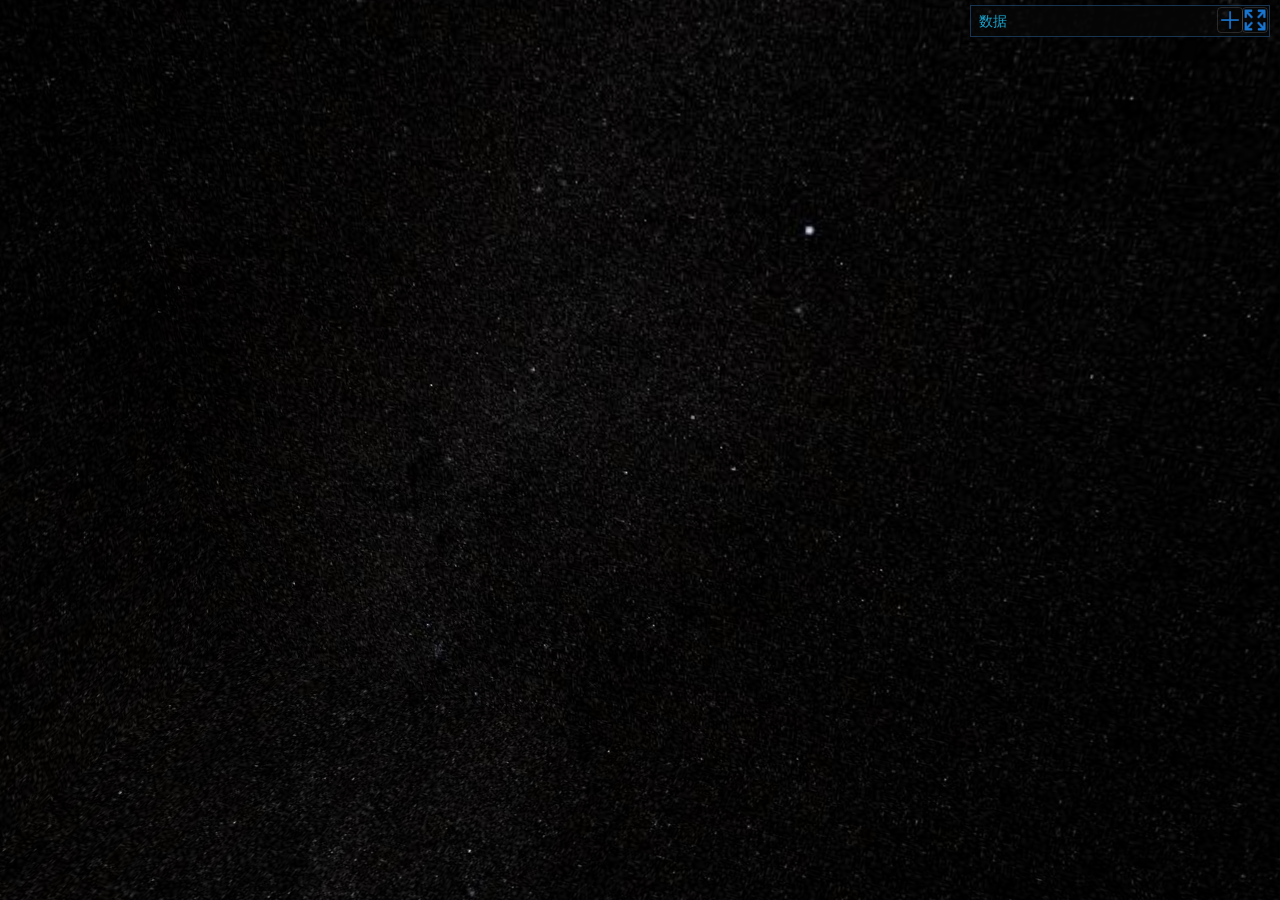
==== cesiumTool/index.html @ b0240186 "Initial commit" ====
<!doctype html><html lang="" class="dark"><head><meta charset="utf-8"><meta http-equiv="X-UA-Compatible" content="IE=edge"><meta name="viewport" content="width=device-width,initial-scale=1"><title></title><script>if(!String.prototype.replaceAll){String.prototype.replaceAll=function(searchValue,replaceValue){if(searchValue instanceof RegExp){if(!searchValue.global){throw new TypeError("replaceAll must be called with a global RegExp");}return this.replace(searchValue,replaceValue);}return this.split(String(searchValue)).join(String(replaceValue));};}window.changeViewerLanguage=function(labelText){window.labelText=labelText;};</script><script defer="defer" src="/cesiumTool/js/chunk-vendors.d42ee163.js"></script><script defer="defer" src="/cesiumTool/js/app.43a1b5fd.js"></script><link href="/cesiumTool/css/chunk-vendors.a01f75c9.css" rel="stylesheet"><link href="/cesiumTool/css/app.d35fd2ce.css" rel="stylesheet"></head><script src="./qwebchannel.js"></script><script src="./Cesium/Cesium.js?v=replace-fix-20260612-3"></script><link rel="stylesheet" href="./Cesium/Widgets/widgets.css"><body><div id="app"></div><script>(function(){function installFallback(viewer){if(viewer.__localFallbackImageryInstalled){return;}try{var provider=new Cesium.TileMapServiceImageryProvider({url:Cesium.buildModuleUrl("Assets/Textures/NaturalEarthII")});var layer=viewer.imageryLayers.addImageryProvider(provider,0);layer.__localFallbackImagery=true;viewer.__localFallbackImageryInstalled=true;viewer.scene&&viewer.scene.requestRender&&viewer.scene.requestRender();}catch(error){console.warn("Local imagery fallback failed",error);}}function watchOriginalImagery(viewer){if(viewer.__imageryFallbackWatchStarted){return;}viewer.__imageryFallbackWatchStarted=true;viewer.__originalImageryErrors=0;function bindLayer(layer){if(!layer||layer.__localFallbackImagery||layer.__imageryErrorBound){return;}layer.__imageryErrorBound=true;var provider=layer.imageryProvider;if(provider&&provider.errorEvent&&provider.errorEvent.addEventListener){provider.errorEvent.addEventListener(function(){viewer.__originalImageryErrors+=1;if(viewer.__originalImageryErrors>=3){installFallback(viewer);}});}}var layers=viewer.imageryLayers;for(var i=0;i<layers.length;i++){bindLayer(layers.get(i));}if(layers.layerAdded&&layers.layerAdded.addEventListener){layers.layerAdded.addEventListener(bindLayer);}window.setTimeout(function(){if((viewer.__originalImageryErrors||0)>=3){installFallback(viewer);}},20000);}var timer=window.setInterval(function(){var viewer=window.cViewer;if(!viewer||!window.Cesium){return;}watchOriginalImagery(viewer);window.clearInterval(timer);},500);})();</script></body></html>
---- cesiumTool/css/chunk-vendors.a01f75c9.css ----
@charset "UTF-8";:root{--el-color-primary-rgb:64,158,255;--el-color-success-rgb:103,194,58;--el-color-warning-rgb:230,162,60;--el-color-danger-rgb:245,108,108;--el-color-error-rgb:245,108,108;--el-color-info-rgb:144,147,153;--el-font-size-extra-large:20px;--el-font-size-large:18px;--el-font-size-medium:16px;--el-font-size-base:14px;--el-font-size-small:13px;--el-font-size-extra-small:12px;--el-font-family:"Helvetica Neue",Helvetica,"PingFang SC","Hiragino Sans GB","Microsoft YaHei","微软雅黑",Arial,sans-serif;--el-font-weight-primary:500;--el-font-line-height-primary:24px;--el-index-normal:1;--el-index-top:1000;--el-index-popper:2000;--el-border-radius-base:4px;--el-border-radius-small:2px;--el-border-radius-round:20px;--el-border-radius-circle:100%;--el-transition-duration:0.3s;--el-transition-duration-fast:0.2s;--el-transition-function-ease-in-out-bezier:cubic-bezier(0.645,0.045,0.355,1);--el-transition-function-fast-bezier:cubic-bezier(0.23,1,0.32,1);--el-transition-all:all var(--el-transition-duration) var(--el-transition-function-ease-in-out-bezier);--el-transition-fade:opacity var(--el-transition-duration) var(--el-transition-function-fast-bezier);--el-transition-md-fade:transform var(--el-transition-duration) var(--el-transition-function-fast-bezier),opacity var(--el-transition-duration) var(--el-transition-function-fast-bezier);--el-transition-fade-linear:opacity var(--el-transition-duration-fast) linear;--el-transition-border:border-color var(--el-transition-duration-fast) var(--el-transition-function-ease-in-out-bezier);--el-transition-box-shadow:box-shadow var(--el-transition-duration-fast) var(--el-transition-function-ease-in-out-bezier);--el-transition-color:color var(--el-transition-duration-fast) var(--el-transition-function-ease-in-out-bezier);--el-component-size-large:40px;--el-component-size:32px;--el-component-size-small:24px;color-scheme:light;--el-color-white:#fff;--el-color-black:#000;--el-color-primary:#409eff;--el-color-primary-light-3:#79bbff;--el-color-primary-light-5:#a0cfff;--el-color-primary-light-7:#c6e2ff;--el-color-primary-light-8:#d9ecff;--el-color-primary-light-9:#ecf5ff;--el-color-primary-dark-2:#337ecc;--el-color-success:#67c23a;--el-color-success-light-3:#95d475;--el-color-success-light-5:#b3e19d;--el-color-success-light-7:#d1edc4;--el-color-success-light-8:#e1f3d8;--el-color-success-light-9:#f0f9eb;--el-color-success-dark-2:#529b2e;--el-color-warning:#e6a23c;--el-color-warning-light-3:#eebe77;--el-color-warning-light-5:#f3d19e;--el-color-warning-light-7:#f8e3c5;--el-color-warning-light-8:#faecd8;--el-color-warning-light-9:#fdf6ec;--el-color-warning-dark-2:#b88230;--el-color-danger:#f56c6c;--el-color-danger-light-3:#f89898;--el-color-danger-light-5:#fab6b6;--el-color-danger-light-7:#fcd3d3;--el-color-danger-light-8:#fde2e2;--el-color-danger-light-9:#fef0f0;--el-color-danger-dark-2:#c45656;--el-color-error:#f56c6c;--el-color-error-light-3:#f89898;--el-color-error-light-5:#fab6b6;--el-color-error-light-7:#fcd3d3;--el-color-error-light-8:#fde2e2;--el-color-error-light-9:#fef0f0;--el-color-error-dark-2:#c45656;--el-color-info:#909399;--el-color-info-light-3:#b1b3b8;--el-color-info-light-5:#c8c9cc;--el-color-info-light-7:#dedfe0;--el-color-info-light-8:#e9e9eb;--el-color-info-light-9:#f4f4f5;--el-color-info-dark-2:#73767a;--el-bg-color:#fff;--el-bg-color-page:#f2f3f5;--el-bg-color-overlay:#fff;--el-text-color-primary:#303133;--el-text-color-regular:#606266;--el-text-color-secondary:#909399;--el-text-color-placeholder:#a8abb2;--el-text-color-disabled:#c0c4cc;--el-border-color:#dcdfe6;--el-border-color-light:#e4e7ed;--el-border-color-lighter:#ebeef5;--el-border-color-extra-light:#f2f6fc;--el-border-color-dark:#d4d7de;--el-border-color-darker:#cdd0d6;--el-fill-color:#f0f2f5;--el-fill-color-light:#f5f7fa;--el-fill-color-lighter:#fafafa;--el-fill-color-extra-light:#fafcff;--el-fill-color-dark:#ebedf0;--el-fill-color-darker:#e6e8eb;--el-fill-color-blank:#fff;--el-box-shadow:0px 12px 32px 4px rgba(0,0,0,.04),0px 8px 20px rgba(0,0,0,.08);--el-box-shadow-light:0px 0px 12px rgba(0,0,0,.12);--el-box-shadow-lighter:0px 0px 6px rgba(0,0,0,.12);--el-box-shadow-dark:0px 16px 48px 16px rgba(0,0,0,.08),0px 12px 32px rgba(0,0,0,.12),0px 8px 16px -8px rgba(0,0,0,.16);--el-disabled-bg-color:var(--el-fill-color-light);--el-disabled-text-color:var(--el-text-color-placeholder);--el-disabled-border-color:var(--el-border-color-light);--el-overlay-color:rgba(0,0,0,.8);--el-overlay-color-light:rgba(0,0,0,.7);--el-overlay-color-lighter:rgba(0,0,0,.5);--el-mask-color:hsla(0,0%,100%,.9);--el-mask-color-extra-light:hsla(0,0%,100%,.3);--el-border-width:1px;--el-border-style:solid;--el-border-color-hover:var(--el-text-color-disabled);--el-border:var(--el-border-width) var(--el-border-style) var(--el-border-color);--el-svg-monochrome-grey:var(--el-border-color)}.fade-in-linear-enter-active,.fade-in-linear-leave-active{transition:var(--el-transition-fade-linear)}.fade-in-linear-enter-from,.fade-in-linear-leave-to{opacity:0}.el-fade-in-linear-enter-active,.el-fade-in-linear-leave-active{transition:var(--el-transition-fade-linear)}.el-fade-in-linear-enter-from,.el-fade-in-linear-leave-to{opacity:0}.el-fade-in-enter-active,.el-fade-in-leave-active{transition:all var(--el-transition-duration) cubic-bezier(.55,0,.1,1)}.el-fade-in-enter-from,.el-fade-in-leave-active{opacity:0}.el-zoom-in-center-enter-active,.el-zoom-in-center-leave-active{transition:all var(--el-transition-duration) cubic-bezier(.55,0,.1,1)}.el-zoom-in-center-enter-from,.el-zoom-in-center-leave-active{opacity:0;transform:scaleX(0)}.el-zoom-in-top-enter-active,.el-zoom-in-top-leave-active{opacity:1;transform:scaleY(1);transition:var(--el-transition-md-fade);transform-origin:center top}.el-zoom-in-top-enter-active[data-popper-placement^=top],.el-zoom-in-top-leave-active[data-popper-placement^=top]{transform-origin:center bottom}.el-zoom-in-top-enter-from,.el-zoom-in-top-leave-active{opacity:0;transform:scaleY(0)}.el-zoom-in-bottom-enter-active,.el-zoom-in-bottom-leave-active{opacity:1;transform:scaleY(1);transition:var(--el-transition-md-fade);transform-origin:center bottom}.el-zoom-in-bottom-enter-from,.el-zoom-in-bottom-leave-active{opacity:0;transform:scaleY(0)}.el-zoom-in-left-enter-active,.el-zoom-in-left-leave-active{opacity:1;transform:scale(1);transition:var(--el-transition-md-fade);transform-origin:top left}.el-zoom-in-left-enter-from,.el-zoom-in-left-leave-active{opacity:0;transform:scale(.45)}.collapse-transition{transition:var(--el-transition-duration) height ease-in-out,var(--el-transition-duration) padding-top ease-in-out,var(--el-transition-duration) padding-bottom ease-in-out}.el-collapse-transition-enter-active,.el-collapse-transition-leave-active{transition:var(--el-transition-duration) max-height ease-in-out,var(--el-transition-duration) padding-top ease-in-out,var(--el-transition-duration) padding-bottom ease-in-out}.horizontal-collapse-transition{transition:var(--el-transition-duration) width ease-in-out,var(--el-transition-duration) padding-left ease-in-out,var(--el-transition-duration) padding-right ease-in-out}.el-list-enter-active,.el-list-leave-active{transition:all 1s}.el-list-enter-from,.el-list-leave-to{opacity:0;transform:translateY(-30px)}.el-list-leave-active{position:absolute!important}.el-opacity-transition{transition:opacity var(--el-transition-duration) cubic-bezier(.55,0,.1,1)}.el-icon-loading{animation:rotating 2s linear infinite}.el-icon--right{margin-left:5px}.el-icon--left{margin-right:5px}@keyframes rotating{0%{transform:rotate(0)}to{transform:rotate(1turn)}}.el-icon{--color:inherit;height:1em;width:1em;line-height:1em;display:inline-flex;justify-content:center;align-items:center;position:relative;fill:currentColor;color:var(--color);font-size:inherit}.el-icon.is-loading{animation:rotating 2s linear infinite}.el-icon svg{height:1em;width:1em}.el-affix--fixed{position:fixed}.el-alert{--el-alert-padding:8px 16px;--el-alert-border-radius-base:var(--el-border-radius-base);--el-alert-title-font-size:13px;--el-alert-description-font-size:12px;--el-alert-close-font-size:12px;--el-alert-close-customed-font-size:13px;--el-alert-icon-size:16px;--el-alert-icon-large-size:28px;width:100%;padding:var(--el-alert-padding);margin:0;box-sizing:border-box;border-radius:var(--el-alert-border-radius-base);position:relative;background-color:var(--el-color-white);overflow:hidden;opacity:1;display:flex;align-items:center;transition:opacity var(--el-transition-duration-fast)}.el-alert.is-light .el-alert__close-btn{color:var(--el-text-color-placeholder)}.el-alert.is-dark .el-alert__close-btn,.el-alert.is-dark .el-alert__description{color:var(--el-color-white)}.el-alert.is-center{justify-content:center}.el-alert--success{--el-alert-bg-color:var(--el-color-success-light-9)}.el-alert--success.is-light{background-color:var(--el-alert-bg-color)}.el-alert--success.is-light,.el-alert--success.is-light .el-alert__description{color:var(--el-color-success)}.el-alert--success.is-dark{background-color:var(--el-color-success);color:var(--el-color-white)}.el-alert--info{--el-alert-bg-color:var(--el-color-info-light-9)}.el-alert--info.is-light{background-color:var(--el-alert-bg-color)}.el-alert--info.is-light,.el-alert--info.is-light .el-alert__description{color:var(--el-color-info)}.el-alert--info.is-dark{background-color:var(--el-color-info);color:var(--el-color-white)}.el-alert--warning{--el-alert-bg-color:var(--el-color-warning-light-9)}.el-alert--warning.is-light{background-color:var(--el-alert-bg-color)}.el-alert--warning.is-light,.el-alert--warning.is-light .el-alert__description{color:var(--el-color-warning)}.el-alert--warning.is-dark{background-color:var(--el-color-warning);color:var(--el-color-white)}.el-alert--error{--el-alert-bg-color:var(--el-color-error-light-9)}.el-alert--error.is-light{background-color:var(--el-alert-bg-color)}.el-alert--error.is-light,.el-alert--error.is-light .el-alert__description{color:var(--el-color-error)}.el-alert--error.is-dark{background-color:var(--el-color-error);color:var(--el-color-white)}.el-alert__content{display:table-cell;padding:0 8px}.el-alert .el-alert__icon{font-size:var(--el-alert-icon-size);width:var(--el-alert-icon-size)}.el-alert .el-alert__icon.is-big{font-size:var(--el-alert-icon-large-size);width:var(--el-alert-icon-large-size)}.el-alert__title{font-size:var(--el-alert-title-font-size);line-height:18px;vertical-align:text-top}.el-alert__title.is-bold{font-weight:700}.el-alert .el-alert__description{font-size:var(--el-alert-description-font-size);margin:5px 0 0 0}.el-alert .el-alert__close-btn{font-size:var(--el-alert-close-font-size);opacity:1;position:absolute;top:12px;right:15px;cursor:pointer}.el-alert .el-alert__close-btn.is-customed{font-style:normal;font-size:var(--el-alert-close-customed-font-size);top:9px}.el-alert-fade-enter-from,.el-alert-fade-leave-active{opacity:0}.el-aside{overflow:auto;box-sizing:border-box;flex-shrink:0;width:var(--el-aside-width,300px)}.el-autocomplete{position:relative;display:inline-block}.el-autocomplete__popper.el-popper{background:var(--el-bg-color-overlay);box-shadow:var(--el-box-shadow-light)}.el-autocomplete__popper.el-popper,.el-autocomplete__popper.el-popper .el-popper__arrow:before{border:1px solid var(--el-border-color-light)}.el-autocomplete__popper.el-popper[data-popper-placement^=top] .el-popper__arrow:before{border-top-color:transparent;border-left-color:transparent}.el-autocomplete__popper.el-popper[data-popper-placement^=bottom] .el-popper__arrow:before{border-bottom-color:transparent;border-right-color:transparent}.el-autocomplete__popper.el-popper[data-popper-placement^=left] .el-popper__arrow:before{border-left-color:transparent;border-bottom-color:transparent}.el-autocomplete__popper.el-popper[data-popper-placement^=right] .el-popper__arrow:before{border-right-color:transparent;border-top-color:transparent}.el-autocomplete-suggestion{border-radius:var(--el-border-radius-base);box-sizing:border-box}.el-autocomplete-suggestion__wrap{max-height:280px;padding:10px 0;box-sizing:border-box}.el-autocomplete-suggestion__list{margin:0;padding:0}.el-autocomplete-suggestion li{padding:0 20px;margin:0;line-height:34px;cursor:pointer;color:var(--el-text-color-regular);font-size:var(--el-font-size-base);list-style:none;text-align:left;white-space:nowrap;overflow:hidden;text-overflow:ellipsis}.el-autocomplete-suggestion li.highlighted,.el-autocomplete-suggestion li:hover{background-color:var(--el-fill-color-light)}.el-autocomplete-suggestion li.divider{margin-top:6px;border-top:1px solid var(--el-color-black)}.el-autocomplete-suggestion li.divider:last-child{margin-bottom:-6px}.el-autocomplete-suggestion.is-loading li{text-align:center;height:100px;line-height:100px;font-size:20px;color:var(--el-text-color-secondary)}.el-autocomplete-suggestion.is-loading li:after{display:inline-block;content:"";height:100%;vertical-align:middle}.el-autocomplete-suggestion.is-loading li:hover{background-color:var(--el-bg-color-overlay)}.el-autocomplete-suggestion.is-loading .el-icon-loading{vertical-align:middle}.el-avatar{--el-avatar-text-color:var(--el-color-white);--el-avatar-bg-color:var(--el-text-color-disabled);--el-avatar-text-size:14px;--el-avatar-icon-size:18px;--el-avatar-border-radius:var(--el-border-radius-base);--el-avatar-size-large:56px;--el-avatar-size-small:24px;--el-avatar-size:40px;display:inline-flex;justify-content:center;align-items:center;box-sizing:border-box;text-align:center;overflow:hidden;color:var(--el-avatar-text-color);background:var(--el-avatar-bg-color);width:var(--el-avatar-size);height:var(--el-avatar-size);font-size:var(--el-avatar-text-size)}.el-avatar>img{display:block;width:100%;height:100%}.el-avatar--circle{border-radius:50%}.el-avatar--square{border-radius:var(--el-avatar-border-radius)}.el-avatar--icon{font-size:var(--el-avatar-icon-size)}.el-avatar--small{--el-avatar-size:24px}.el-avatar--large{--el-avatar-size:56px}.el-backtop{--el-backtop-bg-color:var(--el-bg-color-overlay);--el-backtop-text-color:var(--el-color-primary);--el-backtop-hover-bg-color:var(--el-border-color-extra-light);position:fixed;background-color:var(--el-backtop-bg-color);width:40px;height:40px;border-radius:50%;color:var(--el-backtop-text-color);display:flex;align-items:center;justify-content:center;font-size:20px;box-shadow:var(--el-box-shadow-lighter);cursor:pointer;z-index:5}.el-backtop:hover{background-color:var(--el-backtop-hover-bg-color)}.el-backtop__icon{font-size:20px}.el-badge{--el-badge-bg-color:var(--el-color-danger);--el-badge-radius:10px;--el-badge-font-size:12px;--el-badge-padding:6px;--el-badge-size:18px;position:relative;vertical-align:middle;display:inline-block;width:-moz-fit-content;width:fit-content}.el-badge__content{background-color:var(--el-badge-bg-color);border-radius:var(--el-badge-radius);color:var(--el-color-white);display:inline-flex;justify-content:center;align-items:center;font-size:var(--el-badge-font-size);height:var(--el-badge-size);padding:0 var(--el-badge-padding);white-space:nowrap;border:1px solid var(--el-bg-color)}.el-badge__content.is-fixed{position:absolute;top:0;right:calc(1px + var(--el-badge-size)/2);transform:translateY(-50%) translateX(100%);z-index:var(--el-index-normal)}.el-badge__content.is-fixed.is-dot{right:5px}.el-badge__content.is-dot{height:8px;width:8px;padding:0;right:0;border-radius:50%}.el-badge__content--primary{background-color:var(--el-color-primary)}.el-badge__content--success{background-color:var(--el-color-success)}.el-badge__content--warning{background-color:var(--el-color-warning)}.el-badge__content--info{background-color:var(--el-color-info)}.el-badge__content--danger{background-color:var(--el-color-danger)}.el-breadcrumb{font-size:14px;line-height:1}.el-breadcrumb:after,.el-breadcrumb:before{display:table;content:""}.el-breadcrumb:after{clear:both}.el-breadcrumb__separator{margin:0 9px;font-weight:700;color:var(--el-text-color-placeholder)}.el-breadcrumb__separator.el-icon{margin:0 6px;font-weight:400}.el-breadcrumb__separator.el-icon svg{vertical-align:middle}.el-breadcrumb__item{float:left;display:inline-flex;align-items:center}.el-breadcrumb__inner{color:var(--el-text-color-regular)}.el-breadcrumb__inner a,.el-breadcrumb__inner.is-link{font-weight:700;text-decoration:none;transition:var(--el-transition-color);color:var(--el-text-color-primary)}.el-breadcrumb__inner a:hover,.el-breadcrumb__inner.is-link:hover{color:var(--el-color-primary);cursor:pointer}.el-breadcrumb__item:last-child .el-breadcrumb__inner,.el-breadcrumb__item:last-child .el-breadcrumb__inner a,.el-breadcrumb__item:last-child .el-breadcrumb__inner a:hover,.el-breadcrumb__item:last-child .el-breadcrumb__inner:hover{font-weight:400;color:var(--el-text-color-regular);cursor:text}.el-breadcrumb__item:last-child .el-breadcrumb__separator{display:none}.el-button-group{display:inline-block;vertical-align:middle}.el-button-group:after,.el-button-group:before{display:table;content:""}.el-button-group:after{clear:both}.el-button-group>.el-button{float:left;position:relative}.el-button-group>.el-button+.el-button{margin-left:0}.el-button-group>.el-button:first-child{border-top-right-radius:0;border-bottom-right-radius:0}.el-button-group>.el-button:last-child{border-top-left-radius:0;border-bottom-left-radius:0}.el-button-group>.el-button:first-child:last-child{border-top-right-radius:var(--el-border-radius-base);border-bottom-right-radius:var(--el-border-radius-base);border-top-left-radius:var(--el-border-radius-base);border-bottom-left-radius:var(--el-border-radius-base)}.el-button-group>.el-button:first-child:last-child.is-round{border-radius:var(--el-border-radius-round)}.el-button-group>.el-button:first-child:last-child.is-circle{border-radius:50%}.el-button-group>.el-button:not(:first-child):not(:last-child){border-radius:0}.el-button-group>.el-button:not(:last-child){margin-right:-1px}.el-button-group>.el-button.is-active,.el-button-group>.el-button:active,.el-button-group>.el-button:focus,.el-button-group>.el-button:hover{z-index:1}.el-button-group>.el-dropdown>.el-button{border-top-left-radius:0;border-bottom-left-radius:0;border-left-color:var(--el-button-divide-border-color)}.el-button-group .el-button--primary:first-child{border-right-color:var(--el-button-divide-border-color)}.el-button-group .el-button--primary:last-child{border-left-color:var(--el-button-divide-border-color)}.el-button-group .el-button--primary:not(:first-child):not(:last-child){border-left-color:var(--el-button-divide-border-color);border-right-color:var(--el-button-divide-border-color)}.el-button-group .el-button--success:first-child{border-right-color:var(--el-button-divide-border-color)}.el-button-group .el-button--success:last-child{border-left-color:var(--el-button-divide-border-color)}.el-button-group .el-button--success:not(:first-child):not(:last-child){border-left-color:var(--el-button-divide-border-color);border-right-color:var(--el-button-divide-border-color)}.el-button-group .el-button--warning:first-child{border-right-color:var(--el-button-divide-border-color)}.el-button-group .el-button--warning:last-child{border-left-color:var(--el-button-divide-border-color)}.el-button-group .el-button--warning:not(:first-child):not(:last-child){border-left-color:var(--el-button-divide-border-color);border-right-color:var(--el-button-divide-border-color)}.el-button-group .el-button--danger:first-child{border-right-color:var(--el-button-divide-border-color)}.el-button-group .el-button--danger:last-child{border-left-color:var(--el-button-divide-border-color)}.el-button-group .el-button--danger:not(:first-child):not(:last-child){border-left-color:var(--el-button-divide-border-color);border-right-color:var(--el-button-divide-border-color)}.el-button-group .el-button--info:first-child{border-right-color:var(--el-button-divide-border-color)}.el-button-group .el-button--info:last-child{border-left-color:var(--el-button-divide-border-color)}.el-button-group .el-button--info:not(:first-child):not(:last-child){border-left-color:var(--el-button-divide-border-color);border-right-color:var(--el-button-divide-border-color)}.el-button{--el-button-font-weight:var(--el-font-weight-primary);--el-button-border-color:var(--el-border-color);--el-button-bg-color:var(--el-fill-color-blank);--el-button-text-color:var(--el-text-color-regular);--el-button-disabled-text-color:var(--el-disabled-text-color);--el-button-disabled-bg-color:var(--el-fill-color-blank);--el-button-disabled-border-color:var(--el-border-color-light);--el-button-divide-border-color:hsla(0,0%,100%,.5);--el-button-hover-text-color:var(--el-color-primary);--el-button-hover-bg-color:var(--el-color-primary-light-9);--el-button-hover-border-color:var(--el-color-primary-light-7);--el-button-active-text-color:var(--el-button-hover-text-color);--el-button-active-border-color:var(--el-color-primary);--el-button-active-bg-color:var(--el-button-hover-bg-color);--el-button-outline-color:var(--el-color-primary-light-5);--el-button-hover-link-text-color:var(--el-color-info);--el-button-active-color:var(--el-text-color-primary);display:inline-flex;justify-content:center;align-items:center;line-height:1;height:32px;white-space:nowrap;cursor:pointer;color:var(--el-button-text-color);text-align:center;box-sizing:border-box;outline:0;transition:.1s;font-weight:var(--el-button-font-weight);-webkit-user-select:none;user-select:none;vertical-align:middle;-webkit-appearance:none;background-color:var(--el-button-bg-color);border:var(--el-border);border-color:var(--el-button-border-color);padding:8px 15px;font-size:var(--el-font-size-base);border-radius:var(--el-border-radius-base)}.el-button:focus,.el-button:hover{color:var(--el-button-hover-text-color);border-color:var(--el-button-hover-border-color);background-color:var(--el-button-hover-bg-color);outline:0}.el-button:active{color:var(--el-button-active-text-color);border-color:var(--el-button-active-border-color);background-color:var(--el-button-active-bg-color);outline:0}.el-button:focus-visible{outline:2px solid var(--el-button-outline-color);outline-offset:1px}.el-button>span{display:inline-flex;align-items:center}.el-button+.el-button{margin-left:12px}.el-button.is-round{padding:8px 15px}.el-button::-moz-focus-inner{border:0}.el-button [class*=el-icon]+span{margin-left:6px}.el-button [class*=el-icon] svg{vertical-align:bottom}.el-button.is-plain{--el-button-hover-text-color:var(--el-color-primary);--el-button-hover-bg-color:var(--el-fill-color-blank);--el-button-hover-border-color:var(--el-color-primary)}.el-button.is-active{color:var(--el-button-active-text-color);border-color:var(--el-button-active-border-color);background-color:var(--el-button-active-bg-color);outline:0}.el-button.is-disabled,.el-button.is-disabled:focus,.el-button.is-disabled:hover{color:var(--el-button-disabled-text-color);cursor:not-allowed;background-image:none;background-color:var(--el-button-disabled-bg-color);border-color:var(--el-button-disabled-border-color)}.el-button.is-loading{position:relative;pointer-events:none}.el-button.is-loading:before{z-index:1;pointer-events:none;content:"";position:absolute;left:-1px;top:-1px;right:-1px;bottom:-1px;border-radius:inherit;background-color:var(--el-mask-color-extra-light)}.el-button.is-round{border-radius:var(--el-border-radius-round)}.el-button.is-circle{width:32px;border-radius:50%;padding:8px}.el-button.is-text{color:var(--el-button-text-color);border:0 solid transparent;background-color:transparent}.el-button.is-text.is-disabled{color:var(--el-button-disabled-text-color);background-color:transparent!important}.el-button.is-text:not(.is-disabled):focus,.el-button.is-text:not(.is-disabled):hover{background-color:var(--el-fill-color-light)}.el-button.is-text:not(.is-disabled):focus-visible{outline:2px solid var(--el-button-outline-color);outline-offset:1px}.el-button.is-text:not(.is-disabled):active{background-color:var(--el-fill-color)}.el-button.is-text:not(.is-disabled).is-has-bg{background-color:var(--el-fill-color-light)}.el-button.is-text:not(.is-disabled).is-has-bg:focus,.el-button.is-text:not(.is-disabled).is-has-bg:hover{background-color:var(--el-fill-color)}.el-button.is-text:not(.is-disabled).is-has-bg:active{background-color:var(--el-fill-color-dark)}.el-button__text--expand{letter-spacing:.3em;margin-right:-.3em}.el-button.is-link{border-color:transparent;color:var(--el-button-text-color);background:0 0;padding:2px;height:auto}.el-button.is-link:focus,.el-button.is-link:hover{color:var(--el-button-hover-link-text-color)}.el-button.is-link.is-disabled{color:var(--el-button-disabled-text-color);background-color:transparent!important;border-color:transparent!important}.el-button.is-link:not(.is-disabled):active,.el-button.is-link:not(.is-disabled):focus,.el-button.is-link:not(.is-disabled):hover{border-color:transparent;background-color:transparent}.el-button.is-link:not(.is-disabled):active{color:var(--el-button-active-color)}.el-button--text{border-color:transparent;background:0 0;color:var(--el-color-primary);padding-left:0;padding-right:0}.el-button--text.is-disabled{color:var(--el-button-disabled-text-color);background-color:transparent!important;border-color:transparent!important}.el-button--text:not(.is-disabled):focus,.el-button--text:not(.is-disabled):hover{color:var(--el-color-primary-light-3);border-color:transparent;background-color:transparent}.el-button--text:not(.is-disabled):active{color:var(--el-color-primary-dark-2);border-color:transparent;background-color:transparent}.el-button__link--expand{letter-spacing:.3em;margin-right:-.3em}.el-button--primary{--el-button-text-color:var(--el-color-white);--el-button-bg-color:var(--el-color-primary);--el-button-border-color:var(--el-color-primary);--el-button-outline-color:var(--el-color-primary-light-5);--el-button-active-color:var(--el-color-primary-dark-2);--el-button-hover-text-color:var(--el-color-white);--el-button-hover-link-text-color:var(--el-color-primary-light-5);--el-button-hover-bg-color:var(--el-color-primary-light-3);--el-button-hover-border-color:var(--el-color-primary-light-3);--el-button-active-bg-color:var(--el-color-primary-dark-2);--el-button-active-border-color:var(--el-color-primary-dark-2);--el-button-disabled-text-color:var(--el-color-white);--el-button-disabled-bg-color:var(--el-color-primary-light-5);--el-button-disabled-border-color:var(--el-color-primary-light-5)}.el-button--primary.is-link,.el-button--primary.is-plain,.el-button--primary.is-text{--el-button-text-color:var(--el-color-primary);--el-button-bg-color:var(--el-color-primary-light-9);--el-button-border-color:var(--el-color-primary-light-5);--el-button-hover-text-color:var(--el-color-white);--el-button-hover-bg-color:var(--el-color-primary);--el-button-hover-border-color:var(--el-color-primary);--el-button-active-text-color:var(--el-color-white)}.el-button--primary.is-link.is-disabled,.el-button--primary.is-link.is-disabled:active,.el-button--primary.is-link.is-disabled:focus,.el-button--primary.is-link.is-disabled:hover,.el-button--primary.is-plain.is-disabled,.el-button--primary.is-plain.is-disabled:active,.el-button--primary.is-plain.is-disabled:focus,.el-button--primary.is-plain.is-disabled:hover,.el-button--primary.is-text.is-disabled,.el-button--primary.is-text.is-disabled:active,.el-button--primary.is-text.is-disabled:focus,.el-button--primary.is-text.is-disabled:hover{color:var(--el-color-primary-light-5);background-color:var(--el-color-primary-light-9);border-color:var(--el-color-primary-light-8)}.el-button--success{--el-button-text-color:var(--el-color-white);--el-button-bg-color:var(--el-color-success);--el-button-border-color:var(--el-color-success);--el-button-outline-color:var(--el-color-success-light-5);--el-button-active-color:var(--el-color-success-dark-2);--el-button-hover-text-color:var(--el-color-white);--el-button-hover-link-text-color:var(--el-color-success-light-5);--el-button-hover-bg-color:var(--el-color-success-light-3);--el-button-hover-border-color:var(--el-color-success-light-3);--el-button-active-bg-color:var(--el-color-success-dark-2);--el-button-active-border-color:var(--el-color-success-dark-2);--el-button-disabled-text-color:var(--el-color-white);--el-button-disabled-bg-color:var(--el-color-success-light-5);--el-button-disabled-border-color:var(--el-color-success-light-5)}.el-button--success.is-link,.el-button--success.is-plain,.el-button--success.is-text{--el-button-text-color:var(--el-color-success);--el-button-bg-color:var(--el-color-success-light-9);--el-button-border-color:var(--el-color-success-light-5);--el-button-hover-text-color:var(--el-color-white);--el-button-hover-bg-color:var(--el-color-success);--el-button-hover-border-color:var(--el-color-success);--el-button-active-text-color:var(--el-color-white)}.el-button--success.is-link.is-disabled,.el-button--success.is-link.is-disabled:active,.el-button--success.is-link.is-disabled:focus,.el-button--success.is-link.is-disabled:hover,.el-button--success.is-plain.is-disabled,.el-button--success.is-plain.is-disabled:active,.el-button--success.is-plain.is-disabled:focus,.el-button--success.is-plain.is-disabled:hover,.el-button--success.is-text.is-disabled,.el-button--success.is-text.is-disabled:active,.el-button--success.is-text.is-disabled:focus,.el-button--success.is-text.is-disabled:hover{color:var(--el-color-success-light-5);background-color:var(--el-color-success-light-9);border-color:var(--el-color-success-light-8)}.el-button--warning{--el-button-text-color:var(--el-color-white);--el-button-bg-color:var(--el-color-warning);--el-button-border-color:var(--el-color-warning);--el-button-outline-color:var(--el-color-warning-light-5);--el-button-active-color:var(--el-color-warning-dark-2);--el-button-hover-text-color:var(--el-color-white);--el-button-hover-link-text-color:var(--el-color-warning-light-5);--el-button-hover-bg-color:var(--el-color-warning-light-3);--el-button-hover-border-color:var(--el-color-warning-light-3);--el-button-active-bg-color:var(--el-color-warning-dark-2);--el-button-active-border-color:var(--el-color-warning-dark-2);--el-button-disabled-text-color:var(--el-color-white);--el-button-disabled-bg-color:var(--el-color-warning-light-5);--el-button-disabled-border-color:var(--el-color-warning-light-5)}.el-button--warning.is-link,.el-button--warning.is-plain,.el-button--warning.is-text{--el-button-text-color:var(--el-color-warning);--el-button-bg-color:var(--el-color-warning-light-9);--el-button-border-color:var(--el-color-warning-light-5);--el-button-hover-text-color:var(--el-color-white);--el-button-hover-bg-color:var(--el-color-warning);--el-button-hover-border-color:var(--el-color-warning);--el-button-active-text-color:var(--el-color-white)}.el-button--warning.is-link.is-disabled,.el-button--warning.is-link.is-disabled:active,.el-button--warning.is-link.is-disabled:focus,.el-button--warning.is-link.is-disabled:hover,.el-button--warning.is-plain.is-disabled,.el-button--warning.is-plain.is-disabled:active,.el-button--warning.is-plain.is-disabled:focus,.el-button--warning.is-plain.is-disabled:hover,.el-button--warning.is-text.is-disabled,.el-button--warning.is-text.is-disabled:active,.el-button--warning.is-text.is-disabled:focus,.el-button--warning.is-text.is-disabled:hover{color:var(--el-color-warning-light-5);background-color:var(--el-color-warning-light-9);border-color:var(--el-color-warning-light-8)}.el-button--danger{--el-button-text-color:var(--el-color-white);--el-button-bg-color:var(--el-color-danger);--el-button-border-color:var(--el-color-danger);--el-button-outline-color:var(--el-color-danger-light-5);--el-button-active-color:var(--el-color-danger-dark-2);--el-button-hover-text-color:var(--el-color-white);--el-button-hover-link-text-color:var(--el-color-danger-light-5);--el-button-hover-bg-color:var(--el-color-danger-light-3);--el-button-hover-border-color:var(--el-color-danger-light-3);--el-button-active-bg-color:var(--el-color-danger-dark-2);--el-button-active-border-color:var(--el-color-danger-dark-2);--el-button-disabled-text-color:var(--el-color-white);--el-button-disabled-bg-color:var(--el-color-danger-light-5);--el-button-disabled-border-color:var(--el-color-danger-light-5)}.el-button--danger.is-link,.el-button--danger.is-plain,.el-button--danger.is-text{--el-button-text-color:var(--el-color-danger);--el-button-bg-color:var(--el-color-danger-light-9);--el-button-border-color:var(--el-color-danger-light-5);--el-button-hover-text-color:var(--el-color-white);--el-button-hover-bg-color:var(--el-color-danger);--el-button-hover-border-color:var(--el-color-danger);--el-button-active-text-color:var(--el-color-white)}.el-button--danger.is-link.is-disabled,.el-button--danger.is-link.is-disabled:active,.el-button--danger.is-link.is-disabled:focus,.el-button--danger.is-link.is-disabled:hover,.el-button--danger.is-plain.is-disabled,.el-button--danger.is-plain.is-disabled:active,.el-button--danger.is-plain.is-disabled:focus,.el-button--danger.is-plain.is-disabled:hover,.el-button--danger.is-text.is-disabled,.el-button--danger.is-text.is-disabled:active,.el-button--danger.is-text.is-disabled:focus,.el-button--danger.is-text.is-disabled:hover{color:var(--el-color-danger-light-5);background-color:var(--el-color-danger-light-9);border-color:var(--el-color-danger-light-8)}.el-button--info{--el-button-text-color:var(--el-color-white);--el-button-bg-color:var(--el-color-info);--el-button-border-color:var(--el-color-info);--el-button-outline-color:var(--el-color-info-light-5);--el-button-active-color:var(--el-color-info-dark-2);--el-button-hover-text-color:var(--el-color-white);--el-button-hover-link-text-color:var(--el-color-info-light-5);--el-button-hover-bg-color:var(--el-color-info-light-3);--el-button-hover-border-color:var(--el-color-info-light-3);--el-button-active-bg-color:var(--el-color-info-dark-2);--el-button-active-border-color:var(--el-color-info-dark-2);--el-button-disabled-text-color:var(--el-color-white);--el-button-disabled-bg-color:var(--el-color-info-light-5);--el-button-disabled-border-color:var(--el-color-info-light-5)}.el-button--info.is-link,.el-button--info.is-plain,.el-button--info.is-text{--el-button-text-color:var(--el-color-info);--el-button-bg-color:var(--el-color-info-light-9);--el-button-border-color:var(--el-color-info-light-5);--el-button-hover-text-color:var(--el-color-white);--el-button-hover-bg-color:var(--el-color-info);--el-button-hover-border-color:var(--el-color-info);--el-button-active-text-color:var(--el-color-white)}.el-button--info.is-link.is-disabled,.el-button--info.is-link.is-disabled:active,.el-button--info.is-link.is-disabled:focus,.el-button--info.is-link.is-disabled:hover,.el-button--info.is-plain.is-disabled,.el-button--info.is-plain.is-disabled:active,.el-button--info.is-plain.is-disabled:focus,.el-button--info.is-plain.is-disabled:hover,.el-button--info.is-text.is-disabled,.el-button--info.is-text.is-disabled:active,.el-button--info.is-text.is-disabled:focus,.el-button--info.is-text.is-disabled:hover{color:var(--el-color-info-light-5);background-color:var(--el-color-info-light-9);border-color:var(--el-color-info-light-8)}.el-button--large{--el-button-size:40px;height:var(--el-button-size);padding:12px 19px;font-size:var(--el-font-size-base);border-radius:var(--el-border-radius-base)}.el-button--large [class*=el-icon]+span{margin-left:8px}.el-button--large.is-round{padding:12px 19px}.el-button--large.is-circle{width:var(--el-button-size);padding:12px}.el-button--small{--el-button-size:24px;height:var(--el-button-size);padding:5px 11px;font-size:12px;border-radius:calc(var(--el-border-radius-base) - 1px)}.el-button--small [class*=el-icon]+span{margin-left:4px}.el-button--small.is-round{padding:5px 11px}.el-button--small.is-circle{width:var(--el-button-size);padding:5px}.el-calendar{--el-calendar-border:var(--el-table-border,1px solid var(--el-border-color-lighter));--el-calendar-header-border-bottom:var(--el-calendar-border);--el-calendar-selected-bg-color:var(--el-color-primary-light-9);--el-calendar-cell-width:85px;background-color:var(--el-fill-color-blank)}.el-calendar__header{display:flex;justify-content:space-between;padding:12px 20px;border-bottom:var(--el-calendar-header-border-bottom)}.el-calendar__title{color:var(--el-text-color);align-self:center}.el-calendar__body{padding:12px 20px 35px}.el-calendar-table{table-layout:fixed;width:100%}.el-calendar-table thead th{padding:12px 0;color:var(--el-text-color-regular);font-weight:400}.el-calendar-table:not(.is-range) td.next,.el-calendar-table:not(.is-range) td.prev{color:var(--el-text-color-placeholder)}.el-calendar-table td{border-bottom:var(--el-calendar-border);border-right:var(--el-calendar-border);vertical-align:top;transition:background-color var(--el-transition-duration-fast) ease}.el-calendar-table td.is-selected{background-color:var(--el-calendar-selected-bg-color)}.el-calendar-table td.is-today{color:var(--el-color-primary)}.el-calendar-table tr:first-child td{border-top:var(--el-calendar-border)}.el-calendar-table tr td:first-child{border-left:var(--el-calendar-border)}.el-calendar-table tr.el-calendar-table__row--hide-border td{border-top:none}.el-calendar-table .el-calendar-day{box-sizing:border-box;padding:8px;height:var(--el-calendar-cell-width)}.el-calendar-table .el-calendar-day:hover{cursor:pointer;background-color:var(--el-calendar-selected-bg-color)}.el-card{--el-card-border-color:var(--el-border-color-light);--el-card-border-radius:4px;--el-card-padding:20px;--el-card-bg-color:var(--el-fill-color-blank);border-radius:var(--el-card-border-radius);border:1px solid var(--el-card-border-color);background-color:var(--el-card-bg-color);overflow:hidden;color:var(--el-text-color-primary);transition:var(--el-transition-duration)}.el-card.is-always-shadow,.el-card.is-hover-shadow:focus,.el-card.is-hover-shadow:hover{box-shadow:var(--el-box-shadow-light)}.el-card__header{padding:calc(var(--el-card-padding) - 2px) var(--el-card-padding);border-bottom:1px solid var(--el-card-border-color);box-sizing:border-box}.el-card__body{padding:var(--el-card-padding)}.el-card__footer{padding:calc(var(--el-card-padding) - 2px) var(--el-card-padding);border-top:1px solid var(--el-card-border-color);box-sizing:border-box}.el-carousel__item{position:absolute;top:0;left:0;width:100%;height:100%;display:inline-block;overflow:hidden}.el-carousel__item,.el-carousel__item.is-active{z-index:calc(var(--el-index-normal) - 1)}.el-carousel__item--card,.el-carousel__item.is-animating{transition:transform .4s ease-in-out}.el-carousel__item--card{width:50%}.el-carousel__item--card.is-in-stage{cursor:pointer;z-index:var(--el-index-normal)}.el-carousel__item--card.is-in-stage.is-hover .el-carousel__mask,.el-carousel__item--card.is-in-stage:hover .el-carousel__mask{opacity:.12}.el-carousel__item--card.is-active{z-index:calc(var(--el-index-normal) + 1)}.el-carousel__item--card-vertical{width:100%;height:50%}.el-carousel__mask{position:absolute;width:100%;height:100%;top:0;left:0;background-color:var(--el-color-white);opacity:.24;transition:var(--el-transition-duration-fast)}.el-carousel{--el-carousel-arrow-font-size:12px;--el-carousel-arrow-size:36px;--el-carousel-arrow-background:rgba(31,45,61,.11);--el-carousel-arrow-hover-background:rgba(31,45,61,.23);--el-carousel-indicator-width:30px;--el-carousel-indicator-height:2px;--el-carousel-indicator-padding-horizontal:4px;--el-carousel-indicator-padding-vertical:12px;--el-carousel-indicator-out-color:var(--el-border-color-hover);position:relative}.el-carousel--horizontal,.el-carousel--vertical{overflow:hidden}.el-carousel__container{position:relative;height:300px}.el-carousel__arrow{border:none;outline:0;padding:0;margin:0;height:var(--el-carousel-arrow-size);width:var(--el-carousel-arrow-size);cursor:pointer;transition:var(--el-transition-duration);border-radius:50%;background-color:var(--el-carousel-arrow-background);color:#fff;position:absolute;top:50%;z-index:10;transform:translateY(-50%);text-align:center;font-size:var(--el-carousel-arrow-font-size);display:inline-flex;justify-content:center;align-items:center}.el-carousel__arrow--left{left:16px}.el-carousel__arrow--right{right:16px}.el-carousel__arrow:hover{background-color:var(--el-carousel-arrow-hover-background)}.el-carousel__arrow i{cursor:pointer}.el-carousel__indicators{position:absolute;list-style:none;margin:0;padding:0;z-index:calc(var(--el-index-normal) + 1)}.el-carousel__indicators--horizontal{bottom:0;left:50%;transform:translateX(-50%)}.el-carousel__indicators--vertical{right:0;top:50%;transform:translateY(-50%)}.el-carousel__indicators--outside{bottom:calc(var(--el-carousel-indicator-height) + var(--el-carousel-indicator-padding-vertical)*2);text-align:center;position:static;transform:none}.el-carousel__indicators--outside .el-carousel__indicator:hover button{opacity:.64}.el-carousel__indicators--outside button{background-color:var(--el-carousel-indicator-out-color);opacity:.24}.el-carousel__indicators--right{right:0}.el-carousel__indicators--labels{left:0;right:0;transform:none;text-align:center}.el-carousel__indicators--labels .el-carousel__button{height:auto;width:auto;padding:2px 18px;font-size:12px;color:#000}.el-carousel__indicators--labels .el-carousel__indicator{padding:6px 4px}.el-carousel__indicator{background-color:transparent;cursor:pointer}.el-carousel__indicator:hover button{opacity:.72}.el-carousel__indicator--horizontal{display:inline-block;padding:var(--el-carousel-indicator-padding-vertical) var(--el-carousel-indicator-padding-horizontal)}.el-carousel__indicator--vertical{padding:var(--el-carousel-indicator-padding-horizontal) var(--el-carousel-indicator-padding-vertical)}.el-carousel__indicator--vertical .el-carousel__button{width:var(--el-carousel-indicator-height);height:calc(var(--el-carousel-indicator-width)/2)}.el-carousel__indicator.is-active button{opacity:1}.el-carousel__button{display:block;opacity:.48;width:var(--el-carousel-indicator-width);height:var(--el-carousel-indicator-height);background-color:#fff;border:none;outline:0;padding:0;margin:0;cursor:pointer;transition:var(--el-transition-duration)}.carousel-arrow-left-enter-from,.carousel-arrow-left-leave-active{transform:translateY(-50%) translateX(-10px);opacity:0}.carousel-arrow-right-enter-from,.carousel-arrow-right-leave-active{transform:translateY(-50%) translateX(10px);opacity:0}.el-cascader-panel{--el-cascader-menu-text-color:var(--el-text-color-regular);--el-cascader-menu-selected-text-color:var(--el-color-primary);--el-cascader-menu-fill:var(--el-bg-color-overlay);--el-cascader-menu-font-size:var(--el-font-size-base);--el-cascader-menu-radius:var(--el-border-radius-base);--el-cascader-menu-border:solid 1px var(--el-border-color-light);--el-cascader-menu-shadow:var(--el-box-shadow-light);--el-cascader-node-background-hover:var(--el-fill-color-light);--el-cascader-node-color-disabled:var(--el-text-color-placeholder);--el-cascader-color-empty:var(--el-text-color-placeholder);--el-cascader-tag-background:var(--el-fill-color);display:flex;border-radius:var(--el-cascader-menu-radius);font-size:var(--el-cascader-menu-font-size)}.el-cascader-panel.is-bordered{border:var(--el-cascader-menu-border);border-radius:var(--el-cascader-menu-radius)}.el-cascader-menu{min-width:180px;box-sizing:border-box;color:var(--el-cascader-menu-text-color);border-right:var(--el-cascader-menu-border)}.el-cascader-menu:last-child{border-right:none}.el-cascader-menu:last-child .el-cascader-node{padding-right:20px}.el-cascader-menu__wrap.el-scrollbar__wrap{height:204px}.el-cascader-menu__list{position:relative;min-height:100%;margin:0;padding:6px 0;list-style:none;box-sizing:border-box}.el-cascader-menu__hover-zone{position:absolute;top:0;left:0;width:100%;height:100%;pointer-events:none}.el-cascader-menu__empty-text{position:absolute;top:50%;left:50%;transform:translate(-50%,-50%);display:flex;align-items:center;color:var(--el-cascader-color-empty)}.el-cascader-menu__empty-text .is-loading{margin-right:2px}.el-cascader-node{position:relative;display:flex;align-items:center;padding:0 30px 0 20px;height:34px;line-height:34px;outline:0}.el-cascader-node.is-selectable.in-active-path{color:var(--el-cascader-menu-text-color)}.el-cascader-node.in-active-path,.el-cascader-node.is-active,.el-cascader-node.is-selectable.in-checked-path{color:var(--el-cascader-menu-selected-text-color);font-weight:700}.el-cascader-node:not(.is-disabled){cursor:pointer}.el-cascader-node:not(.is-disabled):focus,.el-cascader-node:not(.is-disabled):hover{background:var(--el-cascader-node-background-hover)}.el-cascader-node.is-disabled{color:var(--el-cascader-node-color-disabled);cursor:not-allowed}.el-cascader-node__prefix{position:absolute;left:10px}.el-cascader-node__postfix{position:absolute;right:10px}.el-cascader-node__label{flex:1;text-align:left;padding:0 8px;white-space:nowrap;overflow:hidden;text-overflow:ellipsis}.el-cascader-node>.el-checkbox,.el-cascader-node>.el-radio{margin-right:0}.el-cascader-node>.el-radio .el-radio__label{padding-left:0}.el-cascader{--el-cascader-menu-text-color:var(--el-text-color-regular);--el-cascader-menu-selected-text-color:var(--el-color-primary);--el-cascader-menu-fill:var(--el-bg-color-overlay);--el-cascader-menu-font-size:var(--el-font-size-base);--el-cascader-menu-radius:var(--el-border-radius-base);--el-cascader-menu-border:solid 1px var(--el-border-color-light);--el-cascader-menu-shadow:var(--el-box-shadow-light);--el-cascader-node-background-hover:var(--el-fill-color-light);--el-cascader-node-color-disabled:var(--el-text-color-placeholder);--el-cascader-color-empty:var(--el-text-color-placeholder);--el-cascader-tag-background:var(--el-fill-color);display:inline-block;vertical-align:middle;position:relative;font-size:var(--el-font-size-base);line-height:32px;outline:0}.el-cascader:not(.is-disabled):hover .el-input__wrapper{cursor:pointer;box-shadow:0 0 0 1px var(--el-input-hover-border-color) inset}.el-cascader .el-input{display:flex;cursor:pointer}.el-cascader .el-input .el-input__inner{text-overflow:ellipsis;cursor:pointer}.el-cascader .el-input .el-input__suffix-inner .el-icon{height:calc(100% - 2px)}.el-cascader .el-input .el-input__suffix-inner .el-icon svg{vertical-align:middle}.el-cascader .el-input .icon-arrow-down{transition:transform var(--el-transition-duration);font-size:14px}.el-cascader .el-input .icon-arrow-down.is-reverse{transform:rotate(180deg)}.el-cascader .el-input .icon-circle-close:hover{color:var(--el-input-clear-hover-color,var(--el-text-color-secondary))}.el-cascader .el-input.is-focus .el-input__wrapper{box-shadow:0 0 0 1px var(--el-input-focus-border-color,var(--el-color-primary)) inset}.el-cascader--large{font-size:14px;line-height:40px}.el-cascader--small{font-size:12px;line-height:24px}.el-cascader.is-disabled .el-cascader__label{z-index:calc(var(--el-index-normal) + 1);color:var(--el-disabled-text-color)}.el-cascader__dropdown{--el-cascader-menu-text-color:var(--el-text-color-regular);--el-cascader-menu-selected-text-color:var(--el-color-primary);--el-cascader-menu-fill:var(--el-bg-color-overlay);--el-cascader-menu-font-size:var(--el-font-size-base);--el-cascader-menu-radius:var(--el-border-radius-base);--el-cascader-menu-border:solid 1px var(--el-border-color-light);--el-cascader-menu-shadow:var(--el-box-shadow-light);--el-cascader-node-background-hover:var(--el-fill-color-light);--el-cascader-node-color-disabled:var(--el-text-color-placeholder);--el-cascader-color-empty:var(--el-text-color-placeholder);--el-cascader-tag-background:var(--el-fill-color);font-size:var(--el-cascader-menu-font-size);border-radius:var(--el-cascader-menu-radius)}.el-cascader__dropdown.el-popper{background:var(--el-cascader-menu-fill)}.el-cascader__dropdown.el-popper,.el-cascader__dropdown.el-popper .el-popper__arrow:before{border:var(--el-cascader-menu-border)}.el-cascader__dropdown.el-popper[data-popper-placement^=top] .el-popper__arrow:before{border-top-color:transparent;border-left-color:transparent}.el-cascader__dropdown.el-popper[data-popper-placement^=bottom] .el-popper__arrow:before{border-bottom-color:transparent;border-right-color:transparent}.el-cascader__dropdown.el-popper[data-popper-placement^=left] .el-popper__arrow:before{border-left-color:transparent;border-bottom-color:transparent}.el-cascader__dropdown.el-popper[data-popper-placement^=right] .el-popper__arrow:before{border-right-color:transparent;border-top-color:transparent}.el-cascader__dropdown.el-popper{box-shadow:var(--el-cascader-menu-shadow)}.el-cascader__tags{position:absolute;left:0;right:30px;top:50%;transform:translateY(-50%);display:flex;flex-wrap:wrap;line-height:normal;text-align:left;box-sizing:border-box}.el-cascader__tags .el-tag{display:inline-flex;align-items:center;max-width:100%;margin:2px 0 2px 6px;text-overflow:ellipsis;background:var(--el-cascader-tag-background)}.el-cascader__tags .el-tag:not(.is-hit){border-color:transparent}.el-cascader__tags .el-tag>span{flex:1;overflow:hidden;text-overflow:ellipsis}.el-cascader__tags .el-tag .el-icon-close{flex:none;background-color:var(--el-text-color-placeholder);color:var(--el-color-white)}.el-cascader__tags .el-tag .el-icon-close:hover{background-color:var(--el-text-color-secondary)}.el-cascader__collapse-tags{white-space:normal;z-index:var(--el-index-normal)}.el-cascader__collapse-tags .el-tag{display:inline-flex;align-items:center;max-width:100%;margin:2px 0 2px 6px;text-overflow:ellipsis;background:var(--el-fill-color)}.el-cascader__collapse-tags .el-tag:not(.is-hit){border-color:transparent}.el-cascader__collapse-tags .el-tag>span{flex:1;overflow:hidden;text-overflow:ellipsis}.el-cascader__collapse-tags .el-tag .el-icon-close{flex:none;background-color:var(--el-text-color-placeholder);color:var(--el-color-white)}.el-cascader__collapse-tags .el-tag .el-icon-close:hover{background-color:var(--el-text-color-secondary)}.el-cascader__suggestion-panel{border-radius:var(--el-cascader-menu-radius)}.el-cascader__suggestion-list{max-height:204px;margin:0;padding:6px 0;font-size:var(--el-font-size-base);color:var(--el-cascader-menu-text-color);text-align:center}.el-cascader__suggestion-item{display:flex;justify-content:space-between;align-items:center;height:34px;padding:0 15px;text-align:left;outline:0;cursor:pointer}.el-cascader__suggestion-item:focus,.el-cascader__suggestion-item:hover{background:var(--el-cascader-node-background-hover)}.el-cascader__suggestion-item.is-checked{color:var(--el-cascader-menu-selected-text-color);font-weight:700}.el-cascader__suggestion-item>span{margin-right:10px}.el-cascader__empty-text{margin:10px 0;color:var(--el-cascader-color-empty)}.el-cascader__search-input{flex:1;height:24px;min-width:60px;margin:2px 0 2px 11px;padding:0;color:var(--el-cascader-menu-text-color);border:none;outline:0;box-sizing:border-box;background:0 0}.el-cascader__search-input::placeholder{color:transparent}.el-check-tag{background-color:var(--el-color-info-light-9);border-radius:var(--el-border-radius-base);color:var(--el-color-info);cursor:pointer;display:inline-block;font-size:var(--el-font-size-base);line-height:var(--el-font-size-base);padding:7px 15px;transition:var(--el-transition-all);font-weight:700}.el-check-tag:hover{background-color:var(--el-color-info-light-7)}.el-check-tag.is-checked{background-color:var(--el-color-primary-light-8);color:var(--el-color-primary)}.el-check-tag.is-checked:hover{background-color:var(--el-color-primary-light-7)}.el-checkbox-button{--el-checkbox-button-checked-bg-color:var(--el-color-primary);--el-checkbox-button-checked-text-color:var(--el-color-white);--el-checkbox-button-checked-border-color:var(--el-color-primary);position:relative;display:inline-block}.el-checkbox-button__inner{display:inline-block;line-height:1;font-weight:var(--el-checkbox-font-weight);white-space:nowrap;vertical-align:middle;cursor:pointer;background:var(--el-button-bg-color,var(--el-fill-color-blank));border:var(--el-border);border-left-color:transparent;color:var(--el-button-text-color,var(--el-text-color-regular));-webkit-appearance:none;text-align:center;box-sizing:border-box;outline:0;margin:0;position:relative;transition:var(--el-transition-all);-webkit-user-select:none;user-select:none;padding:8px 15px;font-size:var(--el-font-size-base);border-radius:0}.el-checkbox-button__inner.is-round{padding:8px 15px}.el-checkbox-button__inner:hover{color:var(--el-color-primary)}.el-checkbox-button__inner [class*=el-icon-]{line-height:.9}.el-checkbox-button__inner [class*=el-icon-]+span{margin-left:5px}.el-checkbox-button__original{opacity:0;outline:0;position:absolute;margin:0;z-index:-1}.el-checkbox-button.is-checked .el-checkbox-button__inner{color:var(--el-checkbox-button-checked-text-color);background-color:var(--el-checkbox-button-checked-bg-color);border-color:var(--el-checkbox-button-checked-border-color);box-shadow:-1px 0 0 0 var(--el-color-primary-light-7)}.el-checkbox-button.is-checked:first-child .el-checkbox-button__inner{border-left-color:var(--el-checkbox-button-checked-border-color)}.el-checkbox-button.is-disabled .el-checkbox-button__inner{color:var(--el-disabled-text-color);cursor:not-allowed;background-image:none;background-color:var(--el-button-disabled-bg-color,var(--el-fill-color-blank));border-color:var(--el-button-disabled-border-color,var(--el-border-color-light));box-shadow:none}.el-checkbox-button.is-disabled:first-child .el-checkbox-button__inner{border-left-color:var(--el-button-disabled-border-color,var(--el-border-color-light))}.el-checkbox-button:first-child .el-checkbox-button__inner{border-left:var(--el-border);border-top-left-radius:var(--el-border-radius-base);border-bottom-left-radius:var(--el-border-radius-base);box-shadow:none!important}.el-checkbox-button.is-focus .el-checkbox-button__inner{border-color:var(--el-checkbox-button-checked-border-color)}.el-checkbox-button:last-child .el-checkbox-button__inner{border-top-right-radius:var(--el-border-radius-base);border-bottom-right-radius:var(--el-border-radius-base)}.el-checkbox-button--large .el-checkbox-button__inner{padding:12px 19px;font-size:var(--el-font-size-base);border-radius:0}.el-checkbox-button--large .el-checkbox-button__inner.is-round{padding:12px 19px}.el-checkbox-button--small .el-checkbox-button__inner{padding:5px 11px;font-size:12px;border-radius:0}.el-checkbox-button--small .el-checkbox-button__inner.is-round{padding:5px 11px}.el-checkbox-group{font-size:0;line-height:0}.el-checkbox{--el-checkbox-font-size:14px;--el-checkbox-font-weight:var(--el-font-weight-primary);--el-checkbox-text-color:var(--el-text-color-regular);--el-checkbox-input-height:14px;--el-checkbox-input-width:14px;--el-checkbox-border-radius:var(--el-border-radius-small);--el-checkbox-bg-color:var(--el-fill-color-blank);--el-checkbox-input-border:var(--el-border);--el-checkbox-disabled-border-color:var(--el-border-color);--el-checkbox-disabled-input-fill:var(--el-fill-color-light);--el-checkbox-disabled-icon-color:var(--el-text-color-placeholder);--el-checkbox-disabled-checked-input-fill:var(--el-border-color-extra-light);--el-checkbox-disabled-checked-input-border-color:var(--el-border-color);--el-checkbox-disabled-checked-icon-color:var(--el-text-color-placeholder);--el-checkbox-checked-text-color:var(--el-color-primary);--el-checkbox-checked-input-border-color:var(--el-color-primary);--el-checkbox-checked-bg-color:var(--el-color-primary);--el-checkbox-checked-icon-color:var(--el-color-white);--el-checkbox-input-border-color-hover:var(--el-color-primary);color:var(--el-checkbox-text-color);font-weight:var(--el-checkbox-font-weight);font-size:var(--el-font-size-base);position:relative;cursor:pointer;display:inline-flex;align-items:center;white-space:nowrap;-webkit-user-select:none;user-select:none;margin-right:30px;height:var(--el-checkbox-height,32px)}.el-checkbox.is-disabled{cursor:not-allowed}.el-checkbox.is-bordered{padding:0 15px 0 9px;border-radius:var(--el-border-radius-base);border:var(--el-border);box-sizing:border-box}.el-checkbox.is-bordered.is-checked{border-color:var(--el-color-primary)}.el-checkbox.is-bordered.is-disabled{border-color:var(--el-border-color-lighter)}.el-checkbox.is-bordered.el-checkbox--large{padding:0 19px 0 11px;border-radius:var(--el-border-radius-base)}.el-checkbox.is-bordered.el-checkbox--large .el-checkbox__label{font-size:var(--el-font-size-base)}.el-checkbox.is-bordered.el-checkbox--large .el-checkbox__inner{height:14px;width:14px}.el-checkbox.is-bordered.el-checkbox--small{padding:0 11px 0 7px;border-radius:calc(var(--el-border-radius-base) - 1px)}.el-checkbox.is-bordered.el-checkbox--small .el-checkbox__label{font-size:12px}.el-checkbox.is-bordered.el-checkbox--small .el-checkbox__inner{height:12px;width:12px}.el-checkbox.is-bordered.el-checkbox--small .el-checkbox__inner:after{height:6px;width:2px}.el-checkbox input:focus-visible+.el-checkbox__inner{outline:2px solid var(--el-checkbox-input-border-color-hover);outline-offset:1px;border-radius:var(--el-checkbox-border-radius)}.el-checkbox__input{white-space:nowrap;cursor:pointer;outline:0;display:inline-flex;position:relative}.el-checkbox__input.is-disabled .el-checkbox__inner{background-color:var(--el-checkbox-disabled-input-fill);border-color:var(--el-checkbox-disabled-border-color);cursor:not-allowed}.el-checkbox__input.is-disabled .el-checkbox__inner:after{cursor:not-allowed;border-color:var(--el-checkbox-disabled-icon-color)}.el-checkbox__input.is-disabled.is-checked .el-checkbox__inner{background-color:var(--el-checkbox-disabled-checked-input-fill);border-color:var(--el-checkbox-disabled-checked-input-border-color)}.el-checkbox__input.is-disabled.is-checked .el-checkbox__inner:after{border-color:var(--el-checkbox-disabled-checked-icon-color)}.el-checkbox__input.is-disabled.is-indeterminate .el-checkbox__inner{background-color:var(--el-checkbox-disabled-checked-input-fill);border-color:var(--el-checkbox-disabled-checked-input-border-color)}.el-checkbox__input.is-disabled.is-indeterminate .el-checkbox__inner:before{background-color:var(--el-checkbox-disabled-checked-icon-color);border-color:var(--el-checkbox-disabled-checked-icon-color)}.el-checkbox__input.is-disabled+span.el-checkbox__label{color:var(--el-disabled-text-color);cursor:not-allowed}.el-checkbox__input.is-checked .el-checkbox__inner{background-color:var(--el-checkbox-checked-bg-color);border-color:var(--el-checkbox-checked-input-border-color)}.el-checkbox__input.is-checked .el-checkbox__inner:after{transform:rotate(45deg) scaleY(1);border-color:var(--el-checkbox-checked-icon-color)}.el-checkbox__input.is-checked+.el-checkbox__label{color:var(--el-checkbox-checked-text-color)}.el-checkbox__input.is-focus:not(.is-checked) .el-checkbox__original:not(:focus-visible){border-color:var(--el-checkbox-input-border-color-hover)}.el-checkbox__input.is-indeterminate .el-checkbox__inner{background-color:var(--el-checkbox-checked-bg-color);border-color:var(--el-checkbox-checked-input-border-color)}.el-checkbox__input.is-indeterminate .el-checkbox__inner:before{content:"";position:absolute;display:block;background-color:var(--el-checkbox-checked-icon-color);height:2px;transform:scale(.5);left:0;right:0;top:5px}.el-checkbox__input.is-indeterminate .el-checkbox__inner:after{display:none}.el-checkbox__inner{display:inline-block;position:relative;border:var(--el-checkbox-input-border);border-radius:var(--el-checkbox-border-radius);box-sizing:border-box;width:var(--el-checkbox-input-width);height:var(--el-checkbox-input-height);background-color:var(--el-checkbox-bg-color);z-index:var(--el-index-normal);transition:border-color .25s cubic-bezier(.71,-.46,.29,1.46),background-color .25s cubic-bezier(.71,-.46,.29,1.46),outline .25s cubic-bezier(.71,-.46,.29,1.46)}.el-checkbox__inner:hover{border-color:var(--el-checkbox-input-border-color-hover)}.el-checkbox__inner:after{box-sizing:content-box;content:"";border:1px solid transparent;border-left:0;border-top:0;height:7px;left:4px;position:absolute;top:1px;transform:rotate(45deg) scaleY(0);width:3px;transition:transform .15s ease-in 50ms;transform-origin:center}.el-checkbox__original{opacity:0;outline:0;position:absolute;margin:0;width:0;height:0;z-index:-1}.el-checkbox__label{display:inline-block;padding-left:8px;line-height:1;font-size:var(--el-checkbox-font-size)}.el-checkbox.el-checkbox--large{height:40px}.el-checkbox.el-checkbox--large .el-checkbox__label{font-size:14px}.el-checkbox.el-checkbox--large .el-checkbox__inner{width:14px;height:14px}.el-checkbox.el-checkbox--small{height:24px}.el-checkbox.el-checkbox--small .el-checkbox__label{font-size:12px}.el-checkbox.el-checkbox--small .el-checkbox__inner{width:12px;height:12px}.el-checkbox.el-checkbox--small .el-checkbox__input.is-indeterminate .el-checkbox__inner:before{top:4px}.el-checkbox.el-checkbox--small .el-checkbox__inner:after{width:2px;height:6px}.el-checkbox:last-of-type{margin-right:0}[class*=el-col-]{box-sizing:border-box}[class*=el-col-].is-guttered{display:block;min-height:1px}.el-col-0,.el-col-0.is-guttered{display:none}.el-col-0{max-width:0;flex:0 0 0%}.el-col-offset-0{margin-left:0}.el-col-pull-0{position:relative;right:0}.el-col-push-0{position:relative;left:0}.el-col-1{max-width:4.1666666667%;flex:0 0 4.1666666667%}.el-col-offset-1{margin-left:4.1666666667%}.el-col-pull-1{position:relative;right:4.1666666667%}.el-col-push-1{position:relative;left:4.1666666667%}.el-col-2{max-width:8.3333333333%;flex:0 0 8.3333333333%}.el-col-offset-2{margin-left:8.3333333333%}.el-col-pull-2{position:relative;right:8.3333333333%}.el-col-push-2{position:relative;left:8.3333333333%}.el-col-3{max-width:12.5%;flex:0 0 12.5%}.el-col-offset-3{margin-left:12.5%}.el-col-pull-3{position:relative;right:12.5%}.el-col-push-3{position:relative;left:12.5%}.el-col-4{max-width:16.6666666667%;flex:0 0 16.6666666667%}.el-col-offset-4{margin-left:16.6666666667%}.el-col-pull-4{position:relative;right:16.6666666667%}.el-col-push-4{position:relative;left:16.6666666667%}.el-col-5{max-width:20.8333333333%;flex:0 0 20.8333333333%}.el-col-offset-5{margin-left:20.8333333333%}.el-col-pull-5{position:relative;right:20.8333333333%}.el-col-push-5{position:relative;left:20.8333333333%}.el-col-6{max-width:25%;flex:0 0 25%}.el-col-offset-6{margin-left:25%}.el-col-pull-6{position:relative;right:25%}.el-col-push-6{position:relative;left:25%}.el-col-7{max-width:29.1666666667%;flex:0 0 29.1666666667%}.el-col-offset-7{margin-left:29.1666666667%}.el-col-pull-7{position:relative;right:29.1666666667%}.el-col-push-7{position:relative;left:29.1666666667%}.el-col-8{max-width:33.3333333333%;flex:0 0 33.3333333333%}.el-col-offset-8{margin-left:33.3333333333%}.el-col-pull-8{position:relative;right:33.3333333333%}.el-col-push-8{position:relative;left:33.3333333333%}.el-col-9{max-width:37.5%;flex:0 0 37.5%}.el-col-offset-9{margin-left:37.5%}.el-col-pull-9{position:relative;right:37.5%}.el-col-push-9{position:relative;left:37.5%}.el-col-10{max-width:41.6666666667%;flex:0 0 41.6666666667%}.el-col-offset-10{margin-left:41.6666666667%}.el-col-pull-10{position:relative;right:41.6666666667%}.el-col-push-10{position:relative;left:41.6666666667%}.el-col-11{max-width:45.8333333333%;flex:0 0 45.8333333333%}.el-col-offset-11{margin-left:45.8333333333%}.el-col-pull-11{position:relative;right:45.8333333333%}.el-col-push-11{position:relative;left:45.8333333333%}.el-col-12{max-width:50%;flex:0 0 50%}.el-col-offset-12{margin-left:50%}.el-col-pull-12{position:relative;right:50%}.el-col-push-12{position:relative;left:50%}.el-col-13{max-width:54.1666666667%;flex:0 0 54.1666666667%}.el-col-offset-13{margin-left:54.1666666667%}.el-col-pull-13{position:relative;right:54.1666666667%}.el-col-push-13{position:relative;left:54.1666666667%}.el-col-14{max-width:58.3333333333%;flex:0 0 58.3333333333%}.el-col-offset-14{margin-left:58.3333333333%}.el-col-pull-14{position:relative;right:58.3333333333%}.el-col-push-14{position:relative;left:58.3333333333%}.el-col-15{max-width:62.5%;flex:0 0 62.5%}.el-col-offset-15{margin-left:62.5%}.el-col-pull-15{position:relative;right:62.5%}.el-col-push-15{position:relative;left:62.5%}.el-col-16{max-width:66.6666666667%;flex:0 0 66.6666666667%}.el-col-offset-16{margin-left:66.6666666667%}.el-col-pull-16{position:relative;right:66.6666666667%}.el-col-push-16{position:relative;left:66.6666666667%}.el-col-17{max-width:70.8333333333%;flex:0 0 70.8333333333%}.el-col-offset-17{margin-left:70.8333333333%}.el-col-pull-17{position:relative;right:70.8333333333%}.el-col-push-17{position:relative;left:70.8333333333%}.el-col-18{max-width:75%;flex:0 0 75%}.el-col-offset-18{margin-left:75%}.el-col-pull-18{position:relative;right:75%}.el-col-push-18{position:relative;left:75%}.el-col-19{max-width:79.1666666667%;flex:0 0 79.1666666667%}.el-col-offset-19{margin-left:79.1666666667%}.el-col-pull-19{position:relative;right:79.1666666667%}.el-col-push-19{position:relative;left:79.1666666667%}.el-col-20{max-width:83.3333333333%;flex:0 0 83.3333333333%}.el-col-offset-20{margin-left:83.3333333333%}.el-col-pull-20{position:relative;right:83.3333333333%}.el-col-push-20{position:relative;left:83.3333333333%}.el-col-21{max-width:87.5%;flex:0 0 87.5%}.el-col-offset-21{margin-left:87.5%}.el-col-pull-21{position:relative;right:87.5%}.el-col-push-21{position:relative;left:87.5%}.el-col-22{max-width:91.6666666667%;flex:0 0 91.6666666667%}.el-col-offset-22{margin-left:91.6666666667%}.el-col-pull-22{position:relative;right:91.6666666667%}.el-col-push-22{position:relative;left:91.6666666667%}.el-col-23{max-width:95.8333333333%;flex:0 0 95.8333333333%}.el-col-offset-23{margin-left:95.8333333333%}.el-col-pull-23{position:relative;right:95.8333333333%}.el-col-push-23{position:relative;left:95.8333333333%}.el-col-24{max-width:100%;flex:0 0 100%}.el-col-offset-24{margin-left:100%}.el-col-pull-24{position:relative;right:100%}.el-col-push-24{position:relative;left:100%}@media only screen and (max-width:768px){.el-col-xs-0,.el-col-xs-0.is-guttered{display:none}.el-col-xs-0{max-width:0;flex:0 0 0%}.el-col-xs-offset-0{margin-left:0}.el-col-xs-pull-0{position:relative;right:0}.el-col-xs-push-0{position:relative;left:0}.el-col-xs-1{display:block;max-width:4.1666666667%;flex:0 0 4.1666666667%}.el-col-xs-offset-1{margin-left:4.1666666667%}.el-col-xs-pull-1{position:relative;right:4.1666666667%}.el-col-xs-push-1{position:relative;left:4.1666666667%}.el-col-xs-2{display:block;max-width:8.3333333333%;flex:0 0 8.3333333333%}.el-col-xs-offset-2{margin-left:8.3333333333%}.el-col-xs-pull-2{position:relative;right:8.3333333333%}.el-col-xs-push-2{position:relative;left:8.3333333333%}.el-col-xs-3{display:block;max-width:12.5%;flex:0 0 12.5%}.el-col-xs-offset-3{margin-left:12.5%}.el-col-xs-pull-3{position:relative;right:12.5%}.el-col-xs-push-3{position:relative;left:12.5%}.el-col-xs-4{display:block;max-width:16.6666666667%;flex:0 0 16.6666666667%}.el-col-xs-offset-4{margin-left:16.6666666667%}.el-col-xs-pull-4{position:relative;right:16.6666666667%}.el-col-xs-push-4{position:relative;left:16.6666666667%}.el-col-xs-5{display:block;max-width:20.8333333333%;flex:0 0 20.8333333333%}.el-col-xs-offset-5{margin-left:20.8333333333%}.el-col-xs-pull-5{position:relative;right:20.8333333333%}.el-col-xs-push-5{position:relative;left:20.8333333333%}.el-col-xs-6{display:block;max-width:25%;flex:0 0 25%}.el-col-xs-offset-6{margin-left:25%}.el-col-xs-pull-6{position:relative;right:25%}.el-col-xs-push-6{position:relative;left:25%}.el-col-xs-7{display:block;max-width:29.1666666667%;flex:0 0 29.1666666667%}.el-col-xs-offset-7{margin-left:29.1666666667%}.el-col-xs-pull-7{position:relative;right:29.1666666667%}.el-col-xs-push-7{position:relative;left:29.1666666667%}.el-col-xs-8{display:block;max-width:33.3333333333%;flex:0 0 33.3333333333%}.el-col-xs-offset-8{margin-left:33.3333333333%}.el-col-xs-pull-8{position:relative;right:33.3333333333%}.el-col-xs-push-8{position:relative;left:33.3333333333%}.el-col-xs-9{display:block;max-width:37.5%;flex:0 0 37.5%}.el-col-xs-offset-9{margin-left:37.5%}.el-col-xs-pull-9{position:relative;right:37.5%}.el-col-xs-push-9{position:relative;left:37.5%}.el-col-xs-10{display:block;max-width:41.6666666667%;flex:0 0 41.6666666667%}.el-col-xs-offset-10{margin-left:41.6666666667%}.el-col-xs-pull-10{position:relative;right:41.6666666667%}.el-col-xs-push-10{position:relative;left:41.6666666667%}.el-col-xs-11{display:block;max-width:45.8333333333%;flex:0 0 45.8333333333%}.el-col-xs-offset-11{margin-left:45.8333333333%}.el-col-xs-pull-11{position:relative;right:45.8333333333%}.el-col-xs-push-11{position:relative;left:45.8333333333%}.el-col-xs-12{display:block;max-width:50%;flex:0 0 50%}.el-col-xs-offset-12{margin-left:50%}.el-col-xs-pull-12{position:relative;right:50%}.el-col-xs-push-12{position:relative;left:50%}.el-col-xs-13{display:block;max-width:54.1666666667%;flex:0 0 54.1666666667%}.el-col-xs-offset-13{margin-left:54.1666666667%}.el-col-xs-pull-13{position:relative;right:54.1666666667%}.el-col-xs-push-13{position:relative;left:54.1666666667%}.el-col-xs-14{display:block;max-width:58.3333333333%;flex:0 0 58.3333333333%}.el-col-xs-offset-14{margin-left:58.3333333333%}.el-col-xs-pull-14{position:relative;right:58.3333333333%}.el-col-xs-push-14{position:relative;left:58.3333333333%}.el-col-xs-15{display:block;max-width:62.5%;flex:0 0 62.5%}.el-col-xs-offset-15{margin-left:62.5%}.el-col-xs-pull-15{position:relative;right:62.5%}.el-col-xs-push-15{position:relative;left:62.5%}.el-col-xs-16{display:block;max-width:66.6666666667%;flex:0 0 66.6666666667%}.el-col-xs-offset-16{margin-left:66.6666666667%}.el-col-xs-pull-16{position:relative;right:66.6666666667%}.el-col-xs-push-16{position:relative;left:66.6666666667%}.el-col-xs-17{display:block;max-width:70.8333333333%;flex:0 0 70.8333333333%}.el-col-xs-offset-17{margin-left:70.8333333333%}.el-col-xs-pull-17{position:relative;right:70.8333333333%}.el-col-xs-push-17{position:relative;left:70.8333333333%}.el-col-xs-18{display:block;max-width:75%;flex:0 0 75%}.el-col-xs-offset-18{margin-left:75%}.el-col-xs-pull-18{position:relative;right:75%}.el-col-xs-push-18{position:relative;left:75%}.el-col-xs-19{display:block;max-width:79.1666666667%;flex:0 0 79.1666666667%}.el-col-xs-offset-19{margin-left:79.1666666667%}.el-col-xs-pull-19{position:relative;right:79.1666666667%}.el-col-xs-push-19{position:relative;left:79.1666666667%}.el-col-xs-20{display:block;max-width:83.3333333333%;flex:0 0 83.3333333333%}.el-col-xs-offset-20{margin-left:83.3333333333%}.el-col-xs-pull-20{position:relative;right:83.3333333333%}.el-col-xs-push-20{position:relative;left:83.3333333333%}.el-col-xs-21{display:block;max-width:87.5%;flex:0 0 87.5%}.el-col-xs-offset-21{margin-left:87.5%}.el-col-xs-pull-21{position:relative;right:87.5%}.el-col-xs-push-21{position:relative;left:87.5%}.el-col-xs-22{display:block;max-width:91.6666666667%;flex:0 0 91.6666666667%}.el-col-xs-offset-22{margin-left:91.6666666667%}.el-col-xs-pull-22{position:relative;right:91.6666666667%}.el-col-xs-push-22{position:relative;left:91.6666666667%}.el-col-xs-23{display:block;max-width:95.8333333333%;flex:0 0 95.8333333333%}.el-col-xs-offset-23{margin-left:95.8333333333%}.el-col-xs-pull-23{position:relative;right:95.8333333333%}.el-col-xs-push-23{position:relative;left:95.8333333333%}.el-col-xs-24{display:block;max-width:100%;flex:0 0 100%}.el-col-xs-offset-24{margin-left:100%}.el-col-xs-pull-24{position:relative;right:100%}.el-col-xs-push-24{position:relative;left:100%}}@media only screen and (min-width:768px){.el-col-sm-0,.el-col-sm-0.is-guttered{display:none}.el-col-sm-0{max-width:0;flex:0 0 0%}.el-col-sm-offset-0{margin-left:0}.el-col-sm-pull-0{position:relative;right:0}.el-col-sm-push-0{position:relative;left:0}.el-col-sm-1{display:block;max-width:4.1666666667%;flex:0 0 4.1666666667%}.el-col-sm-offset-1{margin-left:4.1666666667%}.el-col-sm-pull-1{position:relative;right:4.1666666667%}.el-col-sm-push-1{position:relative;left:4.1666666667%}.el-col-sm-2{display:block;max-width:8.3333333333%;flex:0 0 8.3333333333%}.el-col-sm-offset-2{margin-left:8.3333333333%}.el-col-sm-pull-2{position:relative;right:8.3333333333%}.el-col-sm-push-2{position:relative;left:8.3333333333%}.el-col-sm-3{display:block;max-width:12.5%;flex:0 0 12.5%}.el-col-sm-offset-3{margin-left:12.5%}.el-col-sm-pull-3{position:relative;right:12.5%}.el-col-sm-push-3{position:relative;left:12.5%}.el-col-sm-4{display:block;max-width:16.6666666667%;flex:0 0 16.6666666667%}.el-col-sm-offset-4{margin-left:16.6666666667%}.el-col-sm-pull-4{position:relative;right:16.6666666667%}.el-col-sm-push-4{position:relative;left:16.6666666667%}.el-col-sm-5{display:block;max-width:20.8333333333%;flex:0 0 20.8333333333%}.el-col-sm-offset-5{margin-left:20.8333333333%}.el-col-sm-pull-5{position:relative;right:20.8333333333%}.el-col-sm-push-5{position:relative;left:20.8333333333%}.el-col-sm-6{display:block;max-width:25%;flex:0 0 25%}.el-col-sm-offset-6{margin-left:25%}.el-col-sm-pull-6{position:relative;right:25%}.el-col-sm-push-6{position:relative;left:25%}.el-col-sm-7{display:block;max-width:29.1666666667%;flex:0 0 29.1666666667%}.el-col-sm-offset-7{margin-left:29.1666666667%}.el-col-sm-pull-7{position:relative;right:29.1666666667%}.el-col-sm-push-7{position:relative;left:29.1666666667%}.el-col-sm-8{display:block;max-width:33.3333333333%;flex:0 0 33.3333333333%}.el-col-sm-offset-8{margin-left:33.3333333333%}.el-col-sm-pull-8{position:relative;right:33.3333333333%}.el-col-sm-push-8{position:relative;left:33.3333333333%}.el-col-sm-9{display:block;max-width:37.5%;flex:0 0 37.5%}.el-col-sm-offset-9{margin-left:37.5%}.el-col-sm-pull-9{position:relative;right:37.5%}.el-col-sm-push-9{position:relative;left:37.5%}.el-col-sm-10{display:block;max-width:41.6666666667%;flex:0 0 41.6666666667%}.el-col-sm-offset-10{margin-left:41.6666666667%}.el-col-sm-pull-10{position:relative;right:41.6666666667%}.el-col-sm-push-10{position:relative;left:41.6666666667%}.el-col-sm-11{display:block;max-width:45.8333333333%;flex:0 0 45.8333333333%}.el-col-sm-offset-11{margin-left:45.8333333333%}.el-col-sm-pull-11{position:relative;right:45.8333333333%}.el-col-sm-push-11{position:relative;left:45.8333333333%}.el-col-sm-12{display:block;max-width:50%;flex:0 0 50%}.el-col-sm-offset-12{margin-left:50%}.el-col-sm-pull-12{position:relative;right:50%}.el-col-sm-push-12{position:relative;left:50%}.el-col-sm-13{display:block;max-width:54.1666666667%;flex:0 0 54.1666666667%}.el-col-sm-offset-13{margin-left:54.1666666667%}.el-col-sm-pull-13{position:relative;right:54.1666666667%}.el-col-sm-push-13{position:relative;left:54.1666666667%}.el-col-sm-14{display:block;max-width:58.3333333333%;flex:0 0 58.3333333333%}.el-col-sm-offset-14{margin-left:58.3333333333%}.el-col-sm-pull-14{position:relative;right:58.3333333333%}.el-col-sm-push-14{position:relative;left:58.3333333333%}.el-col-sm-15{display:block;max-width:62.5%;flex:0 0 62.5%}.el-col-sm-offset-15{margin-left:62.5%}.el-col-sm-pull-15{position:relative;right:62.5%}.el-col-sm-push-15{position:relative;left:62.5%}.el-col-sm-16{display:block;max-width:66.6666666667%;flex:0 0 66.6666666667%}.el-col-sm-offset-16{margin-left:66.6666666667%}.el-col-sm-pull-16{position:relative;right:66.6666666667%}.el-col-sm-push-16{position:relative;left:66.6666666667%}.el-col-sm-17{display:block;max-width:70.8333333333%;flex:0 0 70.8333333333%}.el-col-sm-offset-17{margin-left:70.8333333333%}.el-col-sm-pull-17{position:relative;right:70.8333333333%}.el-col-sm-push-17{position:relative;left:70.8333333333%}.el-col-sm-18{display:block;max-width:75%;flex:0 0 75%}.el-col-sm-offset-18{margin-left:75%}.el-col-sm-pull-18{position:relative;right:75%}.el-col-sm-push-18{position:relative;left:75%}.el-col-sm-19{display:block;max-width:79.1666666667%;flex:0 0 79.1666666667%}.el-col-sm-offset-19{margin-left:79.1666666667%}.el-col-sm-pull-19{position:relative;right:79.1666666667%}.el-col-sm-push-19{position:relative;left:79.1666666667%}.el-col-sm-20{display:block;max-width:83.3333333333%;flex:0 0 83.3333333333%}.el-col-sm-offset-20{margin-left:83.3333333333%}.el-col-sm-pull-20{position:relative;right:83.3333333333%}.el-col-sm-push-20{position:relative;left:83.3333333333%}.el-col-sm-21{display:block;max-width:87.5%;flex:0 0 87.5%}.el-col-sm-offset-21{margin-left:87.5%}.el-col-sm-pull-21{position:relative;right:87.5%}.el-col-sm-push-21{position:relative;left:87.5%}.el-col-sm-22{display:block;max-width:91.6666666667%;flex:0 0 91.6666666667%}.el-col-sm-offset-22{margin-left:91.6666666667%}.el-col-sm-pull-22{position:relative;right:91.6666666667%}.el-col-sm-push-22{position:relative;left:91.6666666667%}.el-col-sm-23{display:block;max-width:95.8333333333%;flex:0 0 95.8333333333%}.el-col-sm-offset-23{margin-left:95.8333333333%}.el-col-sm-pull-23{position:relative;right:95.8333333333%}.el-col-sm-push-23{position:relative;left:95.8333333333%}.el-col-sm-24{display:block;max-width:100%;flex:0 0 100%}.el-col-sm-offset-24{margin-left:100%}.el-col-sm-pull-24{position:relative;right:100%}.el-col-sm-push-24{position:relative;left:100%}}@media only screen and (min-width:992px){.el-col-md-0,.el-col-md-0.is-guttered{display:none}.el-col-md-0{max-width:0;flex:0 0 0%}.el-col-md-offset-0{margin-left:0}.el-col-md-pull-0{position:relative;right:0}.el-col-md-push-0{position:relative;left:0}.el-col-md-1{display:block;max-width:4.1666666667%;flex:0 0 4.1666666667%}.el-col-md-offset-1{margin-left:4.1666666667%}.el-col-md-pull-1{position:relative;right:4.1666666667%}.el-col-md-push-1{position:relative;left:4.1666666667%}.el-col-md-2{display:block;max-width:8.3333333333%;flex:0 0 8.3333333333%}.el-col-md-offset-2{margin-left:8.3333333333%}.el-col-md-pull-2{position:relative;right:8.3333333333%}.el-col-md-push-2{position:relative;left:8.3333333333%}.el-col-md-3{display:block;max-width:12.5%;flex:0 0 12.5%}.el-col-md-offset-3{margin-left:12.5%}.el-col-md-pull-3{position:relative;right:12.5%}.el-col-md-push-3{position:relative;left:12.5%}.el-col-md-4{display:block;max-width:16.6666666667%;flex:0 0 16.6666666667%}.el-col-md-offset-4{margin-left:16.6666666667%}.el-col-md-pull-4{position:relative;right:16.6666666667%}.el-col-md-push-4{position:relative;left:16.6666666667%}.el-col-md-5{display:block;max-width:20.8333333333%;flex:0 0 20.8333333333%}.el-col-md-offset-5{margin-left:20.8333333333%}.el-col-md-pull-5{position:relative;right:20.8333333333%}.el-col-md-push-5{position:relative;left:20.8333333333%}.el-col-md-6{display:block;max-width:25%;flex:0 0 25%}.el-col-md-offset-6{margin-left:25%}.el-col-md-pull-6{position:relative;right:25%}.el-col-md-push-6{position:relative;left:25%}.el-col-md-7{display:block;max-width:29.1666666667%;flex:0 0 29.1666666667%}.el-col-md-offset-7{margin-left:29.1666666667%}.el-col-md-pull-7{position:relative;right:29.1666666667%}.el-col-md-push-7{position:relative;left:29.1666666667%}.el-col-md-8{display:block;max-width:33.3333333333%;flex:0 0 33.3333333333%}.el-col-md-offset-8{margin-left:33.3333333333%}.el-col-md-pull-8{position:relative;right:33.3333333333%}.el-col-md-push-8{position:relative;left:33.3333333333%}.el-col-md-9{display:block;max-width:37.5%;flex:0 0 37.5%}.el-col-md-offset-9{margin-left:37.5%}.el-col-md-pull-9{position:relative;right:37.5%}.el-col-md-push-9{position:relative;left:37.5%}.el-col-md-10{display:block;max-width:41.6666666667%;flex:0 0 41.6666666667%}.el-col-md-offset-10{margin-left:41.6666666667%}.el-col-md-pull-10{position:relative;right:41.6666666667%}.el-col-md-push-10{position:relative;left:41.6666666667%}.el-col-md-11{display:block;max-width:45.8333333333%;flex:0 0 45.8333333333%}.el-col-md-offset-11{margin-left:45.8333333333%}.el-col-md-pull-11{position:relative;right:45.8333333333%}.el-col-md-push-11{position:relative;left:45.8333333333%}.el-col-md-12{display:block;max-width:50%;flex:0 0 50%}.el-col-md-offset-12{margin-left:50%}.el-col-md-pull-12{position:relative;right:50%}.el-col-md-push-12{position:relative;left:50%}.el-col-md-13{display:block;max-width:54.1666666667%;flex:0 0 54.1666666667%}.el-col-md-offset-13{margin-left:54.1666666667%}.el-col-md-pull-13{position:relative;right:54.1666666667%}.el-col-md-push-13{position:relative;left:54.1666666667%}.el-col-md-14{display:block;max-width:58.3333333333%;flex:0 0 58.3333333333%}.el-col-md-offset-14{margin-left:58.3333333333%}.el-col-md-pull-14{position:relative;right:58.3333333333%}.el-col-md-push-14{position:relative;left:58.3333333333%}.el-col-md-15{display:block;max-width:62.5%;flex:0 0 62.5%}.el-col-md-offset-15{margin-left:62.5%}.el-col-md-pull-15{position:relative;right:62.5%}.el-col-md-push-15{position:relative;left:62.5%}.el-col-md-16{display:block;max-width:66.6666666667%;flex:0 0 66.6666666667%}.el-col-md-offset-16{margin-left:66.6666666667%}.el-col-md-pull-16{position:relative;right:66.6666666667%}.el-col-md-push-16{position:relative;left:66.6666666667%}.el-col-md-17{display:block;max-width:70.8333333333%;flex:0 0 70.8333333333%}.el-col-md-offset-17{margin-left:70.8333333333%}.el-col-md-pull-17{position:relative;right:70.8333333333%}.el-col-md-push-17{position:relative;left:70.8333333333%}.el-col-md-18{display:block;max-width:75%;flex:0 0 75%}.el-col-md-offset-18{margin-left:75%}.el-col-md-pull-18{position:relative;right:75%}.el-col-md-push-18{position:relative;left:75%}.el-col-md-19{display:block;max-width:79.1666666667%;flex:0 0 79.1666666667%}.el-col-md-offset-19{margin-left:79.1666666667%}.el-col-md-pull-19{position:relative;right:79.1666666667%}.el-col-md-push-19{position:relative;left:79.1666666667%}.el-col-md-20{display:block;max-width:83.3333333333%;flex:0 0 83.3333333333%}.el-col-md-offset-20{margin-left:83.3333333333%}.el-col-md-pull-20{position:relative;right:83.3333333333%}.el-col-md-push-20{position:relative;left:83.3333333333%}.el-col-md-21{display:block;max-width:87.5%;flex:0 0 87.5%}.el-col-md-offset-21{margin-left:87.5%}.el-col-md-pull-21{position:relative;right:87.5%}.el-col-md-push-21{position:relative;left:87.5%}.el-col-md-22{display:block;max-width:91.6666666667%;flex:0 0 91.6666666667%}.el-col-md-offset-22{margin-left:91.6666666667%}.el-col-md-pull-22{position:relative;right:91.6666666667%}.el-col-md-push-22{position:relative;left:91.6666666667%}.el-col-md-23{display:block;max-width:95.8333333333%;flex:0 0 95.8333333333%}.el-col-md-offset-23{margin-left:95.8333333333%}.el-col-md-pull-23{position:relative;right:95.8333333333%}.el-col-md-push-23{position:relative;left:95.8333333333%}.el-col-md-24{display:block;max-width:100%;flex:0 0 100%}.el-col-md-offset-24{margin-left:100%}.el-col-md-pull-24{position:relative;right:100%}.el-col-md-push-24{position:relative;left:100%}}@media only screen and (min-width:1200px){.el-col-lg-0,.el-col-lg-0.is-guttered{display:none}.el-col-lg-0{max-width:0;flex:0 0 0%}.el-col-lg-offset-0{margin-left:0}.el-col-lg-pull-0{position:relative;right:0}.el-col-lg-push-0{position:relative;left:0}.el-col-lg-1{display:block;max-width:4.1666666667%;flex:0 0 4.1666666667%}.el-col-lg-offset-1{margin-left:4.1666666667%}.el-col-lg-pull-1{position:relative;right:4.1666666667%}.el-col-lg-push-1{position:relative;left:4.1666666667%}.el-col-lg-2{display:block;max-width:8.3333333333%;flex:0 0 8.3333333333%}.el-col-lg-offset-2{margin-left:8.3333333333%}.el-col-lg-pull-2{position:relative;right:8.3333333333%}.el-col-lg-push-2{position:relative;left:8.3333333333%}.el-col-lg-3{display:block;max-width:12.5%;flex:0 0 12.5%}.el-col-lg-offset-3{margin-left:12.5%}.el-col-lg-pull-3{position:relative;right:12.5%}.el-col-lg-push-3{position:relative;left:12.5%}.el-col-lg-4{display:block;max-width:16.6666666667%;flex:0 0 16.6666666667%}.el-col-lg-offset-4{margin-left:16.6666666667%}.el-col-lg-pull-4{position:relative;right:16.6666666667%}.el-col-lg-push-4{position:relative;left:16.6666666667%}.el-col-lg-5{display:block;max-width:20.8333333333%;flex:0 0 20.8333333333%}.el-col-lg-offset-5{margin-left:20.8333333333%}.el-col-lg-pull-5{position:relative;right:20.8333333333%}.el-col-lg-push-5{position:relative;left:20.8333333333%}.el-col-lg-6{display:block;max-width:25%;flex:0 0 25%}.el-col-lg-offset-6{margin-left:25%}.el-col-lg-pull-6{position:relative;right:25%}.el-col-lg-push-6{position:relative;left:25%}.el-col-lg-7{display:block;max-width:29.1666666667%;flex:0 0 29.1666666667%}.el-col-lg-offset-7{margin-left:29.1666666667%}.el-col-lg-pull-7{position:relative;right:29.1666666667%}.el-col-lg-push-7{position:relative;left:29.1666666667%}.el-col-lg-8{display:block;max-width:33.3333333333%;flex:0 0 33.3333333333%}.el-col-lg-offset-8{margin-left:33.3333333333%}.el-col-lg-pull-8{position:relative;right:33.3333333333%}.el-col-lg-push-8{position:relative;left:33.3333333333%}.el-col-lg-9{display:block;max-width:37.5%;flex:0 0 37.5%}.el-col-lg-offset-9{margin-left:37.5%}.el-col-lg-pull-9{position:relative;right:37.5%}.el-col-lg-push-9{position:relative;left:37.5%}.el-col-lg-10{display:block;max-width:41.6666666667%;flex:0 0 41.6666666667%}.el-col-lg-offset-10{margin-left:41.6666666667%}.el-col-lg-pull-10{position:relative;right:41.6666666667%}.el-col-lg-push-10{position:relative;left:41.6666666667%}.el-col-lg-11{display:block;max-width:45.8333333333%;flex:0 0 45.8333333333%}.el-col-lg-offset-11{margin-left:45.8333333333%}.el-col-lg-pull-11{position:relative;right:45.8333333333%}.el-col-lg-push-11{position:relative;left:45.8333333333%}.el-col-lg-12{display:block;max-width:50%;flex:0 0 50%}.el-col-lg-offset-12{margin-left:50%}.el-col-lg-pull-12{position:relative;right:50%}.el-col-lg-push-12{position:relative;left:50%}.el-col-lg-13{display:block;max-width:54.1666666667%;flex:0 0 54.1666666667%}.el-col-lg-offset-13{margin-left:54.1666666667%}.el-col-lg-pull-13{position:relative;right:54.1666666667%}.el-col-lg-push-13{position:relative;left:54.1666666667%}.el-col-lg-14{display:block;max-width:58.3333333333%;flex:0 0 58.3333333333%}.el-col-lg-offset-14{margin-left:58.3333333333%}.el-col-lg-pull-14{position:relative;right:58.3333333333%}.el-col-lg-push-14{position:relative;left:58.3333333333%}.el-col-lg-15{display:block;max-width:62.5%;flex:0 0 62.5%}.el-col-lg-offset-15{margin-left:62.5%}.el-col-lg-pull-15{position:relative;right:62.5%}.el-col-lg-push-15{position:relative;left:62.5%}.el-col-lg-16{display:block;max-width:66.6666666667%;flex:0 0 66.6666666667%}.el-col-lg-offset-16{margin-left:66.6666666667%}.el-col-lg-pull-16{position:relative;right:66.6666666667%}.el-col-lg-push-16{position:relative;left:66.6666666667%}.el-col-lg-17{display:block;max-width:70.8333333333%;flex:0 0 70.8333333333%}.el-col-lg-offset-17{margin-left:70.8333333333%}.el-col-lg-pull-17{position:relative;right:70.8333333333%}.el-col-lg-push-17{position:relative;left:70.8333333333%}.el-col-lg-18{display:block;max-width:75%;flex:0 0 75%}.el-col-lg-offset-18{margin-left:75%}.el-col-lg-pull-18{position:relative;right:75%}.el-col-lg-push-18{position:relative;left:75%}.el-col-lg-19{display:block;max-width:79.1666666667%;flex:0 0 79.1666666667%}.el-col-lg-offset-19{margin-left:79.1666666667%}.el-col-lg-pull-19{position:relative;right:79.1666666667%}.el-col-lg-push-19{position:relative;left:79.1666666667%}.el-col-lg-20{display:block;max-width:83.3333333333%;flex:0 0 83.3333333333%}.el-col-lg-offset-20{margin-left:83.3333333333%}.el-col-lg-pull-20{position:relative;right:83.3333333333%}.el-col-lg-push-20{position:relative;left:83.3333333333%}.el-col-lg-21{display:block;max-width:87.5%;flex:0 0 87.5%}.el-col-lg-offset-21{margin-left:87.5%}.el-col-lg-pull-21{position:relative;right:87.5%}.el-col-lg-push-21{position:relative;left:87.5%}.el-col-lg-22{display:block;max-width:91.6666666667%;flex:0 0 91.6666666667%}.el-col-lg-offset-22{margin-left:91.6666666667%}.el-col-lg-pull-22{position:relative;right:91.6666666667%}.el-col-lg-push-22{position:relative;left:91.6666666667%}.el-col-lg-23{display:block;max-width:95.8333333333%;flex:0 0 95.8333333333%}.el-col-lg-offset-23{margin-left:95.8333333333%}.el-col-lg-pull-23{position:relative;right:95.8333333333%}.el-col-lg-push-23{position:relative;left:95.8333333333%}.el-col-lg-24{display:block;max-width:100%;flex:0 0 100%}.el-col-lg-offset-24{margin-left:100%}.el-col-lg-pull-24{position:relative;right:100%}.el-col-lg-push-24{position:relative;left:100%}}@media only screen and (min-width:1920px){.el-col-xl-0,.el-col-xl-0.is-guttered{display:none}.el-col-xl-0{max-width:0;flex:0 0 0%}.el-col-xl-offset-0{margin-left:0}.el-col-xl-pull-0{position:relative;right:0}.el-col-xl-push-0{position:relative;left:0}.el-col-xl-1{display:block;max-width:4.1666666667%;flex:0 0 4.1666666667%}.el-col-xl-offset-1{margin-left:4.1666666667%}.el-col-xl-pull-1{position:relative;right:4.1666666667%}.el-col-xl-push-1{position:relative;left:4.1666666667%}.el-col-xl-2{display:block;max-width:8.3333333333%;flex:0 0 8.3333333333%}.el-col-xl-offset-2{margin-left:8.3333333333%}.el-col-xl-pull-2{position:relative;right:8.3333333333%}.el-col-xl-push-2{position:relative;left:8.3333333333%}.el-col-xl-3{display:block;max-width:12.5%;flex:0 0 12.5%}.el-col-xl-offset-3{margin-left:12.5%}.el-col-xl-pull-3{position:relative;right:12.5%}.el-col-xl-push-3{position:relative;left:12.5%}.el-col-xl-4{display:block;max-width:16.6666666667%;flex:0 0 16.6666666667%}.el-col-xl-offset-4{margin-left:16.6666666667%}.el-col-xl-pull-4{position:relative;right:16.6666666667%}.el-col-xl-push-4{position:relative;left:16.6666666667%}.el-col-xl-5{display:block;max-width:20.8333333333%;flex:0 0 20.8333333333%}.el-col-xl-offset-5{margin-left:20.8333333333%}.el-col-xl-pull-5{position:relative;right:20.8333333333%}.el-col-xl-push-5{position:relative;left:20.8333333333%}.el-col-xl-6{display:block;max-width:25%;flex:0 0 25%}.el-col-xl-offset-6{margin-left:25%}.el-col-xl-pull-6{position:relative;right:25%}.el-col-xl-push-6{position:relative;left:25%}.el-col-xl-7{display:block;max-width:29.1666666667%;flex:0 0 29.1666666667%}.el-col-xl-offset-7{margin-left:29.1666666667%}.el-col-xl-pull-7{position:relative;right:29.1666666667%}.el-col-xl-push-7{position:relative;left:29.1666666667%}.el-col-xl-8{display:block;max-width:33.3333333333%;flex:0 0 33.3333333333%}.el-col-xl-offset-8{margin-left:33.3333333333%}.el-col-xl-pull-8{position:relative;right:33.3333333333%}.el-col-xl-push-8{position:relative;left:33.3333333333%}.el-col-xl-9{display:block;max-width:37.5%;flex:0 0 37.5%}.el-col-xl-offset-9{margin-left:37.5%}.el-col-xl-pull-9{position:relative;right:37.5%}.el-col-xl-push-9{position:relative;left:37.5%}.el-col-xl-10{display:block;max-width:41.6666666667%;flex:0 0 41.6666666667%}.el-col-xl-offset-10{margin-left:41.6666666667%}.el-col-xl-pull-10{position:relative;right:41.6666666667%}.el-col-xl-push-10{position:relative;left:41.6666666667%}.el-col-xl-11{display:block;max-width:45.8333333333%;flex:0 0 45.8333333333%}.el-col-xl-offset-11{margin-left:45.8333333333%}.el-col-xl-pull-11{position:relative;right:45.8333333333%}.el-col-xl-push-11{position:relative;left:45.8333333333%}.el-col-xl-12{display:block;max-width:50%;flex:0 0 50%}.el-col-xl-offset-12{margin-left:50%}.el-col-xl-pull-12{position:relative;right:50%}.el-col-xl-push-12{position:relative;left:50%}.el-col-xl-13{display:block;max-width:54.1666666667%;flex:0 0 54.1666666667%}.el-col-xl-offset-13{margin-left:54.1666666667%}.el-col-xl-pull-13{position:relative;right:54.1666666667%}.el-col-xl-push-13{position:relative;left:54.1666666667%}.el-col-xl-14{display:block;max-width:58.3333333333%;flex:0 0 58.3333333333%}.el-col-xl-offset-14{margin-left:58.3333333333%}.el-col-xl-pull-14{position:relative;right:58.3333333333%}.el-col-xl-push-14{position:relative;left:58.3333333333%}.el-col-xl-15{display:block;max-width:62.5%;flex:0 0 62.5%}.el-col-xl-offset-15{margin-left:62.5%}.el-col-xl-pull-15{position:relative;right:62.5%}.el-col-xl-push-15{position:relative;left:62.5%}.el-col-xl-16{display:block;max-width:66.6666666667%;flex:0 0 66.6666666667%}.el-col-xl-offset-16{margin-left:66.6666666667%}.el-col-xl-pull-16{position:relative;right:66.6666666667%}.el-col-xl-push-16{position:relative;left:66.6666666667%}.el-col-xl-17{display:block;max-width:70.8333333333%;flex:0 0 70.8333333333%}.el-col-xl-offset-17{margin-left:70.8333333333%}.el-col-xl-pull-17{position:relative;right:70.8333333333%}.el-col-xl-push-17{position:relative;left:70.8333333333%}.el-col-xl-18{display:block;max-width:75%;flex:0 0 75%}.el-col-xl-offset-18{margin-left:75%}.el-col-xl-pull-18{position:relative;right:75%}.el-col-xl-push-18{position:relative;left:75%}.el-col-xl-19{display:block;max-width:79.1666666667%;flex:0 0 79.1666666667%}.el-col-xl-offset-19{margin-left:79.1666666667%}.el-col-xl-pull-19{position:relative;right:79.1666666667%}.el-col-xl-push-19{position:relative;left:79.1666666667%}.el-col-xl-20{display:block;max-width:83.3333333333%;flex:0 0 83.3333333333%}.el-col-xl-offset-20{margin-left:83.3333333333%}.el-col-xl-pull-20{position:relative;right:83.3333333333%}.el-col-xl-push-20{position:relative;left:83.3333333333%}.el-col-xl-21{display:block;max-width:87.5%;flex:0 0 87.5%}.el-col-xl-offset-21{margin-left:87.5%}.el-col-xl-pull-21{position:relative;right:87.5%}.el-col-xl-push-21{position:relative;left:87.5%}.el-col-xl-22{display:block;max-width:91.6666666667%;flex:0 0 91.6666666667%}.el-col-xl-offset-22{margin-left:91.6666666667%}.el-col-xl-pull-22{position:relative;right:91.6666666667%}.el-col-xl-push-22{position:relative;left:91.6666666667%}.el-col-xl-23{display:block;max-width:95.8333333333%;flex:0 0 95.8333333333%}.el-col-xl-offset-23{margin-left:95.8333333333%}.el-col-xl-pull-23{position:relative;right:95.8333333333%}.el-col-xl-push-23{position:relative;left:95.8333333333%}.el-col-xl-24{display:block;max-width:100%;flex:0 0 100%}.el-col-xl-offset-24{margin-left:100%}.el-col-xl-pull-24{position:relative;right:100%}.el-col-xl-push-24{position:relative;left:100%}}.el-collapse{--el-collapse-border-color:var(--el-border-color-lighter);--el-collapse-header-height:48px;--el-collapse-header-bg-color:var(--el-fill-color-blank);--el-collapse-header-text-color:var(--el-text-color-primary);--el-collapse-header-font-size:13px;--el-collapse-content-bg-color:var(--el-fill-color-blank);--el-collapse-content-font-size:13px;--el-collapse-content-text-color:var(--el-text-color-primary);border-top:1px solid var(--el-collapse-border-color);border-bottom:1px solid var(--el-collapse-border-color)}.el-collapse-item.is-disabled .el-collapse-item__header{color:var(--el-text-color-disabled);cursor:not-allowed}.el-collapse-item__header{width:100%;padding:0;border:none;display:flex;align-items:center;height:var(--el-collapse-header-height);line-height:var(--el-collapse-header-height);background-color:var(--el-collapse-header-bg-color);color:var(--el-collapse-header-text-color);cursor:pointer;border-bottom:1px solid var(--el-collapse-border-color);font-size:var(--el-collapse-header-font-size);font-weight:500;transition:border-bottom-color var(--el-transition-duration);outline:0}.el-collapse-item__arrow{margin:0 8px 0 auto;transition:transform var(--el-transition-duration);font-weight:300}.el-collapse-item__arrow.is-active{transform:rotate(90deg)}.el-collapse-item__header.focusing:focus:not(:hover){color:var(--el-color-primary)}.el-collapse-item__header.is-active{border-bottom-color:transparent}.el-collapse-item__wrap{will-change:height;background-color:var(--el-collapse-content-bg-color);overflow:hidden;box-sizing:border-box;border-bottom:1px solid var(--el-collapse-border-color)}.el-collapse-item__content{padding-bottom:25px;font-size:var(--el-collapse-content-font-size);color:var(--el-collapse-content-text-color);line-height:1.7692307692}.el-collapse-item:last-child{margin-bottom:-1px}.el-color-predefine{display:flex;font-size:12px;margin-top:8px;width:280px}.el-color-predefine__colors{display:flex;flex:1;flex-wrap:wrap}.el-color-predefine__color-selector{margin:0 0 8px 8px;width:20px;height:20px;border-radius:4px;cursor:pointer}.el-color-predefine__color-selector:nth-child(10n+1){margin-left:0}.el-color-predefine__color-selector.selected{box-shadow:0 0 3px 2px var(--el-color-primary)}.el-color-predefine__color-selector>div{display:flex;height:100%;border-radius:3px}.el-color-predefine__color-selector.is-alpha{background-image:url([data-uri])}.el-color-hue-slider{position:relative;box-sizing:border-box;width:280px;height:12px;background-color:red;padding:0 2px;float:right}.el-color-hue-slider__bar{position:relative;background:linear-gradient(90deg,red 0,#ff0 17%,#0f0 33%,#0ff 50%,#00f 67%,#f0f 83%,red);height:100%}.el-color-hue-slider__thumb{position:absolute;cursor:pointer;box-sizing:border-box;left:0;top:0;width:4px;height:100%;border-radius:1px;background:#fff;border:1px solid var(--el-border-color-lighter);box-shadow:0 0 2px rgba(0,0,0,.6);z-index:1}.el-color-hue-slider.is-vertical{width:12px;height:180px;padding:2px 0}.el-color-hue-slider.is-vertical .el-color-hue-slider__bar{background:linear-gradient(180deg,red 0,#ff0 17%,#0f0 33%,#0ff 50%,#00f 67%,#f0f 83%,red)}.el-color-hue-slider.is-vertical .el-color-hue-slider__thumb{left:0;top:0;width:100%;height:4px}.el-color-svpanel{position:relative;width:280px;height:180px}.el-color-svpanel__black,.el-color-svpanel__white{position:absolute;top:0;left:0;right:0;bottom:0}.el-color-svpanel__white{background:linear-gradient(90deg,#fff,hsla(0,0%,100%,0))}.el-color-svpanel__black{background:linear-gradient(0deg,#000,transparent)}.el-color-svpanel__cursor{position:absolute}.el-color-svpanel__cursor>div{cursor:head;width:4px;height:4px;box-shadow:0 0 0 1.5px #fff,inset 0 0 1px 1px rgba(0,0,0,.3),0 0 1px 2px rgba(0,0,0,.4);border-radius:50%;transform:translate(-2px,-2px)}.el-color-alpha-slider{position:relative;box-sizing:border-box;width:280px;height:12px;background-image:linear-gradient(45deg,var(--el-color-picker-alpha-bg-a) 25%,var(--el-color-picker-alpha-bg-b) 25%),linear-gradient(135deg,var(--el-color-picker-alpha-bg-a) 25%,var(--el-color-picker-alpha-bg-b) 25%),linear-gradient(45deg,var(--el-color-picker-alpha-bg-b) 75%,var(--el-color-picker-alpha-bg-a) 75%),linear-gradient(135deg,var(--el-color-picker-alpha-bg-b) 75%,var(--el-color-picker-alpha-bg-a) 75%);background-size:12px 12px;background-position:0 0,6px 0,6px -6px,0 6px}.el-color-alpha-slider__bar{position:relative;background:linear-gradient(to right,hsla(0,0%,100%,0) 0,var(--el-bg-color) 100%);height:100%}.el-color-alpha-slider__thumb{position:absolute;cursor:pointer;box-sizing:border-box;left:0;top:0;width:4px;height:100%;border-radius:1px;background:#fff;border:1px solid var(--el-border-color-lighter);box-shadow:0 0 2px rgba(0,0,0,.6);z-index:1}.el-color-alpha-slider.is-vertical{width:20px;height:180px}.el-color-alpha-slider.is-vertical .el-color-alpha-slider__bar{background:linear-gradient(180deg,hsla(0,0%,100%,0) 0,#fff)}.el-color-alpha-slider.is-vertical .el-color-alpha-slider__thumb{left:0;top:0;width:100%;height:4px}.el-color-dropdown{width:300px}.el-color-dropdown__main-wrapper{margin-bottom:6px}.el-color-dropdown__main-wrapper:after{content:"";display:table;clear:both}.el-color-dropdown__btns{margin-top:12px;text-align:right}.el-color-dropdown__value{float:left;line-height:26px;font-size:12px;color:#000;width:160px}.el-color-picker{display:inline-block;position:relative;line-height:normal;outline:0}.el-color-picker:hover:not(.is-disabled,.is-focused) .el-color-picker__trigger{border-color:var(--el-border-color-hover)}.el-color-picker:focus-visible:not(.is-disabled) .el-color-picker__trigger{outline:2px solid var(--el-color-primary);outline-offset:1px}.el-color-picker.is-focused .el-color-picker__trigger{border-color:var(--el-color-primary)}.el-color-picker.is-disabled .el-color-picker__trigger{cursor:not-allowed}.el-color-picker--large{height:40px}.el-color-picker--large .el-color-picker__trigger{height:40px;width:40px}.el-color-picker--large .el-color-picker__mask{height:38px;width:38px}.el-color-picker--small{height:24px}.el-color-picker--small .el-color-picker__trigger{height:24px;width:24px}.el-color-picker--small .el-color-picker__mask{height:22px;width:22px}.el-color-picker--small .el-color-picker__empty,.el-color-picker--small .el-color-picker__icon{transform:scale(.8)}.el-color-picker__mask{height:30px;width:30px;border-radius:4px;position:absolute;top:1px;left:1px;z-index:1;cursor:not-allowed;background-color:hsla(0,0%,100%,.7)}.el-color-picker__trigger{display:inline-flex;justify-content:center;align-items:center;box-sizing:border-box;height:32px;width:32px;padding:4px;border:1px solid var(--el-border-color);border-radius:4px;font-size:0;position:relative;cursor:pointer}.el-color-picker__color{position:relative;display:block;box-sizing:border-box;border:1px solid var(--el-text-color-secondary);border-radius:var(--el-border-radius-small);width:100%;height:100%;text-align:center}.el-color-picker__color.is-alpha{background-image:linear-gradient(45deg,var(--el-color-picker-alpha-bg-a) 25%,var(--el-color-picker-alpha-bg-b) 25%),linear-gradient(135deg,var(--el-color-picker-alpha-bg-a) 25%,var(--el-color-picker-alpha-bg-b) 25%),linear-gradient(45deg,var(--el-color-picker-alpha-bg-b) 75%,var(--el-color-picker-alpha-bg-a) 75%),linear-gradient(135deg,var(--el-color-picker-alpha-bg-b) 75%,var(--el-color-picker-alpha-bg-a) 75%);background-size:12px 12px;background-position:0 0,6px 0,6px -6px,0 6px}.el-color-picker__color-inner{display:inline-flex;justify-content:center;align-items:center;width:100%;height:100%}.el-color-picker .el-color-picker__empty{font-size:12px;color:var(--el-text-color-secondary)}.el-color-picker .el-color-picker__icon{display:inline-flex;justify-content:center;align-items:center;color:#fff;font-size:12px}.el-color-picker__panel{position:absolute;z-index:10;padding:6px;box-sizing:content-box;background-color:#fff;border-radius:var(--el-border-radius-base);box-shadow:var(--el-box-shadow-light)}.el-color-picker__panel.el-popper{border:1px solid var(--el-border-color-lighter)}.el-color-picker,.el-color-picker__panel{--el-color-picker-alpha-bg-a:#ccc;--el-color-picker-alpha-bg-b:transparent}.dark .el-color-picker,.dark .el-color-picker__panel{--el-color-picker-alpha-bg-a:#333}.el-container{display:flex;flex-direction:row;flex:1;flex-basis:auto;box-sizing:border-box;min-width:0}.el-container.is-vertical{flex-direction:column}.el-date-table{font-size:12px;-webkit-user-select:none;user-select:none}.el-date-table.is-week-mode .el-date-table__row:hover .el-date-table-cell{background-color:var(--el-datepicker-inrange-bg-color)}.el-date-table.is-week-mode .el-date-table__row:hover td.available:hover{color:var(--el-datepicker-text-color)}.el-date-table.is-week-mode .el-date-table__row:hover td:first-child .el-date-table-cell{margin-left:5px;border-top-left-radius:15px;border-bottom-left-radius:15px}.el-date-table.is-week-mode .el-date-table__row:hover td:last-child .el-date-table-cell{margin-right:5px;border-top-right-radius:15px;border-bottom-right-radius:15px}.el-date-table.is-week-mode .el-date-table__row.current .el-date-table-cell{background-color:var(--el-datepicker-inrange-bg-color)}.el-date-table td{width:32px;height:30px;padding:4px 0;box-sizing:border-box;text-align:center;cursor:pointer;position:relative}.el-date-table td .el-date-table-cell{height:30px;padding:3px 0;box-sizing:border-box}.el-date-table td .el-date-table-cell .el-date-table-cell__text{width:24px;height:24px;display:block;margin:0 auto;line-height:24px;position:absolute;left:50%;transform:translateX(-50%);border-radius:50%}.el-date-table td.next-month,.el-date-table td.prev-month{color:var(--el-datepicker-off-text-color)}.el-date-table td.today{position:relative}.el-date-table td.today .el-date-table-cell__text{color:var(--el-color-primary);font-weight:700}.el-date-table td.today.end-date .el-date-table-cell__text,.el-date-table td.today.start-date .el-date-table-cell__text{color:#fff}.el-date-table td.available:hover{color:var(--el-datepicker-hover-text-color)}.el-date-table td.in-range .el-date-table-cell{background-color:var(--el-datepicker-inrange-bg-color)}.el-date-table td.in-range .el-date-table-cell:hover{background-color:var(--el-datepicker-inrange-hover-bg-color)}.el-date-table td.current:not(.disabled) .el-date-table-cell__text{color:#fff;background-color:var(--el-datepicker-active-color)}.el-date-table td.current:not(.disabled):focus-visible .el-date-table-cell__text{outline:2px solid var(--el-datepicker-active-color);outline-offset:1px}.el-date-table td.end-date .el-date-table-cell,.el-date-table td.start-date .el-date-table-cell{color:#fff}.el-date-table td.end-date .el-date-table-cell__text,.el-date-table td.start-date .el-date-table-cell__text{background-color:var(--el-datepicker-active-color)}.el-date-table td.start-date .el-date-table-cell{margin-left:5px;border-top-left-radius:15px;border-bottom-left-radius:15px}.el-date-table td.end-date .el-date-table-cell{margin-right:5px;border-top-right-radius:15px;border-bottom-right-radius:15px}.el-date-table td.disabled .el-date-table-cell{background-color:var(--el-fill-color-light);opacity:1;cursor:not-allowed;color:var(--el-text-color-placeholder)}.el-date-table td.selected .el-date-table-cell{margin-left:5px;margin-right:5px;background-color:var(--el-datepicker-inrange-bg-color);border-radius:15px}.el-date-table td.selected .el-date-table-cell:hover{background-color:var(--el-datepicker-inrange-hover-bg-color)}.el-date-table td.selected .el-date-table-cell__text{background-color:var(--el-datepicker-active-color);color:#fff;border-radius:15px}.el-date-table td.week{font-size:80%;color:var(--el-datepicker-header-text-color)}.el-date-table td:focus{outline:0}.el-date-table th{padding:5px;color:var(--el-datepicker-header-text-color);font-weight:400;border-bottom:solid 1px var(--el-border-color-lighter)}.el-month-table{font-size:12px;margin:-1px;border-collapse:collapse}.el-month-table td{text-align:center;padding:8px 0;cursor:pointer}.el-month-table td div{height:48px;padding:6px 0;box-sizing:border-box}.el-month-table td.today .cell{color:var(--el-color-primary);font-weight:700}.el-month-table td.today.end-date .cell,.el-month-table td.today.start-date .cell{color:#fff}.el-month-table td.disabled .cell{background-color:var(--el-fill-color-light);cursor:not-allowed}.el-month-table td.disabled .cell,.el-month-table td.disabled .cell:hover{color:var(--el-text-color-placeholder)}.el-month-table td .cell{width:60px;height:36px;display:block;line-height:36px;color:var(--el-datepicker-text-color);margin:0 auto;border-radius:18px}.el-month-table td .cell:hover{color:var(--el-datepicker-hover-text-color)}.el-month-table td.in-range div{background-color:var(--el-datepicker-inrange-bg-color)}.el-month-table td.in-range div:hover{background-color:var(--el-datepicker-inrange-hover-bg-color)}.el-month-table td.end-date div,.el-month-table td.start-date div{color:#fff}.el-month-table td.end-date .cell,.el-month-table td.start-date .cell{color:#fff;background-color:var(--el-datepicker-active-color)}.el-month-table td.start-date div{border-top-left-radius:24px;border-bottom-left-radius:24px}.el-month-table td.end-date div{border-top-right-radius:24px;border-bottom-right-radius:24px}.el-month-table td.current:not(.disabled) .cell{color:var(--el-datepicker-active-color)}.el-month-table td:focus-visible{outline:0}.el-month-table td:focus-visible .cell{outline:2px solid var(--el-datepicker-active-color)}.el-year-table{font-size:12px;margin:-1px;border-collapse:collapse}.el-year-table .el-icon{color:var(--el-datepicker-icon-color)}.el-year-table td{text-align:center;padding:20px 3px;cursor:pointer}.el-year-table td.today .cell{color:var(--el-color-primary);font-weight:700}.el-year-table td.disabled .cell{background-color:var(--el-fill-color-light);cursor:not-allowed}.el-year-table td.disabled .cell,.el-year-table td.disabled .cell:hover{color:var(--el-text-color-placeholder)}.el-year-table td .cell{width:48px;height:36px;display:block;line-height:36px;color:var(--el-datepicker-text-color);border-radius:18px;margin:0 auto}.el-year-table td .cell:hover{color:var(--el-datepicker-hover-text-color)}.el-year-table td.current:not(.disabled) .cell{color:var(--el-datepicker-active-color)}.el-year-table td:focus-visible{outline:0}.el-year-table td:focus-visible .cell{outline:2px solid var(--el-datepicker-active-color)}.el-time-spinner.has-seconds .el-time-spinner__wrapper{width:33.3%}.el-time-spinner__wrapper{max-height:192px;overflow:auto;display:inline-block;width:50%;vertical-align:top;position:relative}.el-time-spinner__wrapper.el-scrollbar__wrap:not(.el-scrollbar__wrap--hidden-default){padding-bottom:15px}.el-time-spinner__wrapper.is-arrow{box-sizing:border-box;text-align:center;overflow:hidden}.el-time-spinner__wrapper.is-arrow .el-time-spinner__list{transform:translateY(-32px)}.el-time-spinner__wrapper.is-arrow .el-time-spinner__item:hover:not(.is-disabled):not(.is-active){background:var(--el-fill-color-light);cursor:default}.el-time-spinner__arrow{font-size:12px;color:var(--el-text-color-secondary);position:absolute;left:0;width:100%;z-index:var(--el-index-normal);text-align:center;height:30px;line-height:30px;cursor:pointer}.el-time-spinner__arrow:hover{color:var(--el-color-primary)}.el-time-spinner__arrow.arrow-up{top:10px}.el-time-spinner__arrow.arrow-down{bottom:10px}.el-time-spinner__input.el-input{width:70%}.el-time-spinner__input.el-input .el-input__inner,.el-time-spinner__list{padding:0;text-align:center}.el-time-spinner__list{margin:0;list-style:none}.el-time-spinner__list:after,.el-time-spinner__list:before{content:"";display:block;width:100%;height:80px}.el-time-spinner__item{height:32px;line-height:32px;font-size:12px;color:var(--el-text-color-regular)}.el-time-spinner__item:hover:not(.is-disabled):not(.is-active){background:var(--el-fill-color-light);cursor:pointer}.el-time-spinner__item.is-active:not(.is-disabled){color:var(--el-text-color-primary);font-weight:700}.el-time-spinner__item.is-disabled{color:var(--el-text-color-placeholder);cursor:not-allowed}.el-picker__popper{--el-datepicker-border-color:var(--el-disabled-border-color)}.el-picker__popper.el-popper{background:var(--el-bg-color-overlay);box-shadow:var(--el-box-shadow-light)}.el-picker__popper.el-popper,.el-picker__popper.el-popper .el-popper__arrow:before{border:1px solid var(--el-datepicker-border-color)}.el-picker__popper.el-popper[data-popper-placement^=top] .el-popper__arrow:before{border-top-color:transparent;border-left-color:transparent}.el-picker__popper.el-popper[data-popper-placement^=bottom] .el-popper__arrow:before{border-bottom-color:transparent;border-right-color:transparent}.el-picker__popper.el-popper[data-popper-placement^=left] .el-popper__arrow:before{border-left-color:transparent;border-bottom-color:transparent}.el-picker__popper.el-popper[data-popper-placement^=right] .el-popper__arrow:before{border-right-color:transparent;border-top-color:transparent}.el-date-editor{--el-date-editor-width:220px;--el-date-editor-monthrange-width:300px;--el-date-editor-daterange-width:350px;--el-date-editor-datetimerange-width:400px;--el-input-text-color:var(--el-text-color-regular);--el-input-border:var(--el-border);--el-input-hover-border:var(--el-border-color-hover);--el-input-focus-border:var(--el-color-primary);--el-input-transparent-border:0 0 0 1px transparent inset;--el-input-border-color:var(--el-border-color);--el-input-border-radius:var(--el-border-radius-base);--el-input-bg-color:var(--el-fill-color-blank);--el-input-icon-color:var(--el-text-color-placeholder);--el-input-placeholder-color:var(--el-text-color-placeholder);--el-input-hover-border-color:var(--el-border-color-hover);--el-input-clear-hover-color:var(--el-text-color-secondary);--el-input-focus-border-color:var(--el-color-primary);--el-input-width:100%;position:relative;text-align:left;vertical-align:middle}.el-date-editor.el-input__wrapper{box-shadow:0 0 0 1px var(--el-input-border-color,var(--el-border-color)) inset}.el-date-editor.el-input__wrapper:hover{box-shadow:0 0 0 1px var(--el-input-hover-border-color) inset}.el-date-editor.el-input,.el-date-editor.el-input__wrapper{width:var(--el-date-editor-width);height:var(--el-input-height,var(--el-component-size))}.el-date-editor--monthrange{--el-date-editor-width:var(--el-date-editor-monthrange-width)}.el-date-editor--daterange,.el-date-editor--timerange{--el-date-editor-width:var(--el-date-editor-daterange-width)}.el-date-editor--datetimerange{--el-date-editor-width:var(--el-date-editor-datetimerange-width)}.el-date-editor--dates .el-input__wrapper{text-overflow:ellipsis;white-space:nowrap}.el-date-editor .clear-icon,.el-date-editor .close-icon{cursor:pointer}.el-date-editor .clear-icon:hover{color:var(--el-text-color-secondary)}.el-date-editor .el-range__icon{height:inherit;font-size:14px;color:var(--el-text-color-placeholder);float:left}.el-date-editor .el-range__icon svg{vertical-align:middle}.el-date-editor .el-range-input{-webkit-appearance:none;appearance:none;border:none;outline:0;display:inline-block;height:30px;line-height:30px;margin:0;padding:0;width:39%;text-align:center;font-size:var(--el-font-size-base);color:var(--el-text-color-regular);background-color:transparent}.el-date-editor .el-range-input::placeholder{color:var(--el-text-color-placeholder)}.el-date-editor .el-range-separator{flex:1;display:inline-flex;justify-content:center;align-items:center;height:100%;padding:0 5px;margin:0;font-size:14px;word-break:keep-all;color:var(--el-text-color-primary)}.el-date-editor .el-range__close-icon{font-size:14px;color:var(--el-text-color-placeholder);height:inherit;width:unset;cursor:pointer}.el-date-editor .el-range__close-icon:hover{color:var(--el-text-color-secondary)}.el-date-editor .el-range__close-icon svg{vertical-align:middle}.el-date-editor .el-range__close-icon--hidden{opacity:0;visibility:hidden}.el-range-editor.el-input__wrapper{display:inline-flex;align-items:center;padding:0 10px}.el-range-editor.is-active,.el-range-editor.is-active:hover{box-shadow:0 0 0 1px var(--el-input-focus-border-color) inset}.el-range-editor--large{line-height:var(--el-component-size-large)}.el-range-editor--large.el-input__wrapper{height:var(--el-component-size-large)}.el-range-editor--large .el-range-separator{line-height:40px;font-size:14px}.el-range-editor--large .el-range-input{height:38px;line-height:38px;font-size:14px}.el-range-editor--small{line-height:var(--el-component-size-small)}.el-range-editor--small.el-input__wrapper{height:var(--el-component-size-small)}.el-range-editor--small .el-range-separator{line-height:24px;font-size:12px}.el-range-editor--small .el-range-input{height:22px;line-height:22px;font-size:12px}.el-range-editor.is-disabled{background-color:var(--el-disabled-bg-color);color:var(--el-disabled-text-color);cursor:not-allowed}.el-range-editor.is-disabled,.el-range-editor.is-disabled:focus,.el-range-editor.is-disabled:hover{border-color:var(--el-disabled-border-color)}.el-range-editor.is-disabled input{background-color:var(--el-disabled-bg-color);color:var(--el-disabled-text-color);cursor:not-allowed}.el-range-editor.is-disabled input::placeholder{color:var(--el-text-color-placeholder)}.el-range-editor.is-disabled .el-range-separator{color:var(--el-disabled-text-color)}.el-picker-panel{color:var(--el-text-color-regular);background:var(--el-bg-color-overlay);border-radius:var(--el-border-radius-base);line-height:30px}.el-picker-panel .el-time-panel{margin:5px 0;border:solid 1px var(--el-datepicker-border-color);background-color:var(--el-bg-color-overlay);box-shadow:var(--el-box-shadow-light)}.el-picker-panel__body-wrapper:after,.el-picker-panel__body:after{content:"";display:table;clear:both}.el-picker-panel__content{position:relative;margin:15px}.el-picker-panel__footer{border-top:1px solid var(--el-datepicker-inner-border-color);padding:4px 12px;text-align:right;background-color:var(--el-bg-color-overlay);position:relative;font-size:0}.el-picker-panel__shortcut{display:block;width:100%;border:0;background-color:transparent;line-height:28px;font-size:14px;color:var(--el-datepicker-text-color);padding-left:12px;text-align:left;outline:0;cursor:pointer}.el-picker-panel__shortcut:hover{color:var(--el-datepicker-hover-text-color)}.el-picker-panel__shortcut.active{background-color:#e6f1fe;color:var(--el-datepicker-active-color)}.el-picker-panel__btn{border:1px solid var(--el-fill-color-darker);color:var(--el-text-color-primary);line-height:24px;border-radius:2px;padding:0 20px;cursor:pointer;background-color:transparent;outline:0;font-size:12px}.el-picker-panel__btn[disabled]{color:var(--el-text-color-disabled);cursor:not-allowed}.el-picker-panel__icon-btn{font-size:12px;color:var(--el-datepicker-icon-color);border:0;background:0 0;cursor:pointer;outline:0;margin-top:8px}.el-picker-panel__icon-btn:hover{color:var(--el-datepicker-hover-text-color)}.el-picker-panel__icon-btn:focus-visible{color:var(--el-datepicker-hover-text-color)}.el-picker-panel__icon-btn.is-disabled{color:var(--el-text-color-disabled)}.el-picker-panel__icon-btn.is-disabled:hover{cursor:not-allowed}.el-picker-panel__icon-btn .el-icon{cursor:pointer;font-size:inherit}.el-picker-panel__link-btn{vertical-align:middle}.el-picker-panel [slot=sidebar],.el-picker-panel__sidebar{position:absolute;top:0;bottom:0;width:110px;border-right:1px solid var(--el-datepicker-inner-border-color);box-sizing:border-box;padding-top:6px;background-color:var(--el-bg-color-overlay);overflow:auto}.el-picker-panel [slot=sidebar]+.el-picker-panel__body,.el-picker-panel__sidebar+.el-picker-panel__body{margin-left:110px}.el-date-picker{--el-datepicker-text-color:var(--el-text-color-regular);--el-datepicker-off-text-color:var(--el-text-color-placeholder);--el-datepicker-header-text-color:var(--el-text-color-regular);--el-datepicker-icon-color:var(--el-text-color-primary);--el-datepicker-border-color:var(--el-disabled-border-color);--el-datepicker-inner-border-color:var(--el-border-color-light);--el-datepicker-inrange-bg-color:var(--el-border-color-extra-light);--el-datepicker-inrange-hover-bg-color:var(--el-border-color-extra-light);--el-datepicker-active-color:var(--el-color-primary);--el-datepicker-hover-text-color:var(--el-color-primary);width:322px}.el-date-picker.has-sidebar.has-time{width:434px}.el-date-picker.has-sidebar{width:438px}.el-date-picker.has-time .el-picker-panel__body-wrapper{position:relative}.el-date-picker .el-picker-panel__content{width:292px}.el-date-picker table{table-layout:fixed;width:100%}.el-date-picker__editor-wrap{position:relative;display:table-cell;padding:0 5px}.el-date-picker__time-header{position:relative;border-bottom:1px solid var(--el-datepicker-inner-border-color);font-size:12px;padding:8px 5px 5px;display:table;width:100%;box-sizing:border-box}.el-date-picker__header{margin:12px;text-align:center}.el-date-picker__header--bordered{margin-bottom:0;padding-bottom:12px;border-bottom:solid 1px var(--el-border-color-lighter)}.el-date-picker__header--bordered+.el-picker-panel__content{margin-top:0}.el-date-picker__header-label{font-size:16px;font-weight:500;padding:0 5px;line-height:22px;text-align:center;cursor:pointer;color:var(--el-text-color-regular)}.el-date-picker__header-label:hover{color:var(--el-datepicker-hover-text-color)}.el-date-picker__header-label:focus-visible{outline:0;color:var(--el-datepicker-hover-text-color)}.el-date-picker__header-label.active{color:var(--el-datepicker-active-color)}.el-date-picker__prev-btn{float:left}.el-date-picker__next-btn{float:right}.el-date-picker__time-wrap{padding:10px;text-align:center}.el-date-picker__time-label{float:left;cursor:pointer;line-height:30px;margin-left:10px}.el-date-picker .el-time-panel{position:absolute}.el-date-range-picker{--el-datepicker-text-color:var(--el-text-color-regular);--el-datepicker-off-text-color:var(--el-text-color-placeholder);--el-datepicker-header-text-color:var(--el-text-color-regular);--el-datepicker-icon-color:var(--el-text-color-primary);--el-datepicker-border-color:var(--el-disabled-border-color);--el-datepicker-inner-border-color:var(--el-border-color-light);--el-datepicker-inrange-bg-color:var(--el-border-color-extra-light);--el-datepicker-inrange-hover-bg-color:var(--el-border-color-extra-light);--el-datepicker-active-color:var(--el-color-primary);--el-datepicker-hover-text-color:var(--el-color-primary);width:646px}.el-date-range-picker.has-sidebar{width:756px}.el-date-range-picker.has-time .el-picker-panel__body-wrapper{position:relative}.el-date-range-picker table{table-layout:fixed;width:100%}.el-date-range-picker .el-picker-panel__body{min-width:513px}.el-date-range-picker .el-picker-panel__content{margin:0}.el-date-range-picker__header{position:relative;text-align:center;height:28px}.el-date-range-picker__header [class*=arrow-left]{float:left}.el-date-range-picker__header [class*=arrow-right]{float:right}.el-date-range-picker__header div{font-size:16px;font-weight:500;margin-right:50px}.el-date-range-picker__content{float:left;width:50%;box-sizing:border-box;margin:0;padding:16px}.el-date-range-picker__content.is-left{border-right:1px solid var(--el-datepicker-inner-border-color)}.el-date-range-picker__content .el-date-range-picker__header div{margin-left:50px;margin-right:50px}.el-date-range-picker__editors-wrap{box-sizing:border-box;display:table-cell}.el-date-range-picker__editors-wrap.is-right{text-align:right}.el-date-range-picker__time-header{position:relative;border-bottom:1px solid var(--el-datepicker-inner-border-color);font-size:12px;padding:8px 5px 5px 5px;display:table;width:100%;box-sizing:border-box}.el-date-range-picker__time-header>.el-icon-arrow-right{font-size:20px;vertical-align:middle;display:table-cell;color:var(--el-datepicker-icon-color)}.el-date-range-picker__time-picker-wrap{position:relative;display:table-cell;padding:0 5px}.el-date-range-picker__time-picker-wrap .el-picker-panel{position:absolute;top:13px;right:0;z-index:1;background:#fff}.el-date-range-picker__time-picker-wrap .el-time-panel{position:absolute}.el-time-range-picker{width:354px;overflow:visible}.el-time-range-picker__content{position:relative;text-align:center;padding:10px;z-index:1}.el-time-range-picker__cell{box-sizing:border-box;margin:0;padding:4px 7px 7px;width:50%;display:inline-block}.el-time-range-picker__header{margin-bottom:5px;text-align:center;font-size:14px}.el-time-range-picker__body{border-radius:2px;border:1px solid var(--el-datepicker-border-color)}.el-time-panel{border-radius:2px;position:relative;width:180px;left:0;z-index:var(--el-index-top);-webkit-user-select:none;user-select:none;box-sizing:content-box}.el-time-panel__content{font-size:0;position:relative;overflow:hidden}.el-time-panel__content:after,.el-time-panel__content:before{content:"";top:50%;position:absolute;margin-top:-16px;height:32px;z-index:-1;left:0;right:0;box-sizing:border-box;padding-top:6px;text-align:left}.el-time-panel__content:after{left:50%;margin-left:12%;margin-right:12%}.el-time-panel__content:before{padding-left:50%;margin-right:12%;margin-left:12%;border-top:1px solid var(--el-border-color-light);border-bottom:1px solid var(--el-border-color-light)}.el-time-panel__content.has-seconds:after{left:66.6666666667%}.el-time-panel__content.has-seconds:before{padding-left:33.3333333333%}.el-time-panel__footer{border-top:1px solid var(--el-timepicker-inner-border-color,var(--el-border-color-light));padding:4px;height:36px;line-height:25px;text-align:right;box-sizing:border-box}.el-time-panel__btn{border:none;line-height:28px;padding:0 5px;margin:0 5px;cursor:pointer;background-color:transparent;outline:0;font-size:12px;color:var(--el-text-color-primary)}.el-time-panel__btn.confirm{font-weight:800;color:var(--el-timepicker-active-color,var(--el-color-primary))}.el-descriptions{--el-descriptions-table-border:1px solid var(--el-border-color-lighter);--el-descriptions-item-bordered-label-background:var(--el-fill-color-light);box-sizing:border-box;font-size:var(--el-font-size-base);color:var(--el-text-color-primary)}.el-descriptions__header{display:flex;justify-content:space-between;align-items:center;margin-bottom:16px}.el-descriptions__title{color:var(--el-text-color-primary);font-size:16px;font-weight:700}.el-descriptions__body{background-color:var(--el-fill-color-blank)}.el-descriptions__body .el-descriptions__table{border-collapse:collapse;width:100%}.el-descriptions__body .el-descriptions__table .el-descriptions__cell{box-sizing:border-box;text-align:left;font-weight:400;line-height:23px;font-size:14px}.el-descriptions__body .el-descriptions__table .el-descriptions__cell.is-left{text-align:left}.el-descriptions__body .el-descriptions__table .el-descriptions__cell.is-center{text-align:center}.el-descriptions__body .el-descriptions__table .el-descriptions__cell.is-right{text-align:right}.el-descriptions__body .el-descriptions__table.is-bordered .el-descriptions__cell{border:var(--el-descriptions-table-border);padding:8px 11px}.el-descriptions__body .el-descriptions__table:not(.is-bordered) .el-descriptions__cell{padding-bottom:12px}.el-descriptions--large{font-size:14px}.el-descriptions--large .el-descriptions__header{margin-bottom:20px}.el-descriptions--large .el-descriptions__header .el-descriptions__title{font-size:16px}.el-descriptions--large .el-descriptions__body .el-descriptions__table .el-descriptions__cell{font-size:14px}.el-descriptions--large .el-descriptions__body .el-descriptions__table.is-bordered .el-descriptions__cell{padding:12px 15px}.el-descriptions--large .el-descriptions__body .el-descriptions__table:not(.is-bordered) .el-descriptions__cell{padding-bottom:16px}.el-descriptions--small{font-size:12px}.el-descriptions--small .el-descriptions__header{margin-bottom:12px}.el-descriptions--small .el-descriptions__header .el-descriptions__title{font-size:14px}.el-descriptions--small .el-descriptions__body .el-descriptions__table .el-descriptions__cell{font-size:12px}.el-descriptions--small .el-descriptions__body .el-descriptions__table.is-bordered .el-descriptions__cell{padding:4px 7px}.el-descriptions--small .el-descriptions__body .el-descriptions__table:not(.is-bordered) .el-descriptions__cell{padding-bottom:8px}.el-descriptions__label.el-descriptions__cell.is-bordered-label{font-weight:700;color:var(--el-text-color-regular);background:var(--el-descriptions-item-bordered-label-background)}.el-descriptions__label:not(.is-bordered-label){color:var(--el-text-color-primary);margin-right:16px}.el-descriptions__label.el-descriptions__cell:not(.is-bordered-label).is-vertical-label{padding-bottom:6px}.el-descriptions__content.el-descriptions__cell.is-bordered-content{color:var(--el-text-color-primary)}.el-descriptions__content:not(.is-bordered-label){color:var(--el-text-color-regular)}.el-descriptions--large .el-descriptions__label:not(.is-bordered-label){margin-right:16px}.el-descriptions--large .el-descriptions__label.el-descriptions__cell:not(.is-bordered-label).is-vertical-label{padding-bottom:8px}.el-descriptions--small .el-descriptions__label:not(.is-bordered-label){margin-right:12px}.el-descriptions--small .el-descriptions__label.el-descriptions__cell:not(.is-bordered-label).is-vertical-label{padding-bottom:4px}:root{--el-popup-modal-bg-color:var(--el-color-black);--el-popup-modal-opacity:0.5}.v-modal-enter{animation:v-modal-in var(--el-transition-duration-fast) ease}.v-modal-leave{animation:v-modal-out var(--el-transition-duration-fast) ease forwards}@keyframes v-modal-in{0%{opacity:0}}@keyframes v-modal-out{to{opacity:0}}.v-modal{position:fixed;left:0;top:0;width:100%;height:100%;opacity:var(--el-popup-modal-opacity);background:var(--el-popup-modal-bg-color)}.el-popup-parent--hidden{overflow:hidden}.el-dialog{--el-dialog-width:50%;--el-dialog-margin-top:15vh;--el-dialog-bg-color:var(--el-bg-color);--el-dialog-box-shadow:var(--el-box-shadow);--el-dialog-title-font-size:var(--el-font-size-large);--el-dialog-content-font-size:14px;--el-dialog-font-line-height:var(--el-font-line-height-primary);--el-dialog-padding-primary:20px;--el-dialog-border-radius:var(--el-border-radius-small);position:relative;margin:var(--el-dialog-margin-top,15vh) auto 50px;background:var(--el-dialog-bg-color);border-radius:var(--el-dialog-border-radius);box-shadow:var(--el-dialog-box-shadow);box-sizing:border-box;width:var(--el-dialog-width,50%)}.el-dialog:focus{outline:0!important}.el-dialog.is-align-center{margin:auto}.el-dialog.is-fullscreen{--el-dialog-width:100%;--el-dialog-margin-top:0;margin-bottom:0;height:100%;overflow:auto}.el-dialog__wrapper{position:fixed;top:0;right:0;bottom:0;left:0;overflow:auto;margin:0}.el-dialog.is-draggable .el-dialog__header{cursor:move;-webkit-user-select:none;user-select:none}.el-dialog__header{padding:var(--el-dialog-padding-primary);padding-bottom:10px;margin-right:16px}.el-dialog__headerbtn{position:absolute;top:6px;right:0;padding:0;width:54px;height:54px;background:0 0;border:none;outline:0;cursor:pointer;font-size:var(--el-message-close-size,16px)}.el-dialog__headerbtn .el-dialog__close{color:var(--el-color-info);font-size:inherit}.el-dialog__headerbtn:focus .el-dialog__close,.el-dialog__headerbtn:hover .el-dialog__close{color:var(--el-color-primary)}.el-dialog__title{line-height:var(--el-dialog-font-line-height);font-size:var(--el-dialog-title-font-size);color:var(--el-text-color-primary)}.el-dialog__body{padding:calc(var(--el-dialog-padding-primary) + 10px) var(--el-dialog-padding-primary);color:var(--el-text-color-regular);font-size:var(--el-dialog-content-font-size)}.el-dialog__footer{padding:var(--el-dialog-padding-primary);padding-top:10px;text-align:right;box-sizing:border-box}.el-dialog--center{text-align:center}.el-dialog--center .el-dialog__body{text-align:initial;padding:25px calc(var(--el-dialog-padding-primary) + 5px) 30px}.el-dialog--center .el-dialog__footer{text-align:inherit}.el-overlay-dialog{position:fixed;top:0;right:0;bottom:0;left:0;overflow:auto}.dialog-fade-enter-active{animation:modal-fade-in var(--el-transition-duration)}.dialog-fade-enter-active .el-overlay-dialog{animation:dialog-fade-in var(--el-transition-duration)}.dialog-fade-leave-active{animation:modal-fade-out var(--el-transition-duration)}.dialog-fade-leave-active .el-overlay-dialog{animation:dialog-fade-out var(--el-transition-duration)}@keyframes dialog-fade-in{0%{transform:translate3d(0,-20px,0);opacity:0}to{transform:translateZ(0);opacity:1}}@keyframes dialog-fade-out{0%{transform:translateZ(0);opacity:1}to{transform:translate3d(0,-20px,0);opacity:0}}@keyframes modal-fade-in{0%{opacity:0}to{opacity:1}}@keyframes modal-fade-out{0%{opacity:1}to{opacity:0}}.el-divider{position:relative}.el-divider--horizontal{display:block;height:1px;width:100%;margin:24px 0;border-top:1px var(--el-border-color) var(--el-border-style)}.el-divider--vertical{display:inline-block;width:1px;height:1em;margin:0 8px;vertical-align:middle;position:relative;border-left:1px var(--el-border-color) var(--el-border-style)}.el-divider__text{position:absolute;background-color:var(--el-bg-color);padding:0 20px;font-weight:500;color:var(--el-text-color-primary);font-size:14px}.el-divider__text.is-left{left:20px;transform:translateY(-50%)}.el-divider__text.is-center{left:50%;transform:translateX(-50%) translateY(-50%)}.el-divider__text.is-right{right:20px;transform:translateY(-50%)}.el-drawer{--el-drawer-bg-color:var(--el-dialog-bg-color,var(--el-bg-color));--el-drawer-padding-primary:var(--el-dialog-padding-primary,20px);position:absolute;box-sizing:border-box;background-color:var(--el-drawer-bg-color);display:flex;flex-direction:column;box-shadow:var(--el-box-shadow-dark);overflow:hidden;transition:all var(--el-transition-duration)}.el-drawer .btt,.el-drawer .ltr,.el-drawer .rtl,.el-drawer .ttb{transform:translate(0)}.el-drawer__sr-focus:focus{outline:0!important}.el-drawer__header{align-items:center;color:#72767b;display:flex;margin-bottom:32px;padding:var(--el-drawer-padding-primary);padding-bottom:0}.el-drawer__header>:first-child{flex:1}.el-drawer__title{margin:0;flex:1;line-height:inherit;font-size:1rem}.el-drawer__footer{padding:var(--el-drawer-padding-primary);padding-top:10px;text-align:right}.el-drawer__close-btn{display:inline-flex;border:none;cursor:pointer;font-size:var(--el-font-size-extra-large);color:inherit;background-color:transparent;outline:0}.el-drawer__close-btn:focus i,.el-drawer__close-btn:hover i{color:var(--el-color-primary)}.el-drawer__body{flex:1;padding:var(--el-drawer-padding-primary);overflow:auto}.el-drawer__body>*{box-sizing:border-box}.el-drawer.ltr,.el-drawer.rtl{height:100%;top:0;bottom:0}.el-drawer.btt,.el-drawer.ttb{width:100%;left:0;right:0}.el-drawer.ltr{left:0}.el-drawer.rtl{right:0}.el-drawer.ttb{top:0}.el-drawer.btt{bottom:0}.el-drawer-fade-enter-active,.el-drawer-fade-leave-active{transition:all var(--el-transition-duration)}.el-drawer-fade-enter-active,.el-drawer-fade-enter-from,.el-drawer-fade-enter-to,.el-drawer-fade-leave-active,.el-drawer-fade-leave-from,.el-drawer-fade-leave-to{overflow:hidden!important}.el-drawer-fade-enter-from,.el-drawer-fade-leave-to{opacity:0}.el-drawer-fade-enter-to,.el-drawer-fade-leave-from{opacity:1}.el-drawer-fade-enter-from .rtl,.el-drawer-fade-leave-to .rtl{transform:translateX(100%)}.el-drawer-fade-enter-from .ltr,.el-drawer-fade-leave-to .ltr{transform:translateX(-100%)}.el-drawer-fade-enter-from .ttb,.el-drawer-fade-leave-to .ttb{transform:translateY(-100%)}.el-drawer-fade-enter-from .btt,.el-drawer-fade-leave-to .btt{transform:translateY(100%)}.el-dropdown{--el-dropdown-menu-box-shadow:var(--el-box-shadow-light);--el-dropdown-menuItem-hover-fill:var(--el-color-primary-light-9);--el-dropdown-menuItem-hover-color:var(--el-color-primary);--el-dropdown-menu-index:10;display:inline-flex;position:relative;color:var(--el-text-color-regular);font-size:var(--el-font-size-base);line-height:1;vertical-align:top}.el-dropdown.is-disabled{color:var(--el-text-color-placeholder);cursor:not-allowed}.el-dropdown__popper{--el-dropdown-menu-box-shadow:var(--el-box-shadow-light);--el-dropdown-menuItem-hover-fill:var(--el-color-primary-light-9);--el-dropdown-menuItem-hover-color:var(--el-color-primary);--el-dropdown-menu-index:10}.el-dropdown__popper.el-popper{background:var(--el-bg-color-overlay);box-shadow:var(--el-dropdown-menu-box-shadow)}.el-dropdown__popper.el-popper,.el-dropdown__popper.el-popper .el-popper__arrow:before{border:1px solid var(--el-border-color-light)}.el-dropdown__popper.el-popper[data-popper-placement^=top] .el-popper__arrow:before{border-top-color:transparent;border-left-color:transparent}.el-dropdown__popper.el-popper[data-popper-placement^=bottom] .el-popper__arrow:before{border-bottom-color:transparent;border-right-color:transparent}.el-dropdown__popper.el-popper[data-popper-placement^=left] .el-popper__arrow:before{border-left-color:transparent;border-bottom-color:transparent}.el-dropdown__popper.el-popper[data-popper-placement^=right] .el-popper__arrow:before{border-right-color:transparent;border-top-color:transparent}.el-dropdown__popper .el-dropdown-menu{border:none}.el-dropdown__popper .el-dropdown__popper-selfdefine{outline:0}.el-dropdown__popper .el-scrollbar__bar{z-index:calc(var(--el-dropdown-menu-index) + 1)}.el-dropdown__popper .el-dropdown__list{list-style:none;padding:0;margin:0;box-sizing:border-box}.el-dropdown .el-dropdown__caret-button{padding-left:0;padding-right:0;display:inline-flex;justify-content:center;align-items:center;width:32px;border-left:none}.el-dropdown .el-dropdown__caret-button>span{display:inline-flex}.el-dropdown .el-dropdown__caret-button:before{content:"";position:absolute;display:block;width:1px;top:-1px;bottom:-1px;left:0;background:var(--el-overlay-color-lighter)}.el-dropdown .el-dropdown__caret-button.el-button:before{background:var(--el-border-color);opacity:.5}.el-dropdown .el-dropdown__caret-button .el-dropdown__icon{font-size:inherit;padding-left:0}.el-dropdown .el-dropdown-selfdefine{outline:0}.el-dropdown--large .el-dropdown__caret-button{width:40px}.el-dropdown--small .el-dropdown__caret-button{width:24px}.el-dropdown-menu{position:relative;top:0;left:0;z-index:var(--el-dropdown-menu-index);padding:5px 0;margin:0;background-color:var(--el-bg-color-overlay);border:none;border-radius:var(--el-border-radius-base);box-shadow:none;list-style:none}.el-dropdown-menu__item{display:flex;align-items:center;white-space:nowrap;list-style:none;line-height:22px;padding:5px 16px;margin:0;font-size:var(--el-font-size-base);color:var(--el-text-color-regular);cursor:pointer;outline:0}.el-dropdown-menu__item:not(.is-disabled):focus{background-color:var(--el-dropdown-menuItem-hover-fill);color:var(--el-dropdown-menuItem-hover-color)}.el-dropdown-menu__item i{margin-right:5px}.el-dropdown-menu__item--divided{margin:6px 0;border-top:1px solid var(--el-border-color-lighter)}.el-dropdown-menu__item.is-disabled{cursor:not-allowed;color:var(--el-text-color-disabled)}.el-dropdown-menu--large{padding:7px 0}.el-dropdown-menu--large .el-dropdown-menu__item{padding:7px 20px;line-height:22px;font-size:14px}.el-dropdown-menu--large .el-dropdown-menu__item--divided{margin:8px 0}.el-dropdown-menu--small{padding:3px 0}.el-dropdown-menu--small .el-dropdown-menu__item{padding:2px 12px;line-height:20px;font-size:12px}.el-dropdown-menu--small .el-dropdown-menu__item--divided{margin:4px 0}.el-empty{--el-empty-padding:40px 0;--el-empty-image-width:160px;--el-empty-description-margin-top:20px;--el-empty-bottom-margin-top:20px;--el-empty-fill-color-0:var(--el-color-white);--el-empty-fill-color-1:#fcfcfd;--el-empty-fill-color-2:#f8f9fb;--el-empty-fill-color-3:#f7f8fc;--el-empty-fill-color-4:#eeeff3;--el-empty-fill-color-5:#edeef2;--el-empty-fill-color-6:#e9ebef;--el-empty-fill-color-7:#e5e7e9;--el-empty-fill-color-8:#e0e3e9;--el-empty-fill-color-9:#d5d7de;display:flex;justify-content:center;align-items:center;flex-direction:column;text-align:center;box-sizing:border-box;padding:var(--el-empty-padding)}.el-empty__image{width:var(--el-empty-image-width)}.el-empty__image img{-webkit-user-select:none;user-select:none;width:100%;height:100%;vertical-align:top;object-fit:contain}.el-empty__image svg{color:var(--el-svg-monochrome-grey);fill:currentColor;width:100%;height:100%;vertical-align:top}.el-empty__description{margin-top:var(--el-empty-description-margin-top)}.el-empty__description p{margin:0;font-size:var(--el-font-size-base);color:var(--el-text-color-secondary)}.el-empty__bottom{margin-top:var(--el-empty-bottom-margin-top)}.el-footer{--el-footer-padding:0 20px;--el-footer-height:60px;padding:var(--el-footer-padding);box-sizing:border-box;flex-shrink:0;height:var(--el-footer-height)}.el-form{--el-form-label-font-size:var(--el-font-size-base);--el-form-inline-content-width:220px}.el-form--label-left .el-form-item__label{justify-content:flex-start}.el-form--label-top .el-form-item{display:block}.el-form--label-top .el-form-item .el-form-item__label{display:block;height:auto;text-align:left;margin-bottom:8px;line-height:22px}.el-form--inline .el-form-item{display:inline-flex;vertical-align:middle;margin-right:32px}.el-form--inline.el-form--label-top{display:flex;flex-wrap:wrap}.el-form--inline.el-form--label-top .el-form-item{display:block}.el-form--large.el-form--label-top .el-form-item .el-form-item__label{margin-bottom:12px;line-height:22px}.el-form--default.el-form--label-top .el-form-item .el-form-item__label{margin-bottom:8px;line-height:22px}.el-form--small.el-form--label-top .el-form-item .el-form-item__label{margin-bottom:4px;line-height:20px}.el-form-item{display:flex;--font-size:14px;margin-bottom:18px}.el-form-item .el-form-item{margin-bottom:0}.el-form-item .el-input__validateIcon{display:none}.el-form-item--large{--font-size:14px;--el-form-label-font-size:var(--font-size);margin-bottom:22px}.el-form-item--large .el-form-item__label{height:40px;line-height:40px}.el-form-item--large .el-form-item__content{line-height:40px}.el-form-item--large .el-form-item__error{padding-top:4px}.el-form-item--default{--font-size:14px;--el-form-label-font-size:var(--font-size);margin-bottom:18px}.el-form-item--default .el-form-item__label{height:32px;line-height:32px}.el-form-item--default .el-form-item__content{line-height:32px}.el-form-item--default .el-form-item__error{padding-top:2px}.el-form-item--small{--font-size:12px;--el-form-label-font-size:var(--font-size);margin-bottom:18px}.el-form-item--small .el-form-item__label{height:24px;line-height:24px}.el-form-item--small .el-form-item__content{line-height:24px}.el-form-item--small .el-form-item__error{padding-top:2px}.el-form-item__label-wrap{display:flex}.el-form-item__label{display:inline-flex;justify-content:flex-end;align-items:flex-start;flex:0 0 auto;font-size:var(--el-form-label-font-size);color:var(--el-text-color-regular);height:32px;line-height:32px;padding:0 12px 0 0;box-sizing:border-box}.el-form-item__content{display:flex;flex-wrap:wrap;align-items:center;flex:1;line-height:32px;position:relative;font-size:var(--font-size);min-width:0}.el-form-item__content .el-input-group{vertical-align:top}.el-form-item__error{color:var(--el-color-danger);font-size:12px;line-height:1;padding-top:2px;position:absolute;top:100%;left:0}.el-form-item__error--inline{position:relative;top:auto;left:auto;display:inline-block;margin-left:10px}.el-form-item.is-required:not(.is-no-asterisk).asterisk-left>.el-form-item__label-wrap>.el-form-item__label:before,.el-form-item.is-required:not(.is-no-asterisk).asterisk-left>.el-form-item__label:before{content:"*";color:var(--el-color-danger);margin-right:4px}.el-form-item.is-required:not(.is-no-asterisk).asterisk-right>.el-form-item__label-wrap>.el-form-item__label:after,.el-form-item.is-required:not(.is-no-asterisk).asterisk-right>.el-form-item__label:after{content:"*";color:var(--el-color-danger);margin-left:4px}.el-form-item.is-error .el-select-v2__wrapper.is-focused{border-color:transparent}.el-form-item.is-error .el-input__wrapper,.el-form-item.is-error .el-input__wrapper:hover,.el-form-item.is-error .el-select-v2__wrapper,.el-form-item.is-error .el-select-v2__wrapper:focus,.el-form-item.is-error .el-textarea__inner,.el-form-item.is-error .el-textarea__inner:focus{box-shadow:0 0 0 1px var(--el-color-danger) inset}.el-form-item.is-error .el-input__wrapper.is-focus{box-shadow:0 0 0 1px var(--el-color-danger) inset!important}.el-form-item.is-error .el-select:hover{box-shadow:0 0 0 1px transparent}.el-form-item.is-error .el-select .el-input .el-input__wrapper:hover{box-shadow:0 0 0 1px var(--el-color-danger) inset}.el-form-item.is-error .el-select .el-input.is-focus .el-input__wrapper{box-shadow:0 0 0 1px var(--el-color-danger) inset!important}.el-form-item.is-error .el-input-group__append .el-input__wrapper,.el-form-item.is-error .el-input-group__prepend .el-input__wrapper{box-shadow:inset 0 0 0 1px transparent}.el-form-item.is-error .el-input__validateIcon{color:var(--el-color-danger)}.el-form-item--feedback .el-input__validateIcon{display:inline-flex}.el-header{--el-header-padding:0 20px;--el-header-height:60px;padding:var(--el-header-padding);box-sizing:border-box;flex-shrink:0;height:var(--el-header-height)}.el-image-viewer__wrapper{position:fixed;top:0;right:0;bottom:0;left:0}.el-image-viewer__btn{position:absolute;z-index:1;display:flex;align-items:center;justify-content:center;border-radius:50%;opacity:.8;cursor:pointer;box-sizing:border-box;-webkit-user-select:none;user-select:none}.el-image-viewer__btn .el-icon{font-size:inherit;cursor:pointer}.el-image-viewer__close{top:40px;right:40px;width:40px;height:40px;font-size:40px}.el-image-viewer__canvas{position:static;width:100%;height:100%;display:flex;justify-content:center;align-items:center;-webkit-user-select:none;user-select:none}.el-image-viewer__actions{left:50%;bottom:30px;transform:translateX(-50%);width:282px;height:44px;padding:0 23px;background-color:var(--el-text-color-regular);border-color:#fff;border-radius:22px}.el-image-viewer__actions__inner{width:100%;height:100%;text-align:justify;cursor:default;font-size:23px;color:#fff;display:flex;align-items:center;justify-content:space-around}.el-image-viewer__prev{left:40px}.el-image-viewer__next,.el-image-viewer__prev{top:50%;transform:translateY(-50%);width:44px;height:44px;font-size:24px;color:#fff;background-color:var(--el-text-color-regular);border-color:#fff}.el-image-viewer__next{right:40px;text-indent:2px}.el-image-viewer__close{width:44px;height:44px;font-size:24px;color:#fff;background-color:var(--el-text-color-regular);border-color:#fff}.el-image-viewer__mask{position:absolute;width:100%;height:100%;top:0;left:0;opacity:.5;background:#000}.viewer-fade-enter-active{animation:viewer-fade-in var(--el-transition-duration)}.viewer-fade-leave-active{animation:viewer-fade-out var(--el-transition-duration)}@keyframes viewer-fade-in{0%{transform:translate3d(0,-20px,0);opacity:0}to{transform:translateZ(0);opacity:1}}@keyframes viewer-fade-out{0%{transform:translateZ(0);opacity:1}to{transform:translate3d(0,-20px,0);opacity:0}}.el-image__error,.el-image__inner,.el-image__placeholder,.el-image__wrapper{width:100%;height:100%}.el-image{position:relative;display:inline-block;overflow:hidden}.el-image__inner{vertical-align:top;opacity:1}.el-image__inner.is-loading{opacity:0}.el-image__wrapper{position:absolute;top:0;left:0}.el-image__error,.el-image__placeholder{background:var(--el-fill-color-light)}.el-image__error{display:flex;justify-content:center;align-items:center;font-size:14px;color:var(--el-text-color-placeholder);vertical-align:middle}.el-image__preview{cursor:pointer}.el-input-number{position:relative;display:inline-flex;width:150px;line-height:30px}.el-input-number .el-input__wrapper{padding-left:42px;padding-right:42px}.el-input-number .el-input__inner{-webkit-appearance:none;-moz-appearance:textfield;text-align:center;line-height:1}.el-input-number .el-input__inner::-webkit-inner-spin-button,.el-input-number .el-input__inner::-webkit-outer-spin-button{margin:0;-webkit-appearance:none}.el-input-number__decrease,.el-input-number__increase{display:flex;justify-content:center;align-items:center;height:auto;position:absolute;z-index:1;top:1px;bottom:1px;width:32px;background:var(--el-fill-color-light);color:var(--el-text-color-regular);cursor:pointer;font-size:13px;-webkit-user-select:none;user-select:none}.el-input-number__decrease:hover,.el-input-number__increase:hover{color:var(--el-color-primary)}.el-input-number__decrease:hover~.el-input:not(.is-disabled) .el-input__wrapper,.el-input-number__increase:hover~.el-input:not(.is-disabled) .el-input__wrapper{box-shadow:0 0 0 1px var(--el-input-focus-border-color,var(--el-color-primary)) inset}.el-input-number__decrease.is-disabled,.el-input-number__increase.is-disabled{color:var(--el-disabled-text-color);cursor:not-allowed}.el-input-number__increase{right:1px;border-radius:0 var(--el-border-radius-base) var(--el-border-radius-base) 0;border-left:var(--el-border)}.el-input-number__decrease{left:1px;border-radius:var(--el-border-radius-base) 0 0 var(--el-border-radius-base);border-right:var(--el-border)}.el-input-number.is-disabled .el-input-number__decrease,.el-input-number.is-disabled .el-input-number__increase{border-color:var(--el-disabled-border-color);color:var(--el-disabled-border-color)}.el-input-number.is-disabled .el-input-number__decrease:hover,.el-input-number.is-disabled .el-input-number__increase:hover{color:var(--el-disabled-border-color);cursor:not-allowed}.el-input-number--large{width:180px;line-height:38px}.el-input-number--large .el-input-number__decrease,.el-input-number--large .el-input-number__increase{width:40px;font-size:14px}.el-input-number--large .el-input__wrapper{padding-left:47px;padding-right:47px}.el-input-number--small{width:120px;line-height:22px}.el-input-number--small .el-input-number__decrease,.el-input-number--small .el-input-number__increase{width:24px;font-size:12px}.el-input-number--small .el-input__wrapper{padding-left:31px;padding-right:31px}.el-input-number--small .el-input-number__decrease [class*=el-icon],.el-input-number--small .el-input-number__increase [class*=el-icon]{transform:scale(.9)}.el-input-number.is-without-controls .el-input__wrapper{padding-left:15px;padding-right:15px}.el-input-number.is-controls-right .el-input__wrapper{padding-left:15px;padding-right:42px}.el-input-number.is-controls-right .el-input-number__decrease,.el-input-number.is-controls-right .el-input-number__increase{--el-input-number-controls-height:15px;height:var(--el-input-number-controls-height);line-height:var(--el-input-number-controls-height)}.el-input-number.is-controls-right .el-input-number__decrease [class*=el-icon],.el-input-number.is-controls-right .el-input-number__increase [class*=el-icon]{transform:scale(.8)}.el-input-number.is-controls-right .el-input-number__increase{bottom:auto;left:auto;border-radius:0 var(--el-border-radius-base) 0 0;border-bottom:var(--el-border)}.el-input-number.is-controls-right .el-input-number__decrease{right:1px;top:auto;left:auto;border-right:none;border-left:var(--el-border);border-radius:0 0 var(--el-border-radius-base) 0}.el-input-number.is-controls-right[class*=large] [class*=decrease],.el-input-number.is-controls-right[class*=large] [class*=increase]{--el-input-number-controls-height:19px}.el-input-number.is-controls-right[class*=small] [class*=decrease],.el-input-number.is-controls-right[class*=small] [class*=increase]{--el-input-number-controls-height:11px}.el-textarea{--el-input-text-color:var(--el-text-color-regular);--el-input-border:var(--el-border);--el-input-hover-border:var(--el-border-color-hover);--el-input-focus-border:var(--el-color-primary);--el-input-transparent-border:0 0 0 1px transparent inset;--el-input-border-color:var(--el-border-color);--el-input-border-radius:var(--el-border-radius-base);--el-input-bg-color:var(--el-fill-color-blank);--el-input-icon-color:var(--el-text-color-placeholder);--el-input-placeholder-color:var(--el-text-color-placeholder);--el-input-hover-border-color:var(--el-border-color-hover);--el-input-clear-hover-color:var(--el-text-color-secondary);--el-input-focus-border-color:var(--el-color-primary);--el-input-width:100%;position:relative;display:inline-block;width:100%;vertical-align:bottom;font-size:var(--el-font-size-base)}.el-textarea__inner{position:relative;display:block;resize:vertical;padding:5px 11px;line-height:1.5;box-sizing:border-box;width:100%;font-size:inherit;font-family:inherit;color:var(--el-input-text-color,var(--el-text-color-regular));background-color:var(--el-input-bg-color,var(--el-fill-color-blank));background-image:none;-webkit-appearance:none;box-shadow:0 0 0 1px var(--el-input-border-color,var(--el-border-color)) inset;border-radius:var(--el-input-border-radius,var(--el-border-radius-base));transition:var(--el-transition-box-shadow);border:none}.el-textarea__inner::placeholder{color:var(--el-input-placeholder-color,var(--el-text-color-placeholder))}.el-textarea__inner:hover{box-shadow:0 0 0 1px var(--el-input-hover-border-color) inset}.el-textarea__inner:focus{outline:0;box-shadow:0 0 0 1px var(--el-input-focus-border-color) inset}.el-textarea .el-input__count{color:var(--el-color-info);background:var(--el-fill-color-blank);position:absolute;font-size:12px;line-height:14px;bottom:5px;right:10px}.el-textarea.is-disabled .el-textarea__inner{box-shadow:0 0 0 1px var(--el-disabled-border-color) inset;background-color:var(--el-disabled-bg-color);color:var(--el-disabled-text-color);cursor:not-allowed}.el-textarea.is-disabled .el-textarea__inner::placeholder{color:var(--el-text-color-placeholder)}.el-textarea.is-exceed .el-textarea__inner{box-shadow:0 0 0 1px var(--el-color-danger) inset}.el-textarea.is-exceed .el-input__count{color:var(--el-color-danger)}.el-input{--el-input-text-color:var(--el-text-color-regular);--el-input-border:var(--el-border);--el-input-hover-border:var(--el-border-color-hover);--el-input-focus-border:var(--el-color-primary);--el-input-transparent-border:0 0 0 1px transparent inset;--el-input-border-color:var(--el-border-color);--el-input-border-radius:var(--el-border-radius-base);--el-input-bg-color:var(--el-fill-color-blank);--el-input-icon-color:var(--el-text-color-placeholder);--el-input-placeholder-color:var(--el-text-color-placeholder);--el-input-hover-border-color:var(--el-border-color-hover);--el-input-clear-hover-color:var(--el-text-color-secondary);--el-input-focus-border-color:var(--el-color-primary);--el-input-width:100%;--el-input-height:var(--el-component-size);position:relative;font-size:var(--el-font-size-base);display:inline-flex;width:var(--el-input-width);line-height:var(--el-input-height);box-sizing:border-box;vertical-align:middle}.el-input::-webkit-scrollbar{z-index:11;width:6px}.el-input::-webkit-scrollbar:horizontal{height:6px}.el-input::-webkit-scrollbar-thumb{border-radius:5px;width:6px;background:var(--el-text-color-disabled)}.el-input::-webkit-scrollbar-corner,.el-input::-webkit-scrollbar-track{background:var(--el-fill-color-blank)}.el-input::-webkit-scrollbar-track-piece{background:var(--el-fill-color-blank);width:6px}.el-input .el-input__clear,.el-input .el-input__password{color:var(--el-input-icon-color);font-size:14px;cursor:pointer}.el-input .el-input__clear:hover,.el-input .el-input__password:hover{color:var(--el-input-clear-hover-color)}.el-input .el-input__count{height:100%;display:inline-flex;align-items:center;color:var(--el-color-info);font-size:12px}.el-input .el-input__count .el-input__count-inner{background:var(--el-fill-color-blank);line-height:normal;display:inline-block;padding-left:8px}.el-input__wrapper{display:inline-flex;flex-grow:1;align-items:center;justify-content:center;padding:1px 11px;background-color:var(--el-input-bg-color,var(--el-fill-color-blank));background-image:none;border-radius:var(--el-input-border-radius,var(--el-border-radius-base));cursor:text;transition:var(--el-transition-box-shadow);transform:translateZ(0);box-shadow:0 0 0 1px var(--el-input-border-color,var(--el-border-color)) inset}.el-input__wrapper:hover{box-shadow:0 0 0 1px var(--el-input-hover-border-color) inset}.el-input__wrapper.is-focus{box-shadow:0 0 0 1px var(--el-input-focus-border-color) inset}.el-input__inner{--el-input-inner-height:calc(var(--el-input-height, 32px) - 2px);width:100%;flex-grow:1;-webkit-appearance:none;color:var(--el-input-text-color,var(--el-text-color-regular));font-size:inherit;height:var(--el-input-inner-height);line-height:var(--el-input-inner-height);padding:0;outline:0;border:none;background:0 0;box-sizing:border-box}.el-input__inner:focus{outline:0}.el-input__inner::placeholder{color:var(--el-input-placeholder-color,var(--el-text-color-placeholder))}.el-input__inner[type=password]::-ms-reveal{display:none}.el-input__prefix{display:inline-flex;white-space:nowrap;flex-shrink:0;flex-wrap:nowrap;height:100%;text-align:center;color:var(--el-input-icon-color,var(--el-text-color-placeholder));transition:all var(--el-transition-duration);pointer-events:none}.el-input__prefix-inner{pointer-events:all;display:inline-flex;align-items:center;justify-content:center}.el-input__prefix-inner>:last-child{margin-right:8px}.el-input__prefix-inner>:first-child,.el-input__prefix-inner>:first-child.el-input__icon{margin-left:0}.el-input__suffix{display:inline-flex;white-space:nowrap;flex-shrink:0;flex-wrap:nowrap;height:100%;text-align:center;color:var(--el-input-icon-color,var(--el-text-color-placeholder));transition:all var(--el-transition-duration);pointer-events:none}.el-input__suffix-inner{pointer-events:all;display:inline-flex;align-items:center;justify-content:center}.el-input__suffix-inner>:first-child{margin-left:8px}.el-input .el-input__icon{height:inherit;line-height:inherit;display:flex;justify-content:center;align-items:center;transition:all var(--el-transition-duration);margin-left:8px}.el-input__validateIcon{pointer-events:none}.el-input.is-active .el-input__wrapper{box-shadow:0 0 0 1px var(--el-input-focus-color,) inset}.el-input.is-disabled{cursor:not-allowed}.el-input.is-disabled .el-input__wrapper{background-color:var(--el-disabled-bg-color);box-shadow:0 0 0 1px var(--el-disabled-border-color) inset}.el-input.is-disabled .el-input__inner{color:var(--el-disabled-text-color);-webkit-text-fill-color:var(--el-disabled-text-color);cursor:not-allowed}.el-input.is-disabled .el-input__inner::placeholder{color:var(--el-text-color-placeholder)}.el-input.is-disabled .el-input__icon{cursor:not-allowed}.el-input.is-exceed .el-input__wrapper{box-shadow:0 0 0 1px var(--el-color-danger) inset}.el-input.is-exceed .el-input__suffix .el-input__count{color:var(--el-color-danger)}.el-input--large{--el-input-height:var(--el-component-size-large);font-size:14px}.el-input--large .el-input__wrapper{padding:1px 15px}.el-input--large .el-input__inner{--el-input-inner-height:calc(var(--el-input-height, 40px) - 2px)}.el-input--small{--el-input-height:var(--el-component-size-small);font-size:12px}.el-input--small .el-input__wrapper{padding:1px 7px}.el-input--small .el-input__inner{--el-input-inner-height:calc(var(--el-input-height, 24px) - 2px)}.el-input-group{display:inline-flex;width:100%;align-items:stretch}.el-input-group__append,.el-input-group__prepend{background-color:var(--el-fill-color-light);color:var(--el-color-info);position:relative;display:inline-flex;align-items:center;justify-content:center;min-height:100%;border-radius:var(--el-input-border-radius);padding:0 20px;white-space:nowrap}.el-input-group__append:focus,.el-input-group__prepend:focus{outline:0}.el-input-group__append .el-button,.el-input-group__append .el-select,.el-input-group__prepend .el-button,.el-input-group__prepend .el-select{display:inline-block;margin:0 -20px}.el-input-group__append button.el-button,.el-input-group__append button.el-button:hover,.el-input-group__append div.el-select .el-input__wrapper,.el-input-group__append div.el-select:hover .el-input__wrapper,.el-input-group__prepend button.el-button,.el-input-group__prepend button.el-button:hover,.el-input-group__prepend div.el-select .el-input__wrapper,.el-input-group__prepend div.el-select:hover .el-input__wrapper{border-color:transparent;background-color:transparent;color:inherit}.el-input-group__append .el-button,.el-input-group__append .el-input,.el-input-group__prepend .el-button,.el-input-group__prepend .el-input{font-size:inherit}.el-input-group__prepend{border-right:0;border-top-right-radius:0;border-bottom-right-radius:0;box-shadow:1px 0 0 0 var(--el-input-border-color) inset,0 1px 0 0 var(--el-input-border-color) inset,0 -1px 0 0 var(--el-input-border-color) inset}.el-input-group__append{border-left:0;box-shadow:0 1px 0 0 var(--el-input-border-color) inset,0 -1px 0 0 var(--el-input-border-color) inset,-1px 0 0 0 var(--el-input-border-color) inset}.el-input-group--prepend>.el-input__wrapper,.el-input-group__append{border-top-left-radius:0;border-bottom-left-radius:0}.el-input-group--prepend .el-input-group__prepend .el-select .el-input .el-input__inner{box-shadow:none!important}.el-input-group--prepend .el-input-group__prepend .el-select .el-input .el-input__wrapper{border-top-right-radius:0;border-bottom-right-radius:0;box-shadow:1px 0 0 0 var(--el-input-border-color) inset,0 1px 0 0 var(--el-input-border-color) inset,0 -1px 0 0 var(--el-input-border-color) inset}.el-input-group--prepend .el-input-group__prepend .el-select .el-input.is-focus .el-input__inner{box-shadow:none!important}.el-input-group--prepend .el-input-group__prepend .el-select .el-input.is-focus .el-input__wrapper,.el-input-group--prepend .el-input-group__prepend .el-select .el-input.is-focus .el-input__wrapper:focus{box-shadow:1px 0 0 0 var(--el-input-focus-border-color) inset,1px 0 0 0 var(--el-input-focus-border-color),0 1px 0 0 var(--el-input-focus-border-color) inset,0 -1px 0 0 var(--el-input-focus-border-color) inset!important;z-index:2}.el-input-group--prepend .el-input-group__prepend .el-select .el-input.is-focus .el-input__wrapper:focus{outline:0}.el-input-group--prepend .el-input-group__prepend .el-select:hover .el-input__inner{box-shadow:none!important}.el-input-group--prepend .el-input-group__prepend .el-select:hover .el-input__wrapper{z-index:1;box-shadow:1px 0 0 0 var(--el-input-hover-border-color) inset,1px 0 0 0 var(--el-input-hover-border-color),0 1px 0 0 var(--el-input-hover-border-color) inset,0 -1px 0 0 var(--el-input-hover-border-color) inset!important}.el-input-group--append>.el-input__wrapper{border-top-right-radius:0;border-bottom-right-radius:0}.el-input-group--append .el-input-group__append .el-select .el-input .el-input__inner{box-shadow:none!important}.el-input-group--append .el-input-group__append .el-select .el-input .el-input__wrapper{border-top-left-radius:0;border-bottom-left-radius:0;box-shadow:0 1px 0 0 var(--el-input-border-color) inset,0 -1px 0 0 var(--el-input-border-color) inset,-1px 0 0 0 var(--el-input-border-color) inset}.el-input-group--append .el-input-group__append .el-select .el-input.is-focus .el-input__inner{box-shadow:none!important}.el-input-group--append .el-input-group__append .el-select .el-input.is-focus .el-input__wrapper{z-index:2;box-shadow:-1px 0 0 0 var(--el-input-focus-border-color),-1px 0 0 0 var(--el-input-focus-border-color) inset,0 1px 0 0 var(--el-input-focus-border-color) inset,0 -1px 0 0 var(--el-input-focus-border-color) inset!important}.el-input-group--append .el-input-group__append .el-select:hover .el-input__inner{box-shadow:none!important}.el-input-group--append .el-input-group__append .el-select:hover .el-input__wrapper{z-index:1;box-shadow:-1px 0 0 0 var(--el-input-hover-border-color),-1px 0 0 0 var(--el-input-hover-border-color) inset,0 1px 0 0 var(--el-input-hover-border-color) inset,0 -1px 0 0 var(--el-input-hover-border-color) inset!important}.el-link{--el-link-font-size:var(--el-font-size-base);--el-link-font-weight:var(--el-font-weight-primary);--el-link-text-color:var(--el-text-color-regular);--el-link-hover-text-color:var(--el-color-primary);--el-link-disabled-text-color:var(--el-text-color-placeholder);display:inline-flex;flex-direction:row;align-items:center;justify-content:center;vertical-align:middle;position:relative;text-decoration:none;outline:0;cursor:pointer;padding:0;font-size:var(--el-link-font-size);font-weight:var(--el-link-font-weight);color:var(--el-link-text-color)}.el-link:hover{color:var(--el-link-hover-text-color)}.el-link.is-underline:hover:after{content:"";position:absolute;left:0;right:0;height:0;bottom:0;border-bottom:1px solid var(--el-link-hover-text-color)}.el-link.is-disabled{color:var(--el-link-disabled-text-color);cursor:not-allowed}.el-link [class*=el-icon-]+span{margin-left:5px}.el-link.el-link--default:after{border-color:var(--el-link-hover-text-color)}.el-link__inner{display:inline-flex;justify-content:center;align-items:center}.el-link.el-link--primary{--el-link-text-color:var(--el-color-primary);--el-link-hover-text-color:var(--el-color-primary-light-3);--el-link-disabled-text-color:var(--el-color-primary-light-5)}.el-link.el-link--primary.is-underline:hover:after,.el-link.el-link--primary:after{border-color:var(--el-link-text-color)}.el-link.el-link--success{--el-link-text-color:var(--el-color-success);--el-link-hover-text-color:var(--el-color-success-light-3);--el-link-disabled-text-color:var(--el-color-success-light-5)}.el-link.el-link--success.is-underline:hover:after,.el-link.el-link--success:after{border-color:var(--el-link-text-color)}.el-link.el-link--warning{--el-link-text-color:var(--el-color-warning);--el-link-hover-text-color:var(--el-color-warning-light-3);--el-link-disabled-text-color:var(--el-color-warning-light-5)}.el-link.el-link--warning.is-underline:hover:after,.el-link.el-link--warning:after{border-color:var(--el-link-text-color)}.el-link.el-link--danger{--el-link-text-color:var(--el-color-danger);--el-link-hover-text-color:var(--el-color-danger-light-3);--el-link-disabled-text-color:var(--el-color-danger-light-5)}.el-link.el-link--danger.is-underline:hover:after,.el-link.el-link--danger:after{border-color:var(--el-link-text-color)}.el-link.el-link--error{--el-link-text-color:var(--el-color-error);--el-link-hover-text-color:var(--el-color-error-light-3);--el-link-disabled-text-color:var(--el-color-error-light-5)}.el-link.el-link--error.is-underline:hover:after,.el-link.el-link--error:after{border-color:var(--el-link-text-color)}.el-link.el-link--info{--el-link-text-color:var(--el-color-info);--el-link-hover-text-color:var(--el-color-info-light-3);--el-link-disabled-text-color:var(--el-color-info-light-5)}.el-link.el-link--info.is-underline:hover:after,.el-link.el-link--info:after{border-color:var(--el-link-text-color)}:root{--el-loading-spinner-size:42px;--el-loading-fullscreen-spinner-size:50px}.el-loading-parent--relative{position:relative!important}.el-loading-parent--hidden{overflow:hidden!important}.el-loading-mask{position:absolute;z-index:2000;background-color:var(--el-mask-color);margin:0;top:0;right:0;bottom:0;left:0;transition:opacity var(--el-transition-duration)}.el-loading-mask.is-fullscreen{position:fixed}.el-loading-mask.is-fullscreen .el-loading-spinner{margin-top:calc((0px - var(--el-loading-fullscreen-spinner-size))/2)}.el-loading-mask.is-fullscreen .el-loading-spinner .circular{height:var(--el-loading-fullscreen-spinner-size);width:var(--el-loading-fullscreen-spinner-size)}.el-loading-spinner{top:50%;margin-top:calc((0px - var(--el-loading-spinner-size))/2);width:100%;text-align:center;position:absolute}.el-loading-spinner .el-loading-text{color:var(--el-color-primary);margin:3px 0;font-size:14px}.el-loading-spinner .circular{display:inline;height:var(--el-loading-spinner-size);width:var(--el-loading-spinner-size);animation:loading-rotate 2s linear infinite}.el-loading-spinner .path{animation:loading-dash 1.5s ease-in-out infinite;stroke-dasharray:90,150;stroke-dashoffset:0;stroke-width:2;stroke:var(--el-color-primary);stroke-linecap:round}.el-loading-spinner i{color:var(--el-color-primary)}.el-loading-fade-enter-from,.el-loading-fade-leave-to{opacity:0}@keyframes loading-rotate{to{transform:rotate(1turn)}}@keyframes loading-dash{0%{stroke-dasharray:1,200;stroke-dashoffset:0}50%{stroke-dasharray:90,150;stroke-dashoffset:-40px}to{stroke-dasharray:90,150;stroke-dashoffset:-120px}}.el-main{--el-main-padding:20px;display:block;flex:1;flex-basis:auto;overflow:auto;box-sizing:border-box;padding:var(--el-main-padding)}:root{--el-menu-active-color:var(--el-color-primary);--el-menu-text-color:var(--el-text-color-primary);--el-menu-hover-text-color:var(--el-color-primary);--el-menu-bg-color:var(--el-fill-color-blank);--el-menu-hover-bg-color:var(--el-color-primary-light-9);--el-menu-item-height:56px;--el-menu-sub-item-height:calc(var(--el-menu-item-height) - 6px);--el-menu-horizontal-height:60px;--el-menu-horizontal-sub-item-height:36px;--el-menu-item-font-size:var(--el-font-size-base);--el-menu-item-hover-fill:var(--el-color-primary-light-9);--el-menu-border-color:var(--el-border-color);--el-menu-base-level-padding:20px;--el-menu-level-padding:20px;--el-menu-icon-width:24px}.el-menu{border-right:solid 1px var(--el-menu-border-color);list-style:none;position:relative;margin:0;padding-left:0;background-color:var(--el-menu-bg-color);box-sizing:border-box}.el-menu--vertical:not(.el-menu--collapse):not(.el-menu--popup-container) .el-menu-item,.el-menu--vertical:not(.el-menu--collapse):not(.el-menu--popup-container) .el-menu-item-group__title,.el-menu--vertical:not(.el-menu--collapse):not(.el-menu--popup-container) .el-sub-menu__title{white-space:nowrap;padding-left:calc(var(--el-menu-base-level-padding) + var(--el-menu-level)*var(--el-menu-level-padding))}.el-menu:not(.el-menu--collapse) .el-sub-menu__title{padding-right:calc(var(--el-menu-base-level-padding) + var(--el-menu-icon-width))}.el-menu--horizontal{display:flex;flex-wrap:nowrap;border-right:none;height:var(--el-menu-horizontal-height)}.el-menu--horizontal.el-menu--popup-container{height:unset}.el-menu--horizontal.el-menu{border-bottom:solid 1px var(--el-menu-border-color)}.el-menu--horizontal>.el-menu-item{display:inline-flex;justify-content:center;align-items:center;height:100%;margin:0;border-bottom:2px solid transparent;color:var(--el-menu-text-color)}.el-menu--horizontal>.el-menu-item a,.el-menu--horizontal>.el-menu-item a:hover{color:inherit}.el-menu--horizontal>.el-sub-menu:focus,.el-menu--horizontal>.el-sub-menu:hover{outline:0}.el-menu--horizontal>.el-sub-menu:hover .el-sub-menu__title{color:var(--el-menu-hover-text-color)}.el-menu--horizontal>.el-sub-menu.is-active .el-sub-menu__title{border-bottom:2px solid var(--el-menu-active-color);color:var(--el-menu-active-color)}.el-menu--horizontal>.el-sub-menu .el-sub-menu__title{height:100%;border-bottom:2px solid transparent;color:var(--el-menu-text-color)}.el-menu--horizontal>.el-sub-menu .el-sub-menu__title:hover{background-color:var(--el-menu-bg-color)}.el-menu--horizontal .el-menu .el-menu-item,.el-menu--horizontal .el-menu .el-sub-menu__title{background-color:var(--el-menu-bg-color);display:flex;align-items:center;height:var(--el-menu-horizontal-sub-item-height);line-height:var(--el-menu-horizontal-sub-item-height);padding:0 10px;color:var(--el-menu-text-color)}.el-menu--horizontal .el-menu .el-sub-menu__title{padding-right:40px}.el-menu--horizontal .el-menu .el-menu-item.is-active,.el-menu--horizontal .el-menu .el-sub-menu.is-active>.el-sub-menu__title{color:var(--el-menu-active-color)}.el-menu--horizontal .el-menu-item:not(.is-disabled):focus,.el-menu--horizontal .el-menu-item:not(.is-disabled):hover{outline:0;color:var(--el-menu-hover-text-color);background-color:var(--el-menu-hover-bg-color)}.el-menu--horizontal>.el-menu-item.is-active{border-bottom:2px solid var(--el-menu-active-color);color:var(--el-menu-active-color)!important}.el-menu--collapse{width:calc(var(--el-menu-icon-width) + var(--el-menu-base-level-padding)*2)}.el-menu--collapse>.el-menu-item [class^=el-icon],.el-menu--collapse>.el-menu-item-group>ul>.el-sub-menu>.el-sub-menu__title [class^=el-icon],.el-menu--collapse>.el-sub-menu>.el-sub-menu__title [class^=el-icon]{margin:0;vertical-align:middle;width:var(--el-menu-icon-width);text-align:center}.el-menu--collapse>.el-menu-item .el-sub-menu__icon-arrow,.el-menu--collapse>.el-menu-item-group>ul>.el-sub-menu>.el-sub-menu__title .el-sub-menu__icon-arrow,.el-menu--collapse>.el-sub-menu>.el-sub-menu__title .el-sub-menu__icon-arrow{display:none}.el-menu--collapse>.el-menu-item-group>ul>.el-sub-menu>.el-sub-menu__title>span,.el-menu--collapse>.el-menu-item>span,.el-menu--collapse>.el-sub-menu>.el-sub-menu__title>span{height:0;width:0;overflow:hidden;visibility:hidden;display:inline-block}.el-menu--collapse>.el-menu-item.is-active i{color:inherit}.el-menu--collapse .el-menu .el-sub-menu{min-width:200px}.el-menu--popup{z-index:100;min-width:200px;border:none;padding:5px 0;border-radius:var(--el-border-radius-small);box-shadow:var(--el-box-shadow-light)}.el-menu .el-icon{flex-shrink:0}.el-menu-item{display:flex;align-items:center;height:var(--el-menu-item-height);line-height:var(--el-menu-item-height);font-size:var(--el-menu-item-font-size);color:var(--el-menu-text-color);padding:0 var(--el-menu-base-level-padding);list-style:none;cursor:pointer;position:relative;transition:border-color var(--el-transition-duration),background-color var(--el-transition-duration),color var(--el-transition-duration);box-sizing:border-box;white-space:nowrap}.el-menu-item *{vertical-align:bottom}.el-menu-item i{color:inherit}.el-menu-item:focus,.el-menu-item:hover{outline:0}.el-menu-item:hover{background-color:var(--el-menu-hover-bg-color)}.el-menu-item.is-disabled{opacity:.25;cursor:not-allowed;background:0 0!important}.el-menu-item [class^=el-icon]{margin-right:5px;width:var(--el-menu-icon-width);text-align:center;font-size:18px;vertical-align:middle}.el-menu-item.is-active{color:var(--el-menu-active-color)}.el-menu-item.is-active i{color:inherit}.el-menu-item .el-menu-tooltip__trigger{position:absolute;left:0;top:0;height:100%;width:100%;display:inline-flex;align-items:center;box-sizing:border-box;padding:0 var(--el-menu-base-level-padding)}.el-sub-menu{list-style:none;margin:0;padding-left:0}.el-sub-menu__title{display:flex;align-items:center;height:var(--el-menu-item-height);line-height:var(--el-menu-item-height);font-size:var(--el-menu-item-font-size);color:var(--el-menu-text-color);padding:0 var(--el-menu-base-level-padding);list-style:none;cursor:pointer;position:relative;transition:border-color var(--el-transition-duration),background-color var(--el-transition-duration),color var(--el-transition-duration);box-sizing:border-box;white-space:nowrap}.el-sub-menu__title *{vertical-align:bottom}.el-sub-menu__title i{color:inherit}.el-sub-menu__title:focus,.el-sub-menu__title:hover{outline:0}.el-sub-menu__title.is-disabled{opacity:.25;cursor:not-allowed;background:0 0!important}.el-sub-menu__title:hover{background-color:var(--el-menu-hover-bg-color)}.el-sub-menu .el-menu{border:none}.el-sub-menu .el-menu-item{height:var(--el-menu-sub-item-height);line-height:var(--el-menu-sub-item-height)}.el-sub-menu__hide-arrow .el-sub-menu__icon-arrow{display:none!important}.el-sub-menu.is-active .el-sub-menu__title{border-bottom-color:var(--el-menu-active-color)}.el-sub-menu.is-disabled .el-menu-item,.el-sub-menu.is-disabled .el-sub-menu__title{opacity:.25;cursor:not-allowed;background:0 0!important}.el-sub-menu .el-icon{vertical-align:middle;margin-right:5px;width:var(--el-menu-icon-width);text-align:center;font-size:18px}.el-sub-menu .el-icon.el-sub-menu__icon-more{margin-right:0!important}.el-sub-menu .el-sub-menu__icon-arrow{position:absolute;top:50%;right:var(--el-menu-base-level-padding);margin-top:-6px;transition:transform var(--el-transition-duration);font-size:12px;margin-right:0;width:inherit}.el-menu-item-group>ul{padding:0}.el-menu-item-group__title{padding:7px 0 7px var(--el-menu-base-level-padding);line-height:normal;font-size:12px;color:var(--el-text-color-secondary)}.horizontal-collapse-transition .el-sub-menu__title .el-sub-menu__icon-arrow{transition:var(--el-transition-duration-fast);opacity:0}.el-message-box{--el-messagebox-title-color:var(--el-text-color-primary);--el-messagebox-width:420px;--el-messagebox-border-radius:4px;--el-messagebox-font-size:var(--el-font-size-large);--el-messagebox-content-font-size:var(--el-font-size-base);--el-messagebox-content-color:var(--el-text-color-regular);--el-messagebox-error-font-size:12px;--el-messagebox-padding-primary:15px;display:inline-block;max-width:var(--el-messagebox-width);width:100%;padding-bottom:10px;vertical-align:middle;background-color:var(--el-bg-color);border-radius:var(--el-messagebox-border-radius);border:1px solid var(--el-border-color-lighter);font-size:var(--el-messagebox-font-size);box-shadow:var(--el-box-shadow-light);text-align:left;overflow:hidden;backface-visibility:hidden;box-sizing:border-box}.el-message-box:focus{outline:0!important}.el-overlay.is-message-box .el-overlay-message-box{text-align:center;position:fixed;top:0;right:0;bottom:0;left:0;padding:16px;overflow:auto}.el-overlay.is-message-box .el-overlay-message-box:after{content:"";display:inline-block;height:100%;width:0;vertical-align:middle}.el-message-box.is-draggable .el-message-box__header{cursor:move;-webkit-user-select:none;user-select:none}.el-message-box__header{position:relative;padding:var(--el-messagebox-padding-primary);padding-bottom:10px}.el-message-box__title{padding-left:0;margin-bottom:0;font-size:var(--el-messagebox-font-size);line-height:1;color:var(--el-messagebox-title-color)}.el-message-box__headerbtn{position:absolute;top:var(--el-messagebox-padding-primary);right:var(--el-messagebox-padding-primary);padding:0;border:none;outline:0;background:0 0;font-size:var(--el-message-close-size,16px);cursor:pointer}.el-message-box__headerbtn .el-message-box__close{color:var(--el-color-info);font-size:inherit}.el-message-box__headerbtn:focus .el-message-box__close,.el-message-box__headerbtn:hover .el-message-box__close{color:var(--el-color-primary)}.el-message-box__content{padding:10px var(--el-messagebox-padding-primary);color:var(--el-messagebox-content-color);font-size:var(--el-messagebox-content-font-size)}.el-message-box__container{position:relative}.el-message-box__input{padding-top:15px}.el-message-box__input div.invalid>input,.el-message-box__input div.invalid>input:focus{border-color:var(--el-color-error)}.el-message-box__status{position:absolute;top:50%;transform:translateY(-50%);font-size:24px!important}.el-message-box__status:before{padding-left:1px}.el-message-box__status.el-icon{position:absolute}.el-message-box__status+.el-message-box__message{padding-left:36px;padding-right:12px;word-break:break-word}.el-message-box__status.el-message-box-icon--success{--el-messagebox-color:var(--el-color-success);color:var(--el-messagebox-color)}.el-message-box__status.el-message-box-icon--info{--el-messagebox-color:var(--el-color-info);color:var(--el-messagebox-color)}.el-message-box__status.el-message-box-icon--warning{--el-messagebox-color:var(--el-color-warning);color:var(--el-messagebox-color)}.el-message-box__status.el-message-box-icon--error{--el-messagebox-color:var(--el-color-error);color:var(--el-messagebox-color)}.el-message-box__message{margin:0}.el-message-box__message p{margin:0;line-height:24px}.el-message-box__errormsg{color:var(--el-color-error);font-size:var(--el-messagebox-error-font-size);min-height:18px;margin-top:2px}.el-message-box__btns{padding:5px 15px 0;display:flex;flex-wrap:wrap;justify-content:flex-end;align-items:center}.el-message-box__btns button:nth-child(2){margin-left:10px}.el-message-box__btns-reverse{flex-direction:row-reverse}.el-message-box--center .el-message-box__title{position:relative;display:flex;align-items:center;justify-content:center}.el-message-box--center .el-message-box__status{position:relative;top:auto;padding-right:5px;text-align:center;transform:translateY(-1px)}.el-message-box--center .el-message-box__message{margin-left:0}.el-message-box--center .el-message-box__btns{justify-content:center}.el-message-box--center .el-message-box__content{padding-left:calc(var(--el-messagebox-padding-primary) + 12px);padding-right:calc(var(--el-messagebox-padding-primary) + 12px);text-align:center}.fade-in-linear-enter-active .el-overlay-message-box{animation:msgbox-fade-in var(--el-transition-duration)}.fade-in-linear-leave-active .el-overlay-message-box{animation:msgbox-fade-in var(--el-transition-duration) reverse}@keyframes msgbox-fade-in{0%{transform:translate3d(0,-20px,0);opacity:0}to{transform:translateZ(0);opacity:1}}.el-message{--el-message-bg-color:var(--el-color-info-light-9);--el-message-border-color:var(--el-border-color-lighter);--el-message-padding:15px 19px;--el-message-close-size:16px;--el-message-close-icon-color:var(--el-text-color-placeholder);--el-message-close-hover-color:var(--el-text-color-secondary);width:-moz-fit-content;width:fit-content;max-width:calc(100% - 32px);box-sizing:border-box;border-radius:var(--el-border-radius-base);border-width:var(--el-border-width);border-style:var(--el-border-style);border-color:var(--el-message-border-color);position:fixed;left:50%;top:20px;transform:translateX(-50%);background-color:var(--el-message-bg-color);transition:opacity var(--el-transition-duration),transform .4s,top .4s;padding:var(--el-message-padding);display:flex;align-items:center}.el-message.is-center{justify-content:center}.el-message.is-closable .el-message__content{padding-right:31px}.el-message p{margin:0}.el-message--success{--el-message-bg-color:var(--el-color-success-light-9);--el-message-border-color:var(--el-color-success-light-8);--el-message-text-color:var(--el-color-success)}.el-message--success .el-message__content{color:var(--el-message-text-color);overflow-wrap:anywhere}.el-message .el-message-icon--success{color:var(--el-message-text-color)}.el-message--info{--el-message-bg-color:var(--el-color-info-light-9);--el-message-border-color:var(--el-color-info-light-8);--el-message-text-color:var(--el-color-info)}.el-message--info .el-message__content{color:var(--el-message-text-color);overflow-wrap:anywhere}.el-message .el-message-icon--info{color:var(--el-message-text-color)}.el-message--warning{--el-message-bg-color:var(--el-color-warning-light-9);--el-message-border-color:var(--el-color-warning-light-8);--el-message-text-color:var(--el-color-warning)}.el-message--warning .el-message__content{color:var(--el-message-text-color);overflow-wrap:anywhere}.el-message .el-message-icon--warning{color:var(--el-message-text-color)}.el-message--error{--el-message-bg-color:var(--el-color-error-light-9);--el-message-border-color:var(--el-color-error-light-8);--el-message-text-color:var(--el-color-error)}.el-message--error .el-message__content{color:var(--el-message-text-color);overflow-wrap:anywhere}.el-message .el-message-icon--error{color:var(--el-message-text-color)}.el-message__icon{margin-right:10px}.el-message .el-message__badge{position:absolute;top:-8px;right:-8px}.el-message__content{padding:0;font-size:14px;line-height:1}.el-message__content:focus{outline-width:0}.el-message .el-message__closeBtn{position:absolute;top:50%;right:19px;transform:translateY(-50%);cursor:pointer;color:var(--el-message-close-icon-color);font-size:var(--el-message-close-size)}.el-message .el-message__closeBtn:focus{outline-width:0}.el-message .el-message__closeBtn:hover{color:var(--el-message-close-hover-color)}.el-message-fade-enter-from,.el-message-fade-leave-to{opacity:0;transform:translate(-50%,-100%)}.el-notification{--el-notification-width:330px;--el-notification-padding:14px 26px 14px 13px;--el-notification-radius:8px;--el-notification-shadow:var(--el-box-shadow-light);--el-notification-border-color:var(--el-border-color-lighter);--el-notification-icon-size:24px;--el-notification-close-font-size:var(--el-message-close-size,16px);--el-notification-group-margin-left:13px;--el-notification-group-margin-right:8px;--el-notification-content-font-size:var(--el-font-size-base);--el-notification-content-color:var(--el-text-color-regular);--el-notification-title-font-size:16px;--el-notification-title-color:var(--el-text-color-primary);--el-notification-close-color:var(--el-text-color-secondary);--el-notification-close-hover-color:var(--el-text-color-regular);display:flex;width:var(--el-notification-width);padding:var(--el-notification-padding);border-radius:var(--el-notification-radius);box-sizing:border-box;border:1px solid var(--el-notification-border-color);position:fixed;background-color:var(--el-bg-color-overlay);box-shadow:var(--el-notification-shadow);transition:opacity var(--el-transition-duration),transform var(--el-transition-duration),left var(--el-transition-duration),right var(--el-transition-duration),top .4s,bottom var(--el-transition-duration);overflow-wrap:anywhere;overflow:hidden;z-index:9999}.el-notification.right{right:16px}.el-notification.left{left:16px}.el-notification__group{margin-left:var(--el-notification-group-margin-left);margin-right:var(--el-notification-group-margin-right)}.el-notification__title{font-weight:700;font-size:var(--el-notification-title-font-size);line-height:var(--el-notification-icon-size);color:var(--el-notification-title-color);margin:0}.el-notification__content{font-size:var(--el-notification-content-font-size);line-height:24px;margin:6px 0 0;color:var(--el-notification-content-color);text-align:justify}.el-notification__content p{margin:0}.el-notification .el-notification__icon{height:var(--el-notification-icon-size);width:var(--el-notification-icon-size);font-size:var(--el-notification-icon-size)}.el-notification .el-notification__closeBtn{position:absolute;top:18px;right:15px;cursor:pointer;color:var(--el-notification-close-color);font-size:var(--el-notification-close-font-size)}.el-notification .el-notification__closeBtn:hover{color:var(--el-notification-close-hover-color)}.el-notification .el-notification--success{--el-notification-icon-color:var(--el-color-success);color:var(--el-notification-icon-color)}.el-notification .el-notification--info{--el-notification-icon-color:var(--el-color-info);color:var(--el-notification-icon-color)}.el-notification .el-notification--warning{--el-notification-icon-color:var(--el-color-warning);color:var(--el-notification-icon-color)}.el-notification .el-notification--error{--el-notification-icon-color:var(--el-color-error);color:var(--el-notification-icon-color)}.el-notification-fade-enter-from.right{right:0;transform:translateX(100%)}.el-notification-fade-enter-from.left{left:0;transform:translateX(-100%)}.el-notification-fade-leave-to{opacity:0}.el-overlay{position:fixed;top:0;right:0;bottom:0;left:0;z-index:2000;height:100%;background-color:var(--el-overlay-color-lighter);overflow:auto}.el-overlay .el-overlay-root{height:0}.el-page-header.is-contentful .el-page-header__main{border-top:1px solid var(--el-border-color-light);margin-top:16px}.el-page-header__header{display:flex;align-items:center;justify-content:space-between;line-height:24px}.el-page-header__left{display:flex;align-items:center;margin-right:40px;position:relative}.el-page-header__back{display:flex;align-items:center;cursor:pointer}.el-page-header__left .el-divider--vertical{margin:0 16px}.el-page-header__icon{font-size:16px;margin-right:10px;display:flex;align-items:center}.el-page-header__icon .el-icon{font-size:inherit}.el-page-header__title{font-size:14px;font-weight:500}.el-page-header__content{font-size:18px;color:var(--el-text-color-primary)}.el-page-header__breadcrumb{margin-bottom:16px}.el-pagination{--el-pagination-font-size:14px;--el-pagination-bg-color:var(--el-fill-color-blank);--el-pagination-text-color:var(--el-text-color-primary);--el-pagination-border-radius:2px;--el-pagination-button-color:var(--el-text-color-primary);--el-pagination-button-width:32px;--el-pagination-button-height:32px;--el-pagination-button-disabled-color:var(--el-text-color-placeholder);--el-pagination-button-disabled-bg-color:var(--el-fill-color-blank);--el-pagination-button-bg-color:var(--el-fill-color);--el-pagination-hover-color:var(--el-color-primary);--el-pagination-font-size-small:12px;--el-pagination-button-width-small:24px;--el-pagination-button-height-small:24px;--el-pagination-item-gap:16px;white-space:nowrap;color:var(--el-pagination-text-color);font-size:var(--el-pagination-font-size);font-weight:400;display:flex;align-items:center}.el-pagination .el-input__inner{text-align:center;-moz-appearance:textfield}.el-pagination .el-select .el-input{width:128px}.el-pagination button{display:flex;justify-content:center;align-items:center;font-size:var(--el-pagination-font-size);min-width:var(--el-pagination-button-width);height:var(--el-pagination-button-height);line-height:var(--el-pagination-button-height);color:var(--el-pagination-button-color);background:var(--el-pagination-bg-color);padding:0 4px;border:none;border-radius:var(--el-pagination-border-radius);cursor:pointer;text-align:center;box-sizing:border-box}.el-pagination button *{pointer-events:none}.el-pagination button:focus{outline:0}.el-pagination button.is-active,.el-pagination button:hover{color:var(--el-pagination-hover-color)}.el-pagination button.is-active{cursor:default;font-weight:700}.el-pagination button.is-active.is-disabled{font-weight:700;color:var(--el-text-color-secondary)}.el-pagination button.is-disabled,.el-pagination button:disabled{color:var(--el-pagination-button-disabled-color);background-color:var(--el-pagination-button-disabled-bg-color);cursor:not-allowed}.el-pagination button:focus-visible{outline:1px solid var(--el-pagination-hover-color);outline-offset:-1px}.el-pagination .btn-next .el-icon,.el-pagination .btn-prev .el-icon{display:block;font-size:12px;font-weight:700;width:inherit}.el-pagination>.is-first{margin-left:0!important}.el-pagination>.is-last{margin-right:0!important}.el-pagination .btn-prev{margin-left:var(--el-pagination-item-gap)}.el-pagination__sizes,.el-pagination__total{margin-left:var(--el-pagination-item-gap);font-weight:400;color:var(--el-text-color-regular)}.el-pagination__total[disabled=true]{color:var(--el-text-color-placeholder)}.el-pagination__jump{display:flex;align-items:center;margin-left:var(--el-pagination-item-gap);font-weight:400;color:var(--el-text-color-regular)}.el-pagination__jump[disabled=true]{color:var(--el-text-color-placeholder)}.el-pagination__goto{margin-right:8px}.el-pagination__editor{text-align:center;box-sizing:border-box}.el-pagination__editor.el-input{width:56px}.el-pagination__editor .el-input__inner::-webkit-inner-spin-button,.el-pagination__editor .el-input__inner::-webkit-outer-spin-button{-webkit-appearance:none;margin:0}.el-pagination__classifier{margin-left:8px}.el-pagination__rightwrapper{flex:1;display:flex;align-items:center;justify-content:flex-end}.el-pagination.is-background .btn-next,.el-pagination.is-background .btn-prev,.el-pagination.is-background .el-pager li{margin:0 4px;background-color:var(--el-pagination-button-bg-color)}.el-pagination.is-background .btn-next.is-active,.el-pagination.is-background .btn-prev.is-active,.el-pagination.is-background .el-pager li.is-active{background-color:var(--el-color-primary);color:var(--el-color-white)}.el-pagination.is-background .btn-next.is-disabled,.el-pagination.is-background .btn-next:disabled,.el-pagination.is-background .btn-prev.is-disabled,.el-pagination.is-background .btn-prev:disabled,.el-pagination.is-background .el-pager li.is-disabled,.el-pagination.is-background .el-pager li:disabled{color:var(--el-text-color-placeholder);background-color:var(--el-disabled-bg-color)}.el-pagination.is-background .btn-next.is-disabled.is-active,.el-pagination.is-background .btn-next:disabled.is-active,.el-pagination.is-background .btn-prev.is-disabled.is-active,.el-pagination.is-background .btn-prev:disabled.is-active,.el-pagination.is-background .el-pager li.is-disabled.is-active,.el-pagination.is-background .el-pager li:disabled.is-active{color:var(--el-text-color-secondary);background-color:var(--el-fill-color-dark)}.el-pagination.is-background .btn-prev{margin-left:var(--el-pagination-item-gap)}.el-pagination--small .btn-next,.el-pagination--small .btn-prev,.el-pagination--small .el-pager li{height:var(--el-pagination-button-height-small);line-height:var(--el-pagination-button-height-small);font-size:var(--el-pagination-font-size-small);min-width:var(--el-pagination-button-width-small)}.el-pagination--small button,.el-pagination--small span:not([class*=suffix]){font-size:var(--el-pagination-font-size-small)}.el-pagination--small .el-select .el-input{width:100px}.el-pager{-webkit-user-select:none;user-select:none;list-style:none;font-size:0;padding:0;margin:0}.el-pager,.el-pager li{display:flex;align-items:center}.el-pager li{justify-content:center;font-size:var(--el-pagination-font-size);min-width:var(--el-pagination-button-width);height:var(--el-pagination-button-height);line-height:var(--el-pagination-button-height);color:var(--el-pagination-button-color);background:var(--el-pagination-bg-color);padding:0 4px;border:none;border-radius:var(--el-pagination-border-radius);cursor:pointer;text-align:center;box-sizing:border-box}.el-pager li *{pointer-events:none}.el-pager li:focus{outline:0}.el-pager li.is-active,.el-pager li:hover{color:var(--el-pagination-hover-color)}.el-pager li.is-active{cursor:default;font-weight:700}.el-pager li.is-active.is-disabled{font-weight:700;color:var(--el-text-color-secondary)}.el-pager li.is-disabled,.el-pager li:disabled{color:var(--el-pagination-button-disabled-color);background-color:var(--el-pagination-button-disabled-bg-color);cursor:not-allowed}.el-pager li:focus-visible{outline:1px solid var(--el-pagination-hover-color);outline-offset:-1px}.el-popconfirm__main{display:flex;align-items:center}.el-popconfirm__icon{margin-right:5px}.el-popconfirm__action{text-align:right;margin-top:8px}.el-popover{--el-popover-bg-color:var(--el-bg-color-overlay);--el-popover-font-size:var(--el-font-size-base);--el-popover-border-color:var(--el-border-color-lighter);--el-popover-padding:12px;--el-popover-padding-large:18px 20px;--el-popover-title-font-size:16px;--el-popover-title-text-color:var(--el-text-color-primary);--el-popover-border-radius:4px}.el-popover.el-popper{background:var(--el-popover-bg-color);min-width:150px;border-radius:var(--el-popover-border-radius);border:1px solid var(--el-popover-border-color);padding:var(--el-popover-padding);z-index:var(--el-index-popper);color:var(--el-text-color-regular);line-height:1.4;text-align:justify;font-size:var(--el-popover-font-size);box-shadow:var(--el-box-shadow-light);word-break:break-all;box-sizing:border-box}.el-popover.el-popper--plain{padding:var(--el-popover-padding-large)}.el-popover__title{color:var(--el-popover-title-text-color);font-size:var(--el-popover-title-font-size);line-height:1;margin-bottom:12px}.el-popover__reference:focus:hover,.el-popover__reference:focus:not(.focusing){outline-width:0}.el-popover.el-popper.is-dark{--el-popover-bg-color:var(--el-text-color-primary);--el-popover-border-color:var(--el-text-color-primary);--el-popover-title-text-color:var(--el-bg-color);color:var(--el-bg-color)}.el-popover.el-popper:focus,.el-popover.el-popper:focus:active{outline-width:0}.el-progress{position:relative;line-height:1;display:flex;align-items:center}.el-progress__text{font-size:14px;color:var(--el-text-color-regular);margin-left:5px;min-width:50px;line-height:1}.el-progress__text i{vertical-align:middle;display:block}.el-progress--circle,.el-progress--dashboard{display:inline-block}.el-progress--circle .el-progress__text,.el-progress--dashboard .el-progress__text{position:absolute;top:50%;left:0;width:100%;text-align:center;margin:0;transform:translateY(-50%)}.el-progress--circle .el-progress__text i,.el-progress--dashboard .el-progress__text i{vertical-align:middle;display:inline-block}.el-progress--without-text .el-progress__text{display:none}.el-progress--without-text .el-progress-bar{padding-right:0;margin-right:0;display:block}.el-progress--text-inside .el-progress-bar{padding-right:0;margin-right:0}.el-progress.is-success .el-progress-bar__inner{background-color:var(--el-color-success)}.el-progress.is-success .el-progress__text{color:var(--el-color-success)}.el-progress.is-warning .el-progress-bar__inner{background-color:var(--el-color-warning)}.el-progress.is-warning .el-progress__text{color:var(--el-color-warning)}.el-progress.is-exception .el-progress-bar__inner{background-color:var(--el-color-danger)}.el-progress.is-exception .el-progress__text{color:var(--el-color-danger)}.el-progress-bar{flex-grow:1;box-sizing:border-box}.el-progress-bar__outer{height:6px;border-radius:100px;background-color:var(--el-border-color-lighter);overflow:hidden;position:relative;vertical-align:middle}.el-progress-bar__inner{position:absolute;left:0;top:0;height:100%;background-color:var(--el-color-primary);text-align:right;border-radius:100px;line-height:1;white-space:nowrap;transition:width .6s ease}.el-progress-bar__inner:after{display:inline-block;content:"";height:100%;vertical-align:middle}.el-progress-bar__inner--indeterminate{transform:translateZ(0);animation:indeterminate 3s infinite}.el-progress-bar__inner--striped{background-image:linear-gradient(45deg,rgba(0,0,0,.1) 25%,transparent 0,transparent 50%,rgba(0,0,0,.1) 0,rgba(0,0,0,.1) 75%,transparent 0,transparent);background-size:1.25em 1.25em}.el-progress-bar__inner--striped.el-progress-bar__inner--striped-flow{animation:striped-flow 3s linear infinite}.el-progress-bar__innerText{display:inline-block;vertical-align:middle;color:#fff;font-size:12px;margin:0 5px}@keyframes progress{0%{background-position:0 0}to{background-position:32px 0}}@keyframes indeterminate{0%{left:-100%}to{left:100%}}@keyframes striped-flow{0%{background-position:-100%}to{background-position:100%}}.el-radio-button{--el-radio-button-checked-bg-color:var(--el-color-primary);--el-radio-button-checked-text-color:var(--el-color-white);--el-radio-button-checked-border-color:var(--el-color-primary);--el-radio-button-disabled-checked-fill:var(--el-border-color-extra-light)}.el-radio-button,.el-radio-button__inner{position:relative;display:inline-block;outline:0}.el-radio-button__inner{line-height:1;white-space:nowrap;vertical-align:middle;background:var(--el-button-bg-color,var(--el-fill-color-blank));border:var(--el-border);font-weight:var(--el-button-font-weight,var(--el-font-weight-primary));border-left:0;color:var(--el-button-text-color,var(--el-text-color-regular));-webkit-appearance:none;text-align:center;box-sizing:border-box;margin:0;cursor:pointer;transition:var(--el-transition-all);-webkit-user-select:none;user-select:none;padding:8px 15px;font-size:var(--el-font-size-base);border-radius:0}.el-radio-button__inner.is-round{padding:8px 15px}.el-radio-button__inner:hover{color:var(--el-color-primary)}.el-radio-button__inner [class*=el-icon-]{line-height:.9}.el-radio-button__inner [class*=el-icon-]+span{margin-left:5px}.el-radio-button:first-child .el-radio-button__inner{border-left:var(--el-border);border-radius:var(--el-border-radius-base) 0 0 var(--el-border-radius-base);box-shadow:none!important}.el-radio-button__original-radio{opacity:0;outline:0;position:absolute;z-index:-1}.el-radio-button__original-radio:checked+.el-radio-button__inner{color:var(--el-radio-button-checked-text-color,var(--el-color-white));background-color:var(--el-radio-button-checked-bg-color,var(--el-color-primary));border-color:var(--el-radio-button-checked-border-color,var(--el-color-primary));box-shadow:-1px 0 0 0 var(--el-radio-button-checked-border-color,var(--el-color-primary))}.el-radio-button__original-radio:focus-visible+.el-radio-button__inner{border-left:var(--el-border);border-left-color:var(--el-radio-button-checked-border-color,var(--el-color-primary));outline:2px solid var(--el-radio-button-checked-border-color);outline-offset:1px;z-index:2;border-radius:var(--el-border-radius-base);box-shadow:none}.el-radio-button__original-radio:disabled+.el-radio-button__inner{color:var(--el-disabled-text-color);cursor:not-allowed;background-image:none;background-color:var(--el-button-disabled-bg-color,var(--el-fill-color-blank));border-color:var(--el-button-disabled-border-color,var(--el-border-color-light));box-shadow:none}.el-radio-button__original-radio:disabled:checked+.el-radio-button__inner{background-color:var(--el-radio-button-disabled-checked-fill)}.el-radio-button:last-child .el-radio-button__inner{border-radius:0 var(--el-border-radius-base) var(--el-border-radius-base) 0}.el-radio-button:first-child:last-child .el-radio-button__inner{border-radius:var(--el-border-radius-base)}.el-radio-button--large .el-radio-button__inner{padding:12px 19px;font-size:var(--el-font-size-base);border-radius:0}.el-radio-button--large .el-radio-button__inner.is-round{padding:12px 19px}.el-radio-button--small .el-radio-button__inner{padding:5px 11px;font-size:12px;border-radius:0}.el-radio-button--small .el-radio-button__inner.is-round{padding:5px 11px}.el-radio-group{display:inline-flex;align-items:center;flex-wrap:wrap;font-size:0}.el-radio{--el-radio-font-size:var(--el-font-size-base);--el-radio-text-color:var(--el-text-color-regular);--el-radio-font-weight:var(--el-font-weight-primary);--el-radio-input-height:14px;--el-radio-input-width:14px;--el-radio-input-border-radius:var(--el-border-radius-circle);--el-radio-input-bg-color:var(--el-fill-color-blank);--el-radio-input-border:var(--el-border);--el-radio-input-border-color:var(--el-border-color);--el-radio-input-border-color-hover:var(--el-color-primary);color:var(--el-radio-text-color);font-weight:var(--el-radio-font-weight);position:relative;cursor:pointer;display:inline-flex;align-items:center;white-space:nowrap;outline:0;font-size:var(--el-font-size-base);-webkit-user-select:none;user-select:none;margin-right:32px;height:32px}.el-radio.el-radio--large{height:40px}.el-radio.el-radio--small{height:24px}.el-radio.is-bordered{padding:0 15px 0 9px;border-radius:var(--el-border-radius-base);border:var(--el-border);box-sizing:border-box}.el-radio.is-bordered.is-checked{border-color:var(--el-color-primary)}.el-radio.is-bordered.is-disabled{cursor:not-allowed;border-color:var(--el-border-color-lighter)}.el-radio.is-bordered.el-radio--large{padding:0 19px 0 11px;border-radius:var(--el-border-radius-base)}.el-radio.is-bordered.el-radio--large .el-radio__label{font-size:var(--el-font-size-base)}.el-radio.is-bordered.el-radio--large .el-radio__inner{height:14px;width:14px}.el-radio.is-bordered.el-radio--small{padding:0 11px 0 7px;border-radius:var(--el-border-radius-base)}.el-radio.is-bordered.el-radio--small .el-radio__label{font-size:12px}.el-radio.is-bordered.el-radio--small .el-radio__inner{height:12px;width:12px}.el-radio:last-child{margin-right:0}.el-radio__input{white-space:nowrap;cursor:pointer;outline:0;display:inline-flex;position:relative;vertical-align:middle}.el-radio__input.is-disabled .el-radio__inner{border-color:var(--el-disabled-border-color)}.el-radio__input.is-disabled .el-radio__inner,.el-radio__input.is-disabled .el-radio__inner:after{background-color:var(--el-disabled-bg-color);cursor:not-allowed}.el-radio__input.is-disabled .el-radio__inner+.el-radio__label{cursor:not-allowed}.el-radio__input.is-disabled.is-checked .el-radio__inner{background-color:var(--el-disabled-bg-color);border-color:var(--el-disabled-border-color)}.el-radio__input.is-disabled.is-checked .el-radio__inner:after{background-color:var(--el-text-color-placeholder)}.el-radio__input.is-disabled+span.el-radio__label{color:var(--el-text-color-placeholder);cursor:not-allowed}.el-radio__input.is-checked .el-radio__inner{border-color:var(--el-color-primary);background:var(--el-color-primary)}.el-radio__input.is-checked .el-radio__inner:after{transform:translate(-50%,-50%) scale(1)}.el-radio__input.is-checked+.el-radio__label{color:var(--el-color-primary)}.el-radio__input.is-focus .el-radio__inner{border-color:var(--el-radio-input-border-color-hover)}.el-radio__inner{border:var(--el-radio-input-border);border-radius:var(--el-radio-input-border-radius);width:var(--el-radio-input-width);height:var(--el-radio-input-height);background-color:var(--el-radio-input-bg-color);position:relative;cursor:pointer;display:inline-block;box-sizing:border-box}.el-radio__inner:hover{border-color:var(--el-radio-input-border-color-hover)}.el-radio__inner:after{width:4px;height:4px;border-radius:var(--el-radio-input-border-radius);background-color:var(--el-color-white);content:"";position:absolute;left:50%;top:50%;transform:translate(-50%,-50%) scale(0);transition:transform .15s ease-in}.el-radio__original{opacity:0;outline:0;position:absolute;z-index:-1;top:0;left:0;right:0;bottom:0;margin:0}.el-radio__original:focus-visible+.el-radio__inner{outline:2px solid var(--el-radio-input-border-color-hover);outline-offset:1px;border-radius:var(--el-radio-input-border-radius)}.el-radio:focus:not(:focus-visible):not(.is-focus):not(:active):not(.is-disabled) .el-radio__inner{box-shadow:0 0 2px 2px var(--el-radio-input-border-color-hover)}.el-radio__label{font-size:var(--el-radio-font-size);padding-left:8px}.el-radio.el-radio--large .el-radio__label{font-size:14px}.el-radio.el-radio--large .el-radio__inner{width:14px;height:14px}.el-radio.el-radio--small .el-radio__label{font-size:12px}.el-radio.el-radio--small .el-radio__inner{width:12px;height:12px}.el-rate{--el-rate-height:20px;--el-rate-font-size:var(--el-font-size-base);--el-rate-icon-size:18px;--el-rate-icon-margin:6px;--el-rate-void-color:var(--el-border-color-darker);--el-rate-fill-color:#f7ba2a;--el-rate-disabled-void-color:var(--el-fill-color);--el-rate-text-color:var(--el-text-color-primary);display:inline-flex;align-items:center;height:32px}.el-rate:active,.el-rate:focus{outline:0}.el-rate__item{cursor:pointer;display:inline-block;position:relative;font-size:0;vertical-align:middle;color:var(--el-rate-void-color);line-height:normal}.el-rate .el-rate__icon{position:relative;display:inline-block;font-size:var(--el-rate-icon-size);margin-right:var(--el-rate-icon-margin);transition:var(--el-transition-duration)}.el-rate .el-rate__icon.hover{transform:scale(1.15)}.el-rate .el-rate__icon .path2{position:absolute;left:0;top:0}.el-rate .el-rate__icon.is-active{color:var(--el-rate-fill-color)}.el-rate__decimal{display:inline-block;overflow:hidden;color:var(--el-rate-fill-color)}.el-rate__decimal,.el-rate__decimal--box{position:absolute;top:0;left:0}.el-rate__text{font-size:var(--el-rate-font-size);vertical-align:middle;color:var(--el-rate-text-color)}.el-rate--large{height:40px}.el-rate--small{height:24px}.el-rate--small .el-rate__icon{font-size:14px}.el-rate.is-disabled .el-rate__item{cursor:auto;color:var(--el-rate-disabled-void-color)}.el-result{--el-result-padding:40px 30px;--el-result-icon-font-size:64px;--el-result-title-font-size:20px;--el-result-title-margin-top:20px;--el-result-subtitle-margin-top:10px;--el-result-extra-margin-top:30px;display:flex;justify-content:center;align-items:center;flex-direction:column;text-align:center;box-sizing:border-box;padding:var(--el-result-padding)}.el-result__icon svg{width:var(--el-result-icon-font-size);height:var(--el-result-icon-font-size)}.el-result__title{margin-top:var(--el-result-title-margin-top)}.el-result__title p{margin:0;font-size:var(--el-result-title-font-size);color:var(--el-text-color-primary);line-height:1.3}.el-result__subtitle{margin-top:var(--el-result-subtitle-margin-top)}.el-result__subtitle p{margin:0;font-size:var(--el-font-size-base);color:var(--el-text-color-regular);line-height:1.3}.el-result__extra{margin-top:var(--el-result-extra-margin-top)}.el-result .icon-primary{--el-result-color:var(--el-color-primary);color:var(--el-result-color)}.el-result .icon-success{--el-result-color:var(--el-color-success);color:var(--el-result-color)}.el-result .icon-warning{--el-result-color:var(--el-color-warning);color:var(--el-result-color)}.el-result .icon-danger{--el-result-color:var(--el-color-danger);color:var(--el-result-color)}.el-result .icon-error{--el-result-color:var(--el-color-error);color:var(--el-result-color)}.el-result .icon-info{--el-result-color:var(--el-color-info);color:var(--el-result-color)}.el-row{display:flex;flex-wrap:wrap;position:relative;box-sizing:border-box}.el-row.is-justify-center{justify-content:center}.el-row.is-justify-end{justify-content:flex-end}.el-row.is-justify-space-between{justify-content:space-between}.el-row.is-justify-space-around{justify-content:space-around}.el-row.is-justify-space-evenly{justify-content:space-evenly}.el-row.is-align-top{align-items:flex-start}.el-row.is-align-middle{align-items:center}.el-row.is-align-bottom{align-items:flex-end}.el-scrollbar{--el-scrollbar-opacity:0.3;--el-scrollbar-bg-color:var(--el-text-color-secondary);--el-scrollbar-hover-opacity:0.5;--el-scrollbar-hover-bg-color:var(--el-text-color-secondary);overflow:hidden;position:relative;height:100%}.el-scrollbar__wrap{overflow:auto;height:100%}.el-scrollbar__wrap--hidden-default{scrollbar-width:none}.el-scrollbar__wrap--hidden-default::-webkit-scrollbar{display:none}.el-scrollbar__thumb{position:relative;display:block;width:0;height:0;cursor:pointer;border-radius:inherit;background-color:var(--el-scrollbar-bg-color,var(--el-text-color-secondary));transition:var(--el-transition-duration) background-color;opacity:var(--el-scrollbar-opacity,.3)}.el-scrollbar__thumb:hover{background-color:var(--el-scrollbar-hover-bg-color,var(--el-text-color-secondary));opacity:var(--el-scrollbar-hover-opacity,.5)}.el-scrollbar__bar{position:absolute;right:2px;bottom:2px;z-index:1;border-radius:4px}.el-scrollbar__bar.is-vertical{width:6px;top:2px}.el-scrollbar__bar.is-vertical>div{width:100%}.el-scrollbar__bar.is-horizontal{height:6px;left:2px}.el-scrollbar__bar.is-horizontal>div{height:100%}.el-scrollbar-fade-enter-active{transition:opacity .34s ease-out}.el-scrollbar-fade-leave-active{transition:opacity .12s ease-out}.el-scrollbar-fade-enter-from,.el-scrollbar-fade-leave-active{opacity:0}.el-select-dropdown__option-item.is-selected:not(.is-multiple).is-disabled{color:var(--el-text-color-disabled)}.el-select-dropdown__option-item.is-selected:not(.is-multiple).is-disabled:after{background-color:var(--el-text-color-disabled)}.el-select-dropdown__option-item:hover:not(.hover){background-color:transparent}.el-select-dropdown.is-multiple .el-select-dropdown__option-item.is-disabled.is-selected{color:var(--el-text-color-disabled)}.el-select-dropdown__list{margin:6px 0!important;padding:0!important}.el-select-dropdown__option-item{font-size:var(--el-select-font-size);padding:0 32px 0 20px;position:relative;white-space:nowrap;overflow:hidden;text-overflow:ellipsis;color:var(--el-text-color-regular);height:34px;line-height:34px;box-sizing:border-box;cursor:pointer}.el-select-dropdown__option-item.is-disabled{color:var(--el-text-color-placeholder);cursor:not-allowed}.el-select-dropdown__option-item.is-disabled:hover{background-color:var(--el-bg-color)}.el-select-dropdown__option-item.is-selected{background-color:var(--el-fill-color-light);font-weight:700}.el-select-dropdown__option-item.is-selected:not(.is-multiple){color:var(--el-color-primary)}.el-select-dropdown__option-item.hover{background-color:var(--el-fill-color-light)!important}.el-select-dropdown__option-item:hover{background-color:var(--el-fill-color-light)}.el-select-dropdown.is-multiple .el-select-dropdown__option-item.is-selected{color:var(--el-color-primary);background-color:var(--el-bg-color-overlay)}.el-select-dropdown.is-multiple .el-select-dropdown__option-item.is-selected .el-icon{position:absolute;right:20px;top:0;height:inherit;font-size:12px}.el-select-dropdown.is-multiple .el-select-dropdown__option-item.is-selected .el-icon svg{height:inherit;vertical-align:middle}.el-select-group{margin:0;padding:0}.el-select-group__wrap{position:relative;list-style:none;margin:0;padding:0}.el-select-group__wrap:not(:last-of-type){padding-bottom:24px}.el-select-group__wrap:not(:last-of-type):after{content:"";display:block;bottom:12px}.el-select-group__split-dash,.el-select-group__wrap:not(:last-of-type):after{position:absolute;left:20px;right:20px;height:1px;background:var(--el-border-color-light)}.el-select-group__title{padding-left:20px;font-size:12px;color:var(--el-color-info);line-height:30px}.el-select-group .el-select-dropdown__item{padding-left:20px}.el-select-v2{--el-select-border-color-hover:var(--el-border-color-hover);--el-select-disabled-border:var(--el-disabled-border-color);--el-select-font-size:var(--el-font-size-base);--el-select-close-hover-color:var(--el-text-color-secondary);--el-select-input-color:var(--el-text-color-placeholder);--el-select-multiple-input-color:var(--el-text-color-regular);--el-select-input-focus-border-color:var(--el-color-primary);--el-select-input-font-size:14px;display:inline-block;position:relative;vertical-align:middle;font-size:14px}.el-select-v2__wrapper{display:flex;align-items:center;flex-wrap:wrap;position:relative;box-sizing:border-box;cursor:pointer;padding:1px 30px 1px 0;border:1px solid var(--el-border-color);border-radius:var(--el-border-radius-base);background-color:var(--el-fill-color-blank);transition:var(--el-transition-duration)}.el-select-v2__wrapper:hover{border-color:var(--el-text-color-placeholder)}.el-select-v2__wrapper.is-filterable{cursor:text}.el-select-v2__wrapper.is-focused{border-color:var(--el-color-primary)}.el-select-v2__wrapper.is-hovering:not(.is-focused){border-color:var(--el-border-color-hover)}.el-select-v2__wrapper.is-disabled{cursor:not-allowed;background-color:var(--el-fill-color-light);color:var(--el-text-color-placeholder)}.el-select-v2__wrapper.is-disabled,.el-select-v2__wrapper.is-disabled:hover{border-color:var(--el-select-disabled-border)}.el-select-v2__wrapper.is-disabled.is-focus{border-color:var(--el-input-focus-border-color)}.el-select-v2__wrapper.is-disabled .is-transparent{opacity:1;-webkit-user-select:none;user-select:none}.el-select-v2__wrapper.is-disabled .el-select-v2__caret,.el-select-v2__wrapper.is-disabled .el-select-v2__combobox-input{cursor:not-allowed}.el-select-v2__wrapper .el-select-v2__input-wrapper{box-sizing:border-box;position:relative;margin-inline-start:12px;max-width:100%;overflow:hidden}.el-select-v2__wrapper,.el-select-v2__wrapper .el-select-v2__input-wrapper{line-height:32px}.el-select-v2__wrapper .el-select-v2__input-wrapper input{--el-input-inner-height:calc(var(--el-component-size, 32px) - 8px);height:var(--el-input-inner-height);line-height:var(--el-input-inner-height);min-width:4px;width:100%;background-color:transparent;-webkit-appearance:none;appearance:none;background:0 0;border:none;margin:2px 0;outline:0;padding:0}.el-select-v2 .el-select-v2__tags-text{display:inline-block;line-height:normal;overflow:hidden;text-overflow:ellipsis;white-space:nowrap}.el-select-v2__empty{padding:10px 0;margin:0;text-align:center;color:var(--el-text-color-secondary);font-size:14px}.el-select-v2__popper.el-popper{background:var(--el-bg-color-overlay);box-shadow:var(--el-box-shadow-light)}.el-select-v2__popper.el-popper,.el-select-v2__popper.el-popper .el-popper__arrow:before{border:1px solid var(--el-border-color-light)}.el-select-v2__popper.el-popper[data-popper-placement^=top] .el-popper__arrow:before{border-top-color:transparent;border-left-color:transparent}.el-select-v2__popper.el-popper[data-popper-placement^=bottom] .el-popper__arrow:before{border-bottom-color:transparent;border-right-color:transparent}.el-select-v2__popper.el-popper[data-popper-placement^=left] .el-popper__arrow:before{border-left-color:transparent;border-bottom-color:transparent}.el-select-v2__popper.el-popper[data-popper-placement^=right] .el-popper__arrow:before{border-right-color:transparent;border-top-color:transparent}.el-select-v2--large .el-select-v2__wrapper .el-select-v2__combobox-input{height:32px}.el-select-v2--large .el-select-v2__caret,.el-select-v2--large .el-select-v2__suffix{height:40px}.el-select-v2--large .el-select-v2__placeholder{font-size:14px;line-height:40px}.el-select-v2--small .el-select-v2__wrapper .el-select-v2__combobox-input{height:16px}.el-select-v2--small .el-select-v2__caret,.el-select-v2--small .el-select-v2__suffix{height:24px}.el-select-v2--small .el-select-v2__placeholder{font-size:12px;line-height:24px}.el-select-v2 .el-select-v2__selection>span{display:inline-block}.el-select-v2:hover .el-select-v2__combobox-input{border-color:var(--el-select-border-color-hover)}.el-select-v2 .el-select__selection-text{text-overflow:ellipsis;display:inline-block;overflow-x:hidden;vertical-align:bottom}.el-select-v2 .el-select-v2__combobox-input{padding-right:35px;display:block;color:var(--el-text-color-regular)}.el-select-v2 .el-select-v2__combobox-input:focus{border-color:var(--el-select-input-focus-border-color)}.el-select-v2__input{border:none;outline:0;padding:0;margin-left:15px;color:var(--el-select-multiple-input-color);font-size:var(--el-select-font-size);-webkit-appearance:none;appearance:none;height:28px}.el-select-v2__input.is-small{height:14px}.el-select-v2__close{cursor:pointer;position:absolute;top:8px;z-index:var(--el-index-top);right:25px;color:var(--el-select-input-color);line-height:18px;font-size:var(--el-select-input-font-size)}.el-select-v2__close:hover{color:var(--el-select-close-hover-color)}.el-select-v2__suffix{display:inline-flex;position:absolute;right:12px;height:32px;top:50%;transform:translateY(-50%);color:var(--el-input-icon-color,var(--el-text-color-placeholder))}.el-select-v2__suffix .el-input__icon{height:inherit}.el-select-v2__suffix .el-input__icon:not(:first-child){margin-left:8px}.el-select-v2__caret{color:var(--el-select-input-color);font-size:var(--el-select-input-font-size);transition:var(--el-transition-duration);transform:rotate(180deg);cursor:pointer}.el-select-v2__caret.is-reverse{transform:rotate(0)}.el-select-v2__caret.is-show-close{font-size:var(--el-select-font-size);text-align:center;transform:rotate(180deg);border-radius:var(--el-border-radius-circle);color:var(--el-select-input-color);transition:var(--el-transition-color)}.el-select-v2__caret.is-show-close:hover{color:var(--el-select-close-hover-color)}.el-select-v2__caret.el-icon{height:inherit}.el-select-v2__caret.el-icon svg{vertical-align:middle}.el-select-v2__selection{white-space:normal;z-index:var(--el-index-normal);display:flex;align-items:center;flex-wrap:wrap;width:100%}.el-select-v2__input-calculator{left:0;position:absolute;top:0;visibility:hidden;white-space:pre;z-index:999}.el-select-v2__selected-item{line-height:inherit;height:inherit;-webkit-user-select:none;user-select:none;display:flex;flex-wrap:wrap}.el-select-v2__placeholder{position:absolute;top:50%;transform:translateY(-50%);margin-inline-start:12px;width:calc(100% - 52px);overflow:hidden;text-overflow:ellipsis;white-space:nowrap;color:var(--el-input-text-color,var(--el-text-color-regular))}.el-select-v2__placeholder.is-transparent{color:var(--el-text-color-placeholder)}.el-select-v2 .el-select-v2__selection .el-tag{box-sizing:border-box;border-color:transparent;margin:2px 0 2px 6px;background-color:var(--el-fill-color)}.el-select-v2 .el-select-v2__selection .el-tag .el-icon-close{background-color:var(--el-text-color-placeholder);right:-7px;color:var(--el-color-white)}.el-select-v2 .el-select-v2__selection .el-tag .el-icon-close:hover{background-color:var(--el-text-color-secondary)}.el-select-v2 .el-select-v2__selection .el-tag .el-icon-close:before{display:block;transform:translateY(.5px)}.el-select-v2.el-select-v2--small .el-select-v2__selection .el-tag{margin:1px 0 1px 6px;height:18px}.el-select-dropdown{z-index:calc(var(--el-index-top) + 1);border-radius:var(--el-border-radius-base);box-sizing:border-box}.el-select-dropdown.is-multiple .el-select-dropdown__item.selected{color:var(--el-color-primary);background-color:var(--el-bg-color-overlay)}.el-select-dropdown.is-multiple .el-select-dropdown__item.selected.hover{background-color:var(--el-fill-color-light)}.el-select-dropdown.is-multiple .el-select-dropdown__item.selected:after{content:"";position:absolute;top:50%;right:20px;border-top:none;border-right:none;background-repeat:no-repeat;background-position:50%;background-color:var(--el-color-primary);mask:url("data:image/svg+xml;utf8,%3Csvg class=%27icon%27 width=%27200%27 height=%27200%27 viewBox=%270 0 1024 1024%27 xmlns=%27http://www.w3.org/2000/svg%27%3E%3Cpath fill=%27currentColor%27 d=%27M406.656 706.944L195.84 496.256a32 32 0 10-45.248 45.248l256 256 512-512a32 32 0 00-45.248-45.248L406.592 706.944z%27%3E%3C/path%3E%3C/svg%3E") no-repeat;mask-size:100% 100%;-webkit-mask:url("data:image/svg+xml;utf8,%3Csvg class=%27icon%27 width=%27200%27 height=%27200%27 viewBox=%270 0 1024 1024%27 xmlns=%27http://www.w3.org/2000/svg%27%3E%3Cpath fill=%27currentColor%27 d=%27M406.656 706.944L195.84 496.256a32 32 0 10-45.248 45.248l256 256 512-512a32 32 0 00-45.248-45.248L406.592 706.944z%27%3E%3C/path%3E%3C/svg%3E") no-repeat;-webkit-mask-size:100% 100%;transform:translateY(-50%);width:12px;height:12px}.el-select-dropdown.is-multiple .el-select-dropdown__item.selected.is-disabled:after{background-color:var(--el-text-color-disabled)}.el-select-dropdown .el-select-dropdown__option-item.is-selected:after{content:"";position:absolute;top:50%;right:20px;border-top:none;border-right:none;background-repeat:no-repeat;background-position:50%;background-color:var(--el-color-primary);mask:url("data:image/svg+xml;utf8,%3Csvg class=%27icon%27 width=%27200%27 height=%27200%27 viewBox=%270 0 1024 1024%27 xmlns=%27http://www.w3.org/2000/svg%27%3E%3Cpath fill=%27currentColor%27 d=%27M406.656 706.944L195.84 496.256a32 32 0 10-45.248 45.248l256 256 512-512a32 32 0 00-45.248-45.248L406.592 706.944z%27%3E%3C/path%3E%3C/svg%3E") no-repeat;mask-size:100% 100%;-webkit-mask:url("data:image/svg+xml;utf8,%3Csvg class=%27icon%27 width=%27200%27 height=%27200%27 viewBox=%270 0 1024 1024%27 xmlns=%27http://www.w3.org/2000/svg%27%3E%3Cpath fill=%27currentColor%27 d=%27M406.656 706.944L195.84 496.256a32 32 0 10-45.248 45.248l256 256 512-512a32 32 0 00-45.248-45.248L406.592 706.944z%27%3E%3C/path%3E%3C/svg%3E") no-repeat;-webkit-mask-size:100% 100%;transform:translateY(-50%);width:12px;height:12px}.el-select-dropdown .el-scrollbar.is-empty .el-select-dropdown__list{padding:0}.el-select-dropdown .el-select-dropdown__item.is-disabled:hover{background-color:unset}.el-select-dropdown .el-select-dropdown__item.is-disabled.selected{color:var(--el-text-color-disabled)}.el-select-dropdown__empty{padding:10px 0;margin:0;text-align:center;color:var(--el-text-color-secondary);font-size:var(--el-select-font-size)}.el-select-dropdown__wrap{max-height:274px}.el-select-dropdown__list{list-style:none;padding:6px 0;margin:0;box-sizing:border-box}.el-select-dropdown__header{padding:10px;border-bottom:1px solid var(--el-border-color-light)}.el-select-dropdown__footer{padding:10px;border-top:1px solid var(--el-border-color-light)}.el-select{--el-select-border-color-hover:var(--el-border-color-hover);--el-select-disabled-border:var(--el-disabled-border-color);--el-select-font-size:var(--el-font-size-base);--el-select-close-hover-color:var(--el-text-color-secondary);--el-select-input-color:var(--el-text-color-placeholder);--el-select-multiple-input-color:var(--el-text-color-regular);--el-select-input-focus-border-color:var(--el-color-primary);--el-select-input-font-size:14px;display:inline-block;position:relative;vertical-align:middle;line-height:32px}.el-select__popper.el-popper{background:var(--el-bg-color-overlay);box-shadow:var(--el-box-shadow-light)}.el-select__popper.el-popper,.el-select__popper.el-popper .el-popper__arrow:before{border:1px solid var(--el-border-color-light)}.el-select__popper.el-popper[data-popper-placement^=top] .el-popper__arrow:before{border-top-color:transparent;border-left-color:transparent}.el-select__popper.el-popper[data-popper-placement^=bottom] .el-popper__arrow:before{border-bottom-color:transparent;border-right-color:transparent}.el-select__popper.el-popper[data-popper-placement^=left] .el-popper__arrow:before{border-left-color:transparent;border-bottom-color:transparent}.el-select__popper.el-popper[data-popper-placement^=right] .el-popper__arrow:before{border-right-color:transparent;border-top-color:transparent}.el-select .el-select-tags-wrapper.has-prefix{margin-left:6px}.el-select--large{line-height:40px}.el-select--large .el-select-tags-wrapper.has-prefix{margin-left:8px}.el-select--small{line-height:24px}.el-select--small .el-select-tags-wrapper.has-prefix{margin-left:4px}.el-select .el-select__tags>span{display:inline-block}.el-select:hover:not(.el-select--disabled) .el-input__wrapper{box-shadow:0 0 0 1px var(--el-select-border-color-hover) inset}.el-select .el-select__tags-text{display:inline-block;line-height:normal;overflow:hidden;text-overflow:ellipsis;white-space:nowrap}.el-select .el-input__wrapper{cursor:pointer}.el-select .el-input__wrapper.is-focus{box-shadow:0 0 0 1px var(--el-select-input-focus-border-color) inset!important}.el-select .el-input__inner{cursor:pointer}.el-select .el-input{display:flex}.el-select .el-input .el-select__caret{color:var(--el-select-input-color);font-size:var(--el-select-input-font-size);transition:transform var(--el-transition-duration);transform:rotate(0);cursor:pointer}.el-select .el-input .el-select__caret.is-reverse{transform:rotate(-180deg)}.el-select .el-input .el-select__caret.is-show-close{font-size:var(--el-select-font-size);text-align:center;transform:rotate(0);border-radius:var(--el-border-radius-circle);color:var(--el-select-input-color);transition:var(--el-transition-color)}.el-select .el-input .el-select__caret.is-show-close:hover{color:var(--el-select-close-hover-color)}.el-select .el-input .el-select__caret.el-icon{position:relative;height:inherit;z-index:2}.el-select .el-input.is-disabled .el-input__wrapper{cursor:not-allowed}.el-select .el-input.is-disabled .el-input__wrapper:hover{box-shadow:0 0 0 1px var(--el-select-disabled-border) inset}.el-select .el-input.is-disabled .el-input__inner,.el-select .el-input.is-disabled .el-select__caret{cursor:not-allowed}.el-select .el-input.is-focus .el-input__wrapper{box-shadow:0 0 0 1px var(--el-select-input-focus-border-color) inset!important}.el-select__input{border:none;outline:0;padding:0;margin-left:15px;color:var(--el-select-multiple-input-color);font-size:var(--el-select-font-size);-webkit-appearance:none;appearance:none;height:28px;background-color:transparent}.el-select__input.is-disabled{cursor:not-allowed}.el-select__input--iOS{position:absolute;left:0;top:0;z-index:6}.el-select__input.is-small{height:14px}.el-select__close{cursor:pointer;position:absolute;top:8px;z-index:var(--el-index-top);right:25px;color:var(--el-select-input-color);line-height:18px;font-size:var(--el-select-input-font-size)}.el-select__close:hover{color:var(--el-select-close-hover-color)}.el-select__tags{position:absolute;line-height:normal;top:50%;transform:translateY(-50%);white-space:normal;z-index:var(--el-index-normal);display:flex;align-items:center;flex-wrap:wrap;cursor:pointer}.el-select__tags .el-tag{box-sizing:border-box;border-color:transparent;margin:2px 6px 2px 0}.el-select__tags .el-tag:last-child{margin-right:0}.el-select__tags .el-tag .el-icon-close{background-color:var(--el-text-color-placeholder);right:-7px;top:0;color:#fff}.el-select__tags .el-tag .el-icon-close:hover{background-color:var(--el-text-color-secondary)}.el-select__tags .el-tag .el-icon-close:before{display:block;transform:translateY(.5px)}.el-select__tags .el-tag--info{background-color:var(--el-fill-color)}.el-select__tags.is-disabled{cursor:not-allowed}.el-select__collapse-tags{white-space:normal;z-index:var(--el-index-normal);display:flex;align-items:center;flex-wrap:wrap;cursor:pointer}.el-select__collapse-tags .el-tag{box-sizing:border-box;border-color:transparent;margin:2px 6px 2px 0}.el-select__collapse-tags .el-tag:last-child{margin-right:0}.el-select__collapse-tags .el-tag .el-icon-close{background-color:var(--el-text-color-placeholder);right:-7px;top:0;color:#fff}.el-select__collapse-tags .el-tag .el-icon-close:hover{background-color:var(--el-text-color-secondary)}.el-select__collapse-tags .el-tag .el-icon-close:before{display:block;transform:translateY(.5px)}.el-select__collapse-tags .el-tag--info{background-color:var(--el-fill-color)}.el-select__collapse-tag{line-height:inherit;height:inherit;display:flex}.el-skeleton{--el-skeleton-circle-size:var(--el-avatar-size)}.el-skeleton__item{background:var(--el-skeleton-color);display:inline-block;height:16px;border-radius:var(--el-border-radius-base);width:100%}.el-skeleton__circle{border-radius:50%;width:var(--el-skeleton-circle-size);height:var(--el-skeleton-circle-size);line-height:var(--el-skeleton-circle-size)}.el-skeleton__button{height:40px;width:64px;border-radius:4px}.el-skeleton__p{width:100%}.el-skeleton__p.is-last{width:61%}.el-skeleton__p.is-first{width:33%}.el-skeleton__text{width:100%;height:var(--el-font-size-small)}.el-skeleton__caption{height:var(--el-font-size-extra-small)}.el-skeleton__h1{height:var(--el-font-size-extra-large)}.el-skeleton__h3{height:var(--el-font-size-large)}.el-skeleton__h5{height:var(--el-font-size-medium)}.el-skeleton__image{width:unset;display:flex;align-items:center;justify-content:center;border-radius:0}.el-skeleton__image svg{color:var(--el-svg-monochrome-grey);fill:currentColor;width:22%;height:22%}.el-skeleton{--el-skeleton-color:var(--el-fill-color);--el-skeleton-to-color:var(--el-fill-color-darker)}@keyframes el-skeleton-loading{0%{background-position:100% 50%}to{background-position:0 50%}}.el-skeleton{width:100%}.el-skeleton__first-line,.el-skeleton__paragraph{height:16px;margin-top:16px;background:var(--el-skeleton-color)}.el-skeleton.is-animated .el-skeleton__item{background:linear-gradient(90deg,var(--el-skeleton-color) 25%,var(--el-skeleton-to-color) 37%,var(--el-skeleton-color) 63%);background-size:400% 100%;animation:el-skeleton-loading 1.4s ease infinite}.el-slider{--el-slider-main-bg-color:var(--el-color-primary);--el-slider-runway-bg-color:var(--el-border-color-light);--el-slider-stop-bg-color:var(--el-color-white);--el-slider-disabled-color:var(--el-text-color-placeholder);--el-slider-border-radius:3px;--el-slider-height:6px;--el-slider-button-size:20px;--el-slider-button-wrapper-size:36px;--el-slider-button-wrapper-offset:-15px;width:100%;height:32px;display:flex;align-items:center}.el-slider__runway{flex:1;height:var(--el-slider-height);background-color:var(--el-slider-runway-bg-color);border-radius:var(--el-slider-border-radius);position:relative;cursor:pointer}.el-slider__runway.show-input{margin-right:30px;width:auto}.el-slider__runway.is-disabled{cursor:default}.el-slider__runway.is-disabled .el-slider__bar{background-color:var(--el-slider-disabled-color)}.el-slider__runway.is-disabled .el-slider__button{border-color:var(--el-slider-disabled-color)}.el-slider__runway.is-disabled .el-slider__button-wrapper.dragging,.el-slider__runway.is-disabled .el-slider__button-wrapper.hover,.el-slider__runway.is-disabled .el-slider__button-wrapper:hover{cursor:not-allowed}.el-slider__runway.is-disabled .el-slider__button.dragging,.el-slider__runway.is-disabled .el-slider__button.hover,.el-slider__runway.is-disabled .el-slider__button:hover{transform:scale(1)}.el-slider__runway.is-disabled .el-slider__button.dragging,.el-slider__runway.is-disabled .el-slider__button.hover,.el-slider__runway.is-disabled .el-slider__button:hover{cursor:not-allowed}.el-slider__input{flex-shrink:0;width:130px}.el-slider__bar{height:var(--el-slider-height);background-color:var(--el-slider-main-bg-color);border-top-left-radius:var(--el-slider-border-radius);border-bottom-left-radius:var(--el-slider-border-radius);position:absolute}.el-slider__button-wrapper{height:var(--el-slider-button-wrapper-size);width:var(--el-slider-button-wrapper-size);position:absolute;z-index:1;top:var(--el-slider-button-wrapper-offset);transform:translateX(-50%);background-color:transparent;text-align:center;-webkit-user-select:none;user-select:none;line-height:normal;outline:0}.el-slider__button-wrapper:after{display:inline-block;content:"";height:100%;vertical-align:middle}.el-slider__button-wrapper.hover,.el-slider__button-wrapper:hover{cursor:grab}.el-slider__button-wrapper.dragging{cursor:grabbing}.el-slider__button{display:inline-block;width:var(--el-slider-button-size);height:var(--el-slider-button-size);vertical-align:middle;border:solid 2px var(--el-slider-main-bg-color);background-color:var(--el-color-white);border-radius:50%;box-sizing:border-box;transition:var(--el-transition-duration-fast);-webkit-user-select:none;user-select:none}.el-slider__button.dragging,.el-slider__button.hover,.el-slider__button:hover{transform:scale(1.2)}.el-slider__button.hover,.el-slider__button:hover{cursor:grab}.el-slider__button.dragging{cursor:grabbing}.el-slider__stop{position:absolute;height:var(--el-slider-height);width:var(--el-slider-height);border-radius:var(--el-border-radius-circle);background-color:var(--el-slider-stop-bg-color);transform:translateX(-50%)}.el-slider__marks{top:0;left:12px;width:18px;height:100%}.el-slider__marks-text{position:absolute;transform:translateX(-50%);font-size:14px;color:var(--el-color-info);margin-top:15px;white-space:pre}.el-slider.is-vertical{position:relative;display:inline-flex;width:auto;height:100%;flex:0}.el-slider.is-vertical .el-slider__runway{width:var(--el-slider-height);height:100%;margin:0 16px}.el-slider.is-vertical .el-slider__bar{width:var(--el-slider-height);height:auto;border-radius:0 0 3px 3px}.el-slider.is-vertical .el-slider__button-wrapper{top:auto;left:var(--el-slider-button-wrapper-offset);transform:translateY(50%)}.el-slider.is-vertical .el-slider__stop{transform:translateY(50%)}.el-slider.is-vertical .el-slider__marks-text{margin-top:0;left:15px;transform:translateY(50%)}.el-slider--large{height:40px}.el-slider--small{height:24px}.el-space{display:inline-flex;vertical-align:top}.el-space__item{display:flex;flex-wrap:wrap}.el-space__item>*{flex:1}.el-space--vertical{flex-direction:column}.el-time-spinner{width:100%;white-space:nowrap}.el-spinner{display:inline-block;vertical-align:middle}.el-spinner-inner{animation:rotate 2s linear infinite;width:50px;height:50px}.el-spinner-inner .path{stroke:var(--el-border-color-lighter);stroke-linecap:round;animation:dash 1.5s ease-in-out infinite}@keyframes rotate{to{transform:rotate(1turn)}}@keyframes dash{0%{stroke-dasharray:1,150;stroke-dashoffset:0}50%{stroke-dasharray:90,150;stroke-dashoffset:-35}to{stroke-dasharray:90,150;stroke-dashoffset:-124}}.el-step{position:relative;flex-shrink:1}.el-step:last-of-type .el-step__line{display:none}.el-step:last-of-type.is-flex{flex-basis:auto!important;flex-shrink:0;flex-grow:0}.el-step:last-of-type .el-step__description,.el-step:last-of-type .el-step__main{padding-right:0}.el-step__head{position:relative;width:100%}.el-step__head.is-process{color:var(--el-text-color-primary);border-color:var(--el-text-color-primary)}.el-step__head.is-wait{color:var(--el-text-color-placeholder);border-color:var(--el-text-color-placeholder)}.el-step__head.is-success{color:var(--el-color-success);border-color:var(--el-color-success)}.el-step__head.is-error{color:var(--el-color-danger);border-color:var(--el-color-danger)}.el-step__head.is-finish{color:var(--el-color-primary);border-color:var(--el-color-primary)}.el-step__icon{position:relative;z-index:1;display:inline-flex;justify-content:center;align-items:center;width:24px;height:24px;font-size:14px;box-sizing:border-box;background:var(--el-bg-color);transition:.15s ease-out}.el-step__icon.is-text{border-radius:50%;border:2px solid;border-color:inherit}.el-step__icon.is-icon{width:40px}.el-step__icon-inner{display:inline-block;-webkit-user-select:none;user-select:none;text-align:center;font-weight:700;line-height:1;color:inherit}.el-step__icon-inner[class*=el-icon]:not(.is-status){font-size:25px;font-weight:400}.el-step__icon-inner.is-status{transform:translateY(1px)}.el-step__line{position:absolute;border-color:inherit;background-color:var(--el-text-color-placeholder)}.el-step__line-inner{display:block;border-width:1px;border-style:solid;border-color:inherit;transition:.15s ease-out;box-sizing:border-box;width:0;height:0}.el-step__main{white-space:normal;text-align:left}.el-step__title{font-size:16px;line-height:38px}.el-step__title.is-process{font-weight:700;color:var(--el-text-color-primary)}.el-step__title.is-wait{color:var(--el-text-color-placeholder)}.el-step__title.is-success{color:var(--el-color-success)}.el-step__title.is-error{color:var(--el-color-danger)}.el-step__title.is-finish{color:var(--el-color-primary)}.el-step__description{padding-right:10%;margin-top:-5px;font-size:12px;line-height:20px;font-weight:400}.el-step__description.is-process{color:var(--el-text-color-primary)}.el-step__description.is-wait{color:var(--el-text-color-placeholder)}.el-step__description.is-success{color:var(--el-color-success)}.el-step__description.is-error{color:var(--el-color-danger)}.el-step__description.is-finish{color:var(--el-color-primary)}.el-step.is-horizontal{display:inline-block}.el-step.is-horizontal .el-step__line{height:2px;top:11px;left:0;right:0}.el-step.is-vertical{display:flex}.el-step.is-vertical .el-step__head{flex-grow:0;width:24px}.el-step.is-vertical .el-step__main{padding-left:10px;flex-grow:1}.el-step.is-vertical .el-step__title{line-height:24px;padding-bottom:8px}.el-step.is-vertical .el-step__line{width:2px;top:0;bottom:0;left:11px}.el-step.is-vertical .el-step__icon.is-icon{width:24px}.el-step.is-center .el-step__head,.el-step.is-center .el-step__main{text-align:center}.el-step.is-center .el-step__description{padding-left:20%;padding-right:20%}.el-step.is-center .el-step__line{left:50%;right:-50%}.el-step.is-simple{display:flex;align-items:center}.el-step.is-simple .el-step__head{width:auto;font-size:0;padding-right:10px}.el-step.is-simple .el-step__icon{background:0 0;width:16px;height:16px;font-size:12px}.el-step.is-simple .el-step__icon-inner[class*=el-icon]:not(.is-status){font-size:18px}.el-step.is-simple .el-step__icon-inner.is-status{transform:scale(.8) translateY(1px)}.el-step.is-simple .el-step__main{position:relative;display:flex;align-items:stretch;flex-grow:1}.el-step.is-simple .el-step__title{font-size:16px;line-height:20px}.el-step.is-simple:not(:last-of-type) .el-step__title{max-width:50%;word-break:break-all}.el-step.is-simple .el-step__arrow{flex-grow:1;display:flex;align-items:center;justify-content:center}.el-step.is-simple .el-step__arrow:after,.el-step.is-simple .el-step__arrow:before{content:"";display:inline-block;position:absolute;height:15px;width:1px;background:var(--el-text-color-placeholder)}.el-step.is-simple .el-step__arrow:before{transform:rotate(-45deg) translateY(-4px);transform-origin:0 0}.el-step.is-simple .el-step__arrow:after{transform:rotate(45deg) translateY(4px);transform-origin:100% 100%}.el-step.is-simple:last-of-type .el-step__arrow{display:none}.el-steps{display:flex}.el-steps--simple{padding:13px 8%;border-radius:4px;background:var(--el-fill-color-light)}.el-steps--horizontal{white-space:nowrap}.el-steps--vertical{height:100%;flex-flow:column}.el-switch{--el-switch-on-color:var(--el-color-primary);--el-switch-off-color:var(--el-border-color);display:inline-flex;align-items:center;position:relative;font-size:14px;line-height:20px;height:32px;vertical-align:middle}.el-switch.is-disabled .el-switch__core,.el-switch.is-disabled .el-switch__label{cursor:not-allowed}.el-switch__label{transition:var(--el-transition-duration-fast);height:20px;display:inline-block;font-size:14px;font-weight:500;cursor:pointer;vertical-align:middle;color:var(--el-text-color-primary)}.el-switch__label.is-active{color:var(--el-color-primary)}.el-switch__label--left{margin-right:10px}.el-switch__label--right{margin-left:10px}.el-switch__label *{line-height:1;font-size:14px;display:inline-block}.el-switch__label .el-icon{height:inherit}.el-switch__label .el-icon svg{vertical-align:middle}.el-switch__input{position:absolute;width:0;height:0;opacity:0;margin:0}.el-switch__input:focus-visible~.el-switch__core{outline:2px solid var(--el-switch-on-color);outline-offset:1px}.el-switch__core{display:inline-flex;position:relative;align-items:center;min-width:40px;height:20px;border:1px solid var(--el-switch-border-color,var(--el-switch-off-color));outline:0;border-radius:10px;box-sizing:border-box;background:var(--el-switch-off-color);cursor:pointer;transition:border-color var(--el-transition-duration),background-color var(--el-transition-duration)}.el-switch__core .el-switch__inner{width:100%;transition:all var(--el-transition-duration);height:16px;display:flex;justify-content:center;align-items:center;overflow:hidden;padding:0 4px 0 18px}.el-switch__core .el-switch__inner .is-icon,.el-switch__core .el-switch__inner .is-text{font-size:12px;color:var(--el-color-white);-webkit-user-select:none;user-select:none;overflow:hidden;text-overflow:ellipsis;white-space:nowrap}.el-switch__core .el-switch__action{position:absolute;left:1px;border-radius:var(--el-border-radius-circle);transition:all var(--el-transition-duration);width:16px;height:16px;background-color:var(--el-color-white);display:flex;justify-content:center;align-items:center;color:var(--el-switch-off-color)}.el-switch.is-checked .el-switch__core{border-color:var(--el-switch-border-color,var(--el-switch-on-color));background-color:var(--el-switch-on-color)}.el-switch.is-checked .el-switch__core .el-switch__action{left:calc(100% - 17px);color:var(--el-switch-on-color)}.el-switch.is-checked .el-switch__core .el-switch__inner{padding:0 18px 0 4px}.el-switch.is-disabled{opacity:.6}.el-switch--wide .el-switch__label.el-switch__label--left span{left:10px}.el-switch--wide .el-switch__label.el-switch__label--right span{right:10px}.el-switch .label-fade-enter-from,.el-switch .label-fade-leave-active{opacity:0}.el-switch--large{font-size:14px;line-height:24px;height:40px}.el-switch--large .el-switch__label{height:24px;font-size:14px}.el-switch--large .el-switch__label *{font-size:14px}.el-switch--large .el-switch__core{min-width:50px;height:24px;border-radius:12px}.el-switch--large .el-switch__core .el-switch__inner{height:20px;padding:0 6px 0 22px}.el-switch--large .el-switch__core .el-switch__action{width:20px;height:20px}.el-switch--large.is-checked .el-switch__core .el-switch__action{left:calc(100% - 21px)}.el-switch--large.is-checked .el-switch__core .el-switch__inner{padding:0 22px 0 6px}.el-switch--small{font-size:12px;line-height:16px;height:24px}.el-switch--small .el-switch__label{height:16px;font-size:12px}.el-switch--small .el-switch__label *{font-size:12px}.el-switch--small .el-switch__core{min-width:30px;height:16px;border-radius:8px}.el-switch--small .el-switch__core .el-switch__inner{height:12px;padding:0 2px 0 14px}.el-switch--small .el-switch__core .el-switch__action{width:12px;height:12px}.el-switch--small.is-checked .el-switch__core .el-switch__action{left:calc(100% - 13px)}.el-switch--small.is-checked .el-switch__core .el-switch__inner{padding:0 14px 0 2px}.el-table-column--selection .cell{padding-left:14px;padding-right:14px}.el-table-filter{border:solid 1px var(--el-border-color-lighter);border-radius:2px;background-color:#fff;box-shadow:var(--el-box-shadow-light);box-sizing:border-box}.el-table-filter__list{padding:5px 0;margin:0;list-style:none;min-width:100px}.el-table-filter__list-item{line-height:36px;padding:0 10px;cursor:pointer;font-size:var(--el-font-size-base)}.el-table-filter__list-item:hover{background-color:var(--el-color-primary-light-9);color:var(--el-color-primary)}.el-table-filter__list-item.is-active{background-color:var(--el-color-primary);color:#fff}.el-table-filter__content{min-width:100px}.el-table-filter__bottom{border-top:1px solid var(--el-border-color-lighter);padding:8px}.el-table-filter__bottom button{background:0 0;border:none;color:var(--el-text-color-regular);cursor:pointer;font-size:var(--el-font-size-small);padding:0 3px}.el-table-filter__bottom button:hover{color:var(--el-color-primary)}.el-table-filter__bottom button:focus{outline:0}.el-table-filter__bottom button.is-disabled{color:var(--el-disabled-text-color);cursor:not-allowed}.el-table-filter__wrap{max-height:280px}.el-table-filter__checkbox-group{padding:10px}.el-table-filter__checkbox-group label.el-checkbox{display:flex;align-items:center;margin-right:5px;margin-bottom:12px;margin-left:5px;height:unset}.el-table-filter__checkbox-group .el-checkbox:last-child{margin-bottom:0}.el-table{--el-table-border-color:var(--el-border-color-lighter);--el-table-border:1px solid var(--el-table-border-color);--el-table-text-color:var(--el-text-color-regular);--el-table-header-text-color:var(--el-text-color-secondary);--el-table-row-hover-bg-color:var(--el-fill-color-light);--el-table-current-row-bg-color:var(--el-color-primary-light-9);--el-table-header-bg-color:var(--el-bg-color);--el-table-fixed-box-shadow:var(--el-box-shadow-light);--el-table-bg-color:var(--el-fill-color-blank);--el-table-tr-bg-color:var(--el-bg-color);--el-table-expanded-cell-bg-color:var(--el-fill-color-blank);--el-table-fixed-left-column:inset 10px 0 10px -10px rgba(0,0,0,.15);--el-table-fixed-right-column:inset -10px 0 10px -10px rgba(0,0,0,.15);--el-table-index:var(--el-index-normal);position:relative;overflow:hidden;box-sizing:border-box;height:-moz-fit-content;height:fit-content;width:100%;max-width:100%;background-color:var(--el-table-bg-color);font-size:14px;color:var(--el-table-text-color)}.el-table__inner-wrapper{position:relative;display:flex;flex-direction:column;height:100%}.el-table__inner-wrapper:before{left:0;bottom:0;width:100%;height:1px}.el-table tbody:focus-visible{outline:0}.el-table.has-footer.el-table--fluid-height tr:last-child td.el-table__cell,.el-table.has-footer.el-table--scrollable-y tr:last-child td.el-table__cell{border-bottom-color:transparent}.el-table__empty-block{position:sticky;left:0;min-height:60px;text-align:center;width:100%;display:flex;justify-content:center;align-items:center}.el-table__empty-text{line-height:60px;width:50%;color:var(--el-text-color-secondary)}.el-table__expand-column .cell{padding:0;text-align:center;-webkit-user-select:none;user-select:none}.el-table__expand-icon{position:relative;cursor:pointer;color:var(--el-text-color-regular);font-size:12px;transition:transform var(--el-transition-duration-fast) ease-in-out;height:20px}.el-table__expand-icon--expanded{transform:rotate(90deg)}.el-table__expand-icon>.el-icon{font-size:12px}.el-table__expanded-cell{background-color:var(--el-table-expanded-cell-bg-color)}.el-table__expanded-cell[class*=cell]{padding:20px 50px}.el-table__expanded-cell:hover{background-color:transparent!important}.el-table__placeholder{display:inline-block;width:20px}.el-table__append-wrapper{overflow:hidden}.el-table--fit{border-right:0;border-bottom:0}.el-table--fit .el-table__cell.gutter{border-right-width:1px}.el-table thead{color:var(--el-table-header-text-color)}.el-table thead th{font-weight:600}.el-table thead.is-group th.el-table__cell{background:var(--el-fill-color-light)}.el-table tfoot td.el-table__cell{background-color:var(--el-table-row-hover-bg-color);color:var(--el-table-text-color)}.el-table .el-table__cell{padding:8px 0;min-width:0;box-sizing:border-box;text-overflow:ellipsis;vertical-align:middle;position:relative;text-align:left;z-index:var(--el-table-index)}.el-table .el-table__cell.is-center{text-align:center}.el-table .el-table__cell.is-right{text-align:right}.el-table .el-table__cell.gutter{width:15px;border-right-width:0;border-bottom-width:0;padding:0}.el-table .el-table__cell.is-hidden>*{visibility:hidden}.el-table .cell{box-sizing:border-box;overflow:hidden;text-overflow:ellipsis;white-space:normal;word-break:break-all;line-height:23px;padding:0 12px}.el-table .cell.el-tooltip{white-space:nowrap;min-width:50px}.el-table--large{font-size:var(--el-font-size-base)}.el-table--large .el-table__cell{padding:12px 0}.el-table--large .cell{padding:0 16px}.el-table--default{font-size:14px}.el-table--default .el-table__cell{padding:8px 0}.el-table--default .cell{padding:0 12px}.el-table--small{font-size:12px}.el-table--small .el-table__cell{padding:4px 0}.el-table--small .cell{padding:0 8px}.el-table tr{background-color:var(--el-table-tr-bg-color)}.el-table tr input[type=checkbox]{margin:0}.el-table td.el-table__cell,.el-table th.el-table__cell.is-leaf{border-bottom:var(--el-table-border)}.el-table th.el-table__cell.is-sortable{cursor:pointer}.el-table th.el-table__cell{-webkit-user-select:none;user-select:none;background-color:var(--el-table-header-bg-color)}.el-table th.el-table__cell>.cell.highlight{color:var(--el-color-primary)}.el-table th.el-table__cell.required>div:before{display:inline-block;content:"";width:8px;height:8px;border-radius:50%;background:#ff4d51;margin-right:5px;vertical-align:middle}.el-table td.el-table__cell div{box-sizing:border-box}.el-table td.el-table__cell.gutter{width:0}.el-table--border .el-table__inner-wrapper:after,.el-table--border:after,.el-table--border:before,.el-table__inner-wrapper:before{content:"";position:absolute;background-color:var(--el-table-border-color);z-index:calc(var(--el-table-index) + 2)}.el-table--border .el-table__inner-wrapper:after{left:0;top:0;width:100%;height:1px;z-index:calc(var(--el-table-index) + 2)}.el-table--border:before{top:-1px;left:0;width:1px;height:100%}.el-table--border:after{top:-1px;right:0;width:1px;height:100%}.el-table--border .el-table__inner-wrapper{border-right:none;border-bottom:none}.el-table--border .el-table__footer-wrapper{position:relative;flex-shrink:0}.el-table--border .el-table__cell{border-right:var(--el-table-border)}.el-table--border th.el-table__cell.gutter:last-of-type{border-bottom:var(--el-table-border);border-bottom-width:1px}.el-table--border th.el-table__cell{border-bottom:var(--el-table-border)}.el-table--hidden{visibility:hidden}.el-table__body-wrapper,.el-table__footer-wrapper,.el-table__header-wrapper{width:100%}.el-table__body-wrapper tr td.el-table-fixed-column--left,.el-table__body-wrapper tr td.el-table-fixed-column--right,.el-table__body-wrapper tr th.el-table-fixed-column--left,.el-table__body-wrapper tr th.el-table-fixed-column--right,.el-table__footer-wrapper tr td.el-table-fixed-column--left,.el-table__footer-wrapper tr td.el-table-fixed-column--right,.el-table__footer-wrapper tr th.el-table-fixed-column--left,.el-table__footer-wrapper tr th.el-table-fixed-column--right,.el-table__header-wrapper tr td.el-table-fixed-column--left,.el-table__header-wrapper tr td.el-table-fixed-column--right,.el-table__header-wrapper tr th.el-table-fixed-column--left,.el-table__header-wrapper tr th.el-table-fixed-column--right{position:sticky!important;background:inherit;z-index:calc(var(--el-table-index) + 1)}.el-table__body-wrapper tr td.el-table-fixed-column--left.is-first-column:before,.el-table__body-wrapper tr td.el-table-fixed-column--left.is-last-column:before,.el-table__body-wrapper tr td.el-table-fixed-column--right.is-first-column:before,.el-table__body-wrapper tr td.el-table-fixed-column--right.is-last-column:before,.el-table__body-wrapper tr th.el-table-fixed-column--left.is-first-column:before,.el-table__body-wrapper tr th.el-table-fixed-column--left.is-last-column:before,.el-table__body-wrapper tr th.el-table-fixed-column--right.is-first-column:before,.el-table__body-wrapper tr th.el-table-fixed-column--right.is-last-column:before,.el-table__footer-wrapper tr td.el-table-fixed-column--left.is-first-column:before,.el-table__footer-wrapper tr td.el-table-fixed-column--left.is-last-column:before,.el-table__footer-wrapper tr td.el-table-fixed-column--right.is-first-column:before,.el-table__footer-wrapper tr td.el-table-fixed-column--right.is-last-column:before,.el-table__footer-wrapper tr th.el-table-fixed-column--left.is-first-column:before,.el-table__footer-wrapper tr th.el-table-fixed-column--left.is-last-column:before,.el-table__footer-wrapper tr th.el-table-fixed-column--right.is-first-column:before,.el-table__footer-wrapper tr th.el-table-fixed-column--right.is-last-column:before,.el-table__header-wrapper tr td.el-table-fixed-column--left.is-first-column:before,.el-table__header-wrapper tr td.el-table-fixed-column--left.is-last-column:before,.el-table__header-wrapper tr td.el-table-fixed-column--right.is-first-column:before,.el-table__header-wrapper tr td.el-table-fixed-column--right.is-last-column:before,.el-table__header-wrapper tr th.el-table-fixed-column--left.is-first-column:before,.el-table__header-wrapper tr th.el-table-fixed-column--left.is-last-column:before,.el-table__header-wrapper tr th.el-table-fixed-column--right.is-first-column:before,.el-table__header-wrapper tr th.el-table-fixed-column--right.is-last-column:before{content:"";position:absolute;top:0;width:10px;bottom:-1px;overflow-x:hidden;overflow-y:hidden;box-shadow:none;touch-action:none;pointer-events:none}.el-table__body-wrapper tr td.el-table-fixed-column--left.is-first-column:before,.el-table__body-wrapper tr td.el-table-fixed-column--right.is-first-column:before,.el-table__body-wrapper tr th.el-table-fixed-column--left.is-first-column:before,.el-table__body-wrapper tr th.el-table-fixed-column--right.is-first-column:before,.el-table__footer-wrapper tr td.el-table-fixed-column--left.is-first-column:before,.el-table__footer-wrapper tr td.el-table-fixed-column--right.is-first-column:before,.el-table__footer-wrapper tr th.el-table-fixed-column--left.is-first-column:before,.el-table__footer-wrapper tr th.el-table-fixed-column--right.is-first-column:before,.el-table__header-wrapper tr td.el-table-fixed-column--left.is-first-column:before,.el-table__header-wrapper tr td.el-table-fixed-column--right.is-first-column:before,.el-table__header-wrapper tr th.el-table-fixed-column--left.is-first-column:before,.el-table__header-wrapper tr th.el-table-fixed-column--right.is-first-column:before{left:-10px}.el-table__body-wrapper tr td.el-table-fixed-column--left.is-last-column:before,.el-table__body-wrapper tr td.el-table-fixed-column--right.is-last-column:before,.el-table__body-wrapper tr th.el-table-fixed-column--left.is-last-column:before,.el-table__body-wrapper tr th.el-table-fixed-column--right.is-last-column:before,.el-table__footer-wrapper tr td.el-table-fixed-column--left.is-last-column:before,.el-table__footer-wrapper tr td.el-table-fixed-column--right.is-last-column:before,.el-table__footer-wrapper tr th.el-table-fixed-column--left.is-last-column:before,.el-table__footer-wrapper tr th.el-table-fixed-column--right.is-last-column:before,.el-table__header-wrapper tr td.el-table-fixed-column--left.is-last-column:before,.el-table__header-wrapper tr td.el-table-fixed-column--right.is-last-column:before,.el-table__header-wrapper tr th.el-table-fixed-column--left.is-last-column:before,.el-table__header-wrapper tr th.el-table-fixed-column--right.is-last-column:before{right:-10px;box-shadow:none}.el-table__body-wrapper tr td.el-table__fixed-right-patch,.el-table__body-wrapper tr th.el-table__fixed-right-patch,.el-table__footer-wrapper tr td.el-table__fixed-right-patch,.el-table__footer-wrapper tr th.el-table__fixed-right-patch,.el-table__header-wrapper tr td.el-table__fixed-right-patch,.el-table__header-wrapper tr th.el-table__fixed-right-patch{position:sticky!important;z-index:calc(var(--el-table-index) + 1);background:#fff;right:0}.el-table__header-wrapper{flex-shrink:0}.el-table__header-wrapper tr th.el-table-fixed-column--left,.el-table__header-wrapper tr th.el-table-fixed-column--right{background-color:var(--el-table-header-bg-color)}.el-table__body,.el-table__footer,.el-table__header{table-layout:fixed;border-collapse:separate}.el-table__header-wrapper{overflow:hidden}.el-table__header-wrapper tbody td.el-table__cell{background-color:var(--el-table-row-hover-bg-color);color:var(--el-table-text-color)}.el-table__footer-wrapper{overflow:hidden;flex-shrink:0}.el-table__body-wrapper .el-table-column--selection>.cell,.el-table__header-wrapper .el-table-column--selection>.cell{display:inline-flex;align-items:center;height:23px}.el-table__body-wrapper .el-table-column--selection .el-checkbox,.el-table__header-wrapper .el-table-column--selection .el-checkbox{height:unset}.el-table.is-scrolling-left .el-table-fixed-column--right.is-first-column:before{box-shadow:var(--el-table-fixed-right-column)}.el-table.is-scrolling-left.el-table--border .el-table-fixed-column--left.is-last-column.el-table__cell{border-right:var(--el-table-border)}.el-table.is-scrolling-left th.el-table-fixed-column--left{background-color:var(--el-table-header-bg-color)}.el-table.is-scrolling-right .el-table-fixed-column--left.is-last-column:before{box-shadow:var(--el-table-fixed-left-column)}.el-table.is-scrolling-right .el-table-fixed-column--left.is-last-column.el-table__cell{border-right:none}.el-table.is-scrolling-right th.el-table-fixed-column--right{background-color:var(--el-table-header-bg-color)}.el-table.is-scrolling-middle .el-table-fixed-column--left.is-last-column.el-table__cell{border-right:none}.el-table.is-scrolling-middle .el-table-fixed-column--right.is-first-column:before{box-shadow:var(--el-table-fixed-right-column)}.el-table.is-scrolling-middle .el-table-fixed-column--left.is-last-column:before{box-shadow:var(--el-table-fixed-left-column)}.el-table.is-scrolling-none .el-table-fixed-column--left.is-first-column:before,.el-table.is-scrolling-none .el-table-fixed-column--left.is-last-column:before,.el-table.is-scrolling-none .el-table-fixed-column--right.is-first-column:before,.el-table.is-scrolling-none .el-table-fixed-column--right.is-last-column:before{box-shadow:none}.el-table.is-scrolling-none th.el-table-fixed-column--left,.el-table.is-scrolling-none th.el-table-fixed-column--right{background-color:var(--el-table-header-bg-color)}.el-table__body-wrapper{overflow:hidden;position:relative;flex:1}.el-table__body-wrapper .el-scrollbar__bar{z-index:calc(var(--el-table-index) + 2)}.el-table .caret-wrapper{display:inline-flex;flex-direction:column;align-items:center;height:14px;width:24px;vertical-align:middle;cursor:pointer;overflow:initial;position:relative}.el-table .sort-caret{width:0;height:0;border:5px solid transparent;position:absolute;left:7px}.el-table .sort-caret.ascending{border-bottom-color:var(--el-text-color-placeholder);top:-5px}.el-table .sort-caret.descending{border-top-color:var(--el-text-color-placeholder);bottom:-3px}.el-table .ascending .sort-caret.ascending{border-bottom-color:var(--el-color-primary)}.el-table .descending .sort-caret.descending{border-top-color:var(--el-color-primary)}.el-table .hidden-columns{visibility:hidden;position:absolute;z-index:-1}.el-table--striped .el-table__body tr.el-table__row--striped td.el-table__cell{background:var(--el-fill-color-lighter)}.el-table--striped .el-table__body tr.el-table__row--striped.current-row td.el-table__cell{background-color:var(--el-table-current-row-bg-color)}.el-table__body tr.hover-row.current-row>td.el-table__cell,.el-table__body tr.hover-row.el-table__row--striped.current-row>td.el-table__cell,.el-table__body tr.hover-row.el-table__row--striped>td.el-table__cell,.el-table__body tr.hover-row>td.el-table__cell{background-color:var(--el-table-row-hover-bg-color)}.el-table__body tr.current-row>td.el-table__cell{background-color:var(--el-table-current-row-bg-color)}.el-table.el-table--scrollable-y .el-table__body-header{position:sticky;top:0;z-index:calc(var(--el-table-index) + 2)}.el-table.el-table--scrollable-y .el-table__body-footer{position:sticky;bottom:0;z-index:calc(var(--el-table-index) + 2)}.el-table__column-resize-proxy{position:absolute;left:200px;top:0;bottom:0;width:0;border-left:var(--el-table-border);z-index:calc(var(--el-table-index) + 9)}.el-table__column-filter-trigger{display:inline-block;cursor:pointer}.el-table__column-filter-trigger i{color:var(--el-color-info);font-size:14px;vertical-align:middle}.el-table__border-left-patch{top:0;width:1px;height:100%}.el-table__border-bottom-patch,.el-table__border-left-patch{left:0;z-index:calc(var(--el-table-index) + 2);position:absolute;background-color:var(--el-table-border-color)}.el-table__border-bottom-patch{height:1px}.el-table__border-right-patch{top:0;height:100%;width:1px;z-index:calc(var(--el-table-index) + 2);position:absolute;background-color:var(--el-table-border-color)}.el-table--enable-row-transition .el-table__body td.el-table__cell{transition:background-color .25s ease}.el-table--enable-row-hover .el-table__body tr:hover>td.el-table__cell{background-color:var(--el-table-row-hover-bg-color)}.el-table [class*=el-table__row--level] .el-table__expand-icon{display:inline-block;width:12px;line-height:12px;height:12px;text-align:center;margin-right:8px}.el-table .el-table.el-table--border .el-table__cell{border-right:var(--el-table-border)}.el-table:not(.el-table--border) .el-table__cell{border-right:none}.el-table:not(.el-table--border)>.el-table__inner-wrapper:after{content:none}.el-table-v2{--el-table-border-color:var(--el-border-color-lighter);--el-table-border:1px solid var(--el-table-border-color);--el-table-text-color:var(--el-text-color-regular);--el-table-header-text-color:var(--el-text-color-secondary);--el-table-row-hover-bg-color:var(--el-fill-color-light);--el-table-current-row-bg-color:var(--el-color-primary-light-9);--el-table-header-bg-color:var(--el-bg-color);--el-table-fixed-box-shadow:var(--el-box-shadow-light);--el-table-bg-color:var(--el-fill-color-blank);--el-table-tr-bg-color:var(--el-bg-color);--el-table-expanded-cell-bg-color:var(--el-fill-color-blank);--el-table-fixed-left-column:inset 10px 0 10px -10px rgba(0,0,0,.15);--el-table-fixed-right-column:inset -10px 0 10px -10px rgba(0,0,0,.15);--el-table-index:var(--el-index-normal);font-size:14px}.el-table-v2 *{box-sizing:border-box}.el-table-v2__root{position:relative}.el-table-v2__root:hover .el-table-v2__main .el-virtual-scrollbar{opacity:1}.el-table-v2__main{display:flex;flex-direction:column-reverse;position:absolute;overflow:hidden;top:0;background-color:var(--el-bg-color);left:0}.el-table-v2__main .el-vl__horizontal,.el-table-v2__main .el-vl__vertical{z-index:2}.el-table-v2__left{display:flex;flex-direction:column-reverse;position:absolute;overflow:hidden;top:0;background-color:var(--el-bg-color);left:0;box-shadow:2px 0 4px 0 rgba(0,0,0,.06)}.el-table-v2__left .el-virtual-scrollbar{opacity:0}.el-table-v2__left .el-vl__horizontal,.el-table-v2__left .el-vl__vertical{z-index:-1}.el-table-v2__right{display:flex;flex-direction:column-reverse;position:absolute;overflow:hidden;top:0;background-color:var(--el-bg-color);right:0;box-shadow:-2px 0 4px 0 rgba(0,0,0,.06)}.el-table-v2__right .el-virtual-scrollbar{opacity:0}.el-table-v2__right .el-vl__horizontal,.el-table-v2__right .el-vl__vertical{z-index:-1}.el-table-v2__header-row,.el-table-v2__row{padding-inline-end:var(--el-table-scrollbar-size)}.el-table-v2__header-wrapper{overflow:hidden}.el-table-v2__header{position:relative;overflow:hidden}.el-table-v2__footer{right:0;bottom:0;overflow:hidden}.el-table-v2__empty,.el-table-v2__footer,.el-table-v2__overlay{position:absolute;left:0}.el-table-v2__overlay{right:0;top:0;bottom:0;z-index:9999}.el-table-v2__header-row{display:flex;border-bottom:var(--el-table-border)}.el-table-v2__header-cell{display:flex;align-items:center;padding:0 8px;height:100%;-webkit-user-select:none;user-select:none;overflow:hidden;background-color:var(--el-table-header-bg-color);color:var(--el-table-header-text-color);font-weight:700}.el-table-v2__header-cell.is-align-center{justify-content:center;text-align:center}.el-table-v2__header-cell.is-align-right{justify-content:flex-end;text-align:right}.el-table-v2__header-cell.is-sortable{cursor:pointer}.el-table-v2__header-cell:hover .el-icon{display:block}.el-table-v2__sort-icon{transition:opacity,display var(--el-transition-duration);opacity:.6;display:none}.el-table-v2__sort-icon.is-sorting{display:block;opacity:1}.el-table-v2__row{border-bottom:var(--el-table-border);display:flex;align-items:center;transition:background-color var(--el-transition-duration)}.el-table-v2__row.is-hovered,.el-table-v2__row:hover{background-color:var(--el-table-row-hover-bg-color)}.el-table-v2__row-cell{height:100%;overflow:hidden;display:flex;align-items:center;padding:0 8px}.el-table-v2__row-cell.is-align-center{justify-content:center;text-align:center}.el-table-v2__row-cell.is-align-right{justify-content:flex-end;text-align:right}.el-table-v2__expand-icon{margin:0 4px;cursor:pointer;-webkit-user-select:none;user-select:none}.el-table-v2__expand-icon svg{transition:transform var(--el-transition-duration)}.el-table-v2__expand-icon.is-expanded svg{transform:rotate(90deg)}.el-table-v2:not(.is-dynamic) .el-table-v2__cell-text{overflow:hidden;text-overflow:ellipsis;white-space:nowrap}.el-table-v2.is-dynamic .el-table-v2__row{overflow:hidden;align-items:stretch}.el-table-v2.is-dynamic .el-table-v2__row .el-table-v2__row-cell{word-break:break-all}.el-tabs{--el-tabs-header-height:40px}.el-tabs__header{padding:0;position:relative;margin:0 0 15px}.el-tabs__active-bar{position:absolute;bottom:0;left:0;height:2px;background-color:var(--el-color-primary);z-index:1;transition:width var(--el-transition-duration) var(--el-transition-function-ease-in-out-bezier),transform var(--el-transition-duration) var(--el-transition-function-ease-in-out-bezier);list-style:none}.el-tabs__new-tab{display:flex;align-items:center;justify-content:center;float:right;border:1px solid var(--el-border-color);height:20px;width:20px;line-height:20px;margin:10px 0 10px 10px;border-radius:3px;text-align:center;font-size:12px;color:var(--el-text-color-primary);cursor:pointer;transition:all .15s}.el-tabs__new-tab .is-icon-plus{height:inherit;width:inherit;transform:scale(.8)}.el-tabs__new-tab .is-icon-plus svg{vertical-align:middle}.el-tabs__new-tab:hover{color:var(--el-color-primary)}.el-tabs__nav-wrap{overflow:hidden;margin-bottom:-1px;position:relative}.el-tabs__nav-wrap:after{content:"";position:absolute;left:0;bottom:0;width:100%;height:2px;background-color:var(--el-border-color-light);z-index:var(--el-index-normal)}.el-tabs__nav-wrap.is-scrollable{padding:0 20px;box-sizing:border-box}.el-tabs__nav-scroll{overflow:hidden}.el-tabs__nav-next,.el-tabs__nav-prev{position:absolute;cursor:pointer;line-height:44px;font-size:12px;color:var(--el-text-color-secondary);width:20px;text-align:center}.el-tabs__nav-next{right:0}.el-tabs__nav-prev{left:0}.el-tabs__nav{display:flex;white-space:nowrap;position:relative;transition:transform var(--el-transition-duration);float:left;z-index:calc(var(--el-index-normal) + 1)}.el-tabs__nav.is-stretch{min-width:100%;display:flex}.el-tabs__nav.is-stretch>*{flex:1;text-align:center}.el-tabs__item{padding:0 20px;height:var(--el-tabs-header-height);box-sizing:border-box;display:flex;align-items:center;justify-content:center;list-style:none;font-size:var(--el-font-size-base);font-weight:500;color:var(--el-text-color-primary);position:relative}.el-tabs__item:focus,.el-tabs__item:focus:active{outline:0}.el-tabs__item:focus-visible{box-shadow:0 0 2px 2px var(--el-color-primary) inset;border-radius:3px}.el-tabs__item .is-icon-close{border-radius:50%;text-align:center;transition:all var(--el-transition-duration) var(--el-transition-function-ease-in-out-bezier);margin-left:5px}.el-tabs__item .is-icon-close:before{transform:scale(.9);display:inline-block}.el-tabs__item .is-icon-close:hover{background-color:var(--el-text-color-placeholder);color:#fff}.el-tabs__item.is-active,.el-tabs__item:hover{color:var(--el-color-primary)}.el-tabs__item:hover{cursor:pointer}.el-tabs__item.is-disabled{color:var(--el-disabled-text-color);cursor:not-allowed}.el-tabs__content{overflow:hidden;position:relative}.el-tabs--card>.el-tabs__header{border-bottom:1px solid var(--el-border-color-light);height:var(--el-tabs-header-height)}.el-tabs--card>.el-tabs__header .el-tabs__nav-wrap:after{content:none}.el-tabs--card>.el-tabs__header .el-tabs__nav{border:1px solid var(--el-border-color-light);border-bottom:none;border-radius:4px 4px 0 0;box-sizing:border-box}.el-tabs--card>.el-tabs__header .el-tabs__active-bar{display:none}.el-tabs--card>.el-tabs__header .el-tabs__item .is-icon-close{position:relative;font-size:12px;width:0;height:14px;overflow:hidden;right:-2px;transform-origin:100% 50%}.el-tabs--card>.el-tabs__header .el-tabs__item{border-bottom:1px solid transparent;border-left:1px solid var(--el-border-color-light);transition:color var(--el-transition-duration) var(--el-transition-function-ease-in-out-bezier),padding var(--el-transition-duration) var(--el-transition-function-ease-in-out-bezier)}.el-tabs--card>.el-tabs__header .el-tabs__item:first-child{border-left:none}.el-tabs--card>.el-tabs__header .el-tabs__item.is-closable:hover{padding-left:13px;padding-right:13px}.el-tabs--card>.el-tabs__header .el-tabs__item.is-closable:hover .is-icon-close{width:14px}.el-tabs--card>.el-tabs__header .el-tabs__item.is-active{border-bottom-color:var(--el-bg-color)}.el-tabs--card>.el-tabs__header .el-tabs__item.is-active.is-closable{padding-left:20px;padding-right:20px}.el-tabs--card>.el-tabs__header .el-tabs__item.is-active.is-closable .is-icon-close{width:14px}.el-tabs--border-card{background:var(--el-bg-color-overlay);border:1px solid var(--el-border-color)}.el-tabs--border-card>.el-tabs__content{padding:15px}.el-tabs--border-card>.el-tabs__header{background-color:var(--el-fill-color-light);border-bottom:1px solid var(--el-border-color-light);margin:0}.el-tabs--border-card>.el-tabs__header .el-tabs__nav-wrap:after{content:none}.el-tabs--border-card>.el-tabs__header .el-tabs__item{transition:all var(--el-transition-duration) var(--el-transition-function-ease-in-out-bezier);border:1px solid transparent;margin-top:-1px;color:var(--el-text-color-secondary)}.el-tabs--border-card>.el-tabs__header .el-tabs__item+.el-tabs__item,.el-tabs--border-card>.el-tabs__header .el-tabs__item:first-child{margin-left:-1px}.el-tabs--border-card>.el-tabs__header .el-tabs__item.is-active{color:var(--el-color-primary);background-color:var(--el-bg-color-overlay);border-right-color:var(--el-border-color);border-left-color:var(--el-border-color)}.el-tabs--border-card>.el-tabs__header .el-tabs__item:not(.is-disabled):hover{color:var(--el-color-primary)}.el-tabs--border-card>.el-tabs__header .el-tabs__item.is-disabled{color:var(--el-disabled-text-color)}.el-tabs--border-card>.el-tabs__header .is-scrollable .el-tabs__item:first-child{margin-left:0}.el-tabs--bottom .el-tabs__item.is-bottom:nth-child(2),.el-tabs--bottom .el-tabs__item.is-top:nth-child(2),.el-tabs--top .el-tabs__item.is-bottom:nth-child(2),.el-tabs--top .el-tabs__item.is-top:nth-child(2){padding-left:0}.el-tabs--bottom .el-tabs__item.is-bottom:last-child,.el-tabs--bottom .el-tabs__item.is-top:last-child,.el-tabs--top .el-tabs__item.is-bottom:last-child,.el-tabs--top .el-tabs__item.is-top:last-child{padding-right:0}.el-tabs--bottom .el-tabs--left>.el-tabs__header .el-tabs__item:nth-child(2),.el-tabs--bottom .el-tabs--right>.el-tabs__header .el-tabs__item:nth-child(2),.el-tabs--bottom.el-tabs--border-card>.el-tabs__header .el-tabs__item:nth-child(2),.el-tabs--bottom.el-tabs--card>.el-tabs__header .el-tabs__item:nth-child(2),.el-tabs--top .el-tabs--left>.el-tabs__header .el-tabs__item:nth-child(2),.el-tabs--top .el-tabs--right>.el-tabs__header .el-tabs__item:nth-child(2),.el-tabs--top.el-tabs--border-card>.el-tabs__header .el-tabs__item:nth-child(2),.el-tabs--top.el-tabs--card>.el-tabs__header .el-tabs__item:nth-child(2){padding-left:20px}.el-tabs--bottom .el-tabs--left>.el-tabs__header .el-tabs__item:nth-child(2):not(.is-active).is-closable:hover,.el-tabs--bottom .el-tabs--right>.el-tabs__header .el-tabs__item:nth-child(2):not(.is-active).is-closable:hover,.el-tabs--bottom.el-tabs--border-card>.el-tabs__header .el-tabs__item:nth-child(2):not(.is-active).is-closable:hover,.el-tabs--bottom.el-tabs--card>.el-tabs__header .el-tabs__item:nth-child(2):not(.is-active).is-closable:hover,.el-tabs--top .el-tabs--left>.el-tabs__header .el-tabs__item:nth-child(2):not(.is-active).is-closable:hover,.el-tabs--top .el-tabs--right>.el-tabs__header .el-tabs__item:nth-child(2):not(.is-active).is-closable:hover,.el-tabs--top.el-tabs--border-card>.el-tabs__header .el-tabs__item:nth-child(2):not(.is-active).is-closable:hover,.el-tabs--top.el-tabs--card>.el-tabs__header .el-tabs__item:nth-child(2):not(.is-active).is-closable:hover{padding-left:13px}.el-tabs--bottom .el-tabs--left>.el-tabs__header .el-tabs__item:last-child,.el-tabs--bottom .el-tabs--right>.el-tabs__header .el-tabs__item:last-child,.el-tabs--bottom.el-tabs--border-card>.el-tabs__header .el-tabs__item:last-child,.el-tabs--bottom.el-tabs--card>.el-tabs__header .el-tabs__item:last-child,.el-tabs--top .el-tabs--left>.el-tabs__header .el-tabs__item:last-child,.el-tabs--top .el-tabs--right>.el-tabs__header .el-tabs__item:last-child,.el-tabs--top.el-tabs--border-card>.el-tabs__header .el-tabs__item:last-child,.el-tabs--top.el-tabs--card>.el-tabs__header .el-tabs__item:last-child{padding-right:20px}.el-tabs--bottom .el-tabs--left>.el-tabs__header .el-tabs__item:last-child:not(.is-active).is-closable:hover,.el-tabs--bottom .el-tabs--right>.el-tabs__header .el-tabs__item:last-child:not(.is-active).is-closable:hover,.el-tabs--bottom.el-tabs--border-card>.el-tabs__header .el-tabs__item:last-child:not(.is-active).is-closable:hover,.el-tabs--bottom.el-tabs--card>.el-tabs__header .el-tabs__item:last-child:not(.is-active).is-closable:hover,.el-tabs--top .el-tabs--left>.el-tabs__header .el-tabs__item:last-child:not(.is-active).is-closable:hover,.el-tabs--top .el-tabs--right>.el-tabs__header .el-tabs__item:last-child:not(.is-active).is-closable:hover,.el-tabs--top.el-tabs--border-card>.el-tabs__header .el-tabs__item:last-child:not(.is-active).is-closable:hover,.el-tabs--top.el-tabs--card>.el-tabs__header .el-tabs__item:last-child:not(.is-active).is-closable:hover{padding-right:13px}.el-tabs--bottom .el-tabs__header.is-bottom{margin-bottom:0;margin-top:10px}.el-tabs--bottom.el-tabs--border-card .el-tabs__header.is-bottom{border-bottom:0;border-top:1px solid var(--el-border-color)}.el-tabs--bottom.el-tabs--border-card .el-tabs__nav-wrap.is-bottom{margin-top:-1px;margin-bottom:0}.el-tabs--bottom.el-tabs--border-card .el-tabs__item.is-bottom:not(.is-active){border:1px solid transparent}.el-tabs--bottom.el-tabs--border-card .el-tabs__item.is-bottom{margin:0 -1px -1px}.el-tabs--left,.el-tabs--right{overflow:hidden}.el-tabs--left .el-tabs__header.is-left,.el-tabs--left .el-tabs__header.is-right,.el-tabs--left .el-tabs__nav-scroll,.el-tabs--left .el-tabs__nav-wrap.is-left,.el-tabs--left .el-tabs__nav-wrap.is-right,.el-tabs--right .el-tabs__header.is-left,.el-tabs--right .el-tabs__header.is-right,.el-tabs--right .el-tabs__nav-scroll,.el-tabs--right .el-tabs__nav-wrap.is-left,.el-tabs--right .el-tabs__nav-wrap.is-right{height:100%}.el-tabs--left .el-tabs__active-bar.is-left,.el-tabs--left .el-tabs__active-bar.is-right,.el-tabs--right .el-tabs__active-bar.is-left,.el-tabs--right .el-tabs__active-bar.is-right{top:0;bottom:auto;width:2px;height:auto}.el-tabs--left .el-tabs__nav-wrap.is-left,.el-tabs--left .el-tabs__nav-wrap.is-right,.el-tabs--right .el-tabs__nav-wrap.is-left,.el-tabs--right .el-tabs__nav-wrap.is-right{margin-bottom:0}.el-tabs--left .el-tabs__nav-wrap.is-left>.el-tabs__nav-next,.el-tabs--left .el-tabs__nav-wrap.is-left>.el-tabs__nav-prev,.el-tabs--left .el-tabs__nav-wrap.is-right>.el-tabs__nav-next,.el-tabs--left .el-tabs__nav-wrap.is-right>.el-tabs__nav-prev,.el-tabs--right .el-tabs__nav-wrap.is-left>.el-tabs__nav-next,.el-tabs--right .el-tabs__nav-wrap.is-left>.el-tabs__nav-prev,.el-tabs--right .el-tabs__nav-wrap.is-right>.el-tabs__nav-next,.el-tabs--right .el-tabs__nav-wrap.is-right>.el-tabs__nav-prev{height:30px;line-height:30px;width:100%;text-align:center;cursor:pointer}.el-tabs--left .el-tabs__nav-wrap.is-left>.el-tabs__nav-next i,.el-tabs--left .el-tabs__nav-wrap.is-left>.el-tabs__nav-prev i,.el-tabs--left .el-tabs__nav-wrap.is-right>.el-tabs__nav-next i,.el-tabs--left .el-tabs__nav-wrap.is-right>.el-tabs__nav-prev i,.el-tabs--right .el-tabs__nav-wrap.is-left>.el-tabs__nav-next i,.el-tabs--right .el-tabs__nav-wrap.is-left>.el-tabs__nav-prev i,.el-tabs--right .el-tabs__nav-wrap.is-right>.el-tabs__nav-next i,.el-tabs--right .el-tabs__nav-wrap.is-right>.el-tabs__nav-prev i{transform:rotate(90deg)}.el-tabs--left .el-tabs__nav-wrap.is-left>.el-tabs__nav-prev,.el-tabs--left .el-tabs__nav-wrap.is-right>.el-tabs__nav-prev,.el-tabs--right .el-tabs__nav-wrap.is-left>.el-tabs__nav-prev,.el-tabs--right .el-tabs__nav-wrap.is-right>.el-tabs__nav-prev{left:auto;top:0}.el-tabs--left .el-tabs__nav-wrap.is-left>.el-tabs__nav-next,.el-tabs--left .el-tabs__nav-wrap.is-right>.el-tabs__nav-next,.el-tabs--right .el-tabs__nav-wrap.is-left>.el-tabs__nav-next,.el-tabs--right .el-tabs__nav-wrap.is-right>.el-tabs__nav-next{right:auto;bottom:0}.el-tabs--left .el-tabs__nav-wrap.is-left.is-scrollable,.el-tabs--left .el-tabs__nav-wrap.is-right.is-scrollable,.el-tabs--right .el-tabs__nav-wrap.is-left.is-scrollable,.el-tabs--right .el-tabs__nav-wrap.is-right.is-scrollable{padding:30px 0}.el-tabs--left .el-tabs__nav-wrap.is-left:after,.el-tabs--left .el-tabs__nav-wrap.is-right:after,.el-tabs--right .el-tabs__nav-wrap.is-left:after,.el-tabs--right .el-tabs__nav-wrap.is-right:after{height:100%;width:2px;bottom:auto;top:0}.el-tabs--left .el-tabs__nav.is-left,.el-tabs--left .el-tabs__nav.is-right,.el-tabs--right .el-tabs__nav.is-left,.el-tabs--right .el-tabs__nav.is-right{flex-direction:column}.el-tabs--left .el-tabs__item.is-left,.el-tabs--right .el-tabs__item.is-left{justify-content:flex-end}.el-tabs--left .el-tabs__item.is-right,.el-tabs--right .el-tabs__item.is-right{justify-content:flex-start}.el-tabs--left .el-tabs__header.is-left{float:left;margin-bottom:0;margin-right:10px}.el-tabs--left .el-tabs__nav-wrap.is-left{margin-right:-1px}.el-tabs--left .el-tabs__active-bar.is-left,.el-tabs--left .el-tabs__nav-wrap.is-left:after{left:auto;right:0}.el-tabs--left .el-tabs__item.is-left{text-align:right}.el-tabs--left.el-tabs--card .el-tabs__active-bar.is-left{display:none}.el-tabs--left.el-tabs--card .el-tabs__item.is-left{border-left:none;border-right:1px solid var(--el-border-color-light);border-bottom:none;border-top:1px solid var(--el-border-color-light);text-align:left}.el-tabs--left.el-tabs--card .el-tabs__item.is-left:first-child{border-right:1px solid var(--el-border-color-light);border-top:none}.el-tabs--left.el-tabs--card .el-tabs__item.is-left.is-active{border:1px solid var(--el-border-color-light);border-right-color:#fff;border-left:none;border-bottom:none}.el-tabs--left.el-tabs--card .el-tabs__item.is-left.is-active:first-child{border-top:none}.el-tabs--left.el-tabs--card .el-tabs__item.is-left.is-active:last-child{border-bottom:none}.el-tabs--left.el-tabs--card .el-tabs__nav{border-radius:4px 0 0 4px;border-bottom:1px solid var(--el-border-color-light);border-right:none}.el-tabs--left.el-tabs--card .el-tabs__new-tab{float:none}.el-tabs--left.el-tabs--border-card .el-tabs__header.is-left{border-right:1px solid var(--el-border-color)}.el-tabs--left.el-tabs--border-card .el-tabs__item.is-left{border:1px solid transparent;margin:-1px 0 -1px -1px}.el-tabs--left.el-tabs--border-card .el-tabs__item.is-left.is-active{border-color:transparent;border-top-color:#d1dbe5;border-bottom-color:#d1dbe5}.el-tabs--right .el-tabs__header.is-right{float:right;margin-bottom:0;margin-left:10px}.el-tabs--right .el-tabs__nav-wrap.is-right{margin-left:-1px}.el-tabs--right .el-tabs__nav-wrap.is-right:after{left:0;right:auto}.el-tabs--right .el-tabs__active-bar.is-right{left:0}.el-tabs--right.el-tabs--card .el-tabs__active-bar.is-right{display:none}.el-tabs--right.el-tabs--card .el-tabs__item.is-right{border-bottom:none;border-top:1px solid var(--el-border-color-light)}.el-tabs--right.el-tabs--card .el-tabs__item.is-right:first-child{border-left:1px solid var(--el-border-color-light);border-top:none}.el-tabs--right.el-tabs--card .el-tabs__item.is-right.is-active{border:1px solid var(--el-border-color-light);border-left-color:#fff;border-right:none;border-bottom:none}.el-tabs--right.el-tabs--card .el-tabs__item.is-right.is-active:first-child{border-top:none}.el-tabs--right.el-tabs--card .el-tabs__item.is-right.is-active:last-child{border-bottom:none}.el-tabs--right.el-tabs--card .el-tabs__nav{border-radius:0 4px 4px 0;border-bottom:1px solid var(--el-border-color-light);border-left:none}.el-tabs--right.el-tabs--border-card .el-tabs__header.is-right{border-left:1px solid var(--el-border-color)}.el-tabs--right.el-tabs--border-card .el-tabs__item.is-right{border:1px solid transparent;margin:-1px -1px -1px 0}.el-tabs--right.el-tabs--border-card .el-tabs__item.is-right.is-active{border-color:transparent;border-top-color:#d1dbe5;border-bottom-color:#d1dbe5}.slideInLeft-transition,.slideInRight-transition{display:inline-block}.slideInRight-enter{animation:slideInRight-enter var(--el-transition-duration)}.slideInRight-leave{position:absolute;left:0;right:0;animation:slideInRight-leave var(--el-transition-duration)}.slideInLeft-enter{animation:slideInLeft-enter var(--el-transition-duration)}.slideInLeft-leave{position:absolute;left:0;right:0;animation:slideInLeft-leave var(--el-transition-duration)}@keyframes slideInRight-enter{0%{opacity:0;transform-origin:0 0;transform:translateX(100%)}to{opacity:1;transform-origin:0 0;transform:translateX(0)}}@keyframes slideInRight-leave{0%{transform-origin:0 0;transform:translateX(0);opacity:1}to{transform-origin:0 0;transform:translateX(100%);opacity:0}}@keyframes slideInLeft-enter{0%{opacity:0;transform-origin:0 0;transform:translateX(-100%)}to{opacity:1;transform-origin:0 0;transform:translateX(0)}}@keyframes slideInLeft-leave{0%{transform-origin:0 0;transform:translateX(0);opacity:1}to{transform-origin:0 0;transform:translateX(-100%);opacity:0}}.el-tag{--el-tag-font-size:12px;--el-tag-border-radius:4px;--el-tag-border-radius-rounded:9999px;--el-tag-bg-color:var(--el-color-primary-light-9);--el-tag-border-color:var(--el-color-primary-light-8);--el-tag-hover-color:var(--el-color-primary);--el-tag-text-color:var(--el-color-primary);background-color:var(--el-tag-bg-color);border-color:var(--el-tag-border-color);color:var(--el-tag-text-color);display:inline-flex;justify-content:center;align-items:center;vertical-align:middle;height:24px;padding:0 9px;font-size:var(--el-tag-font-size);line-height:1;border-width:1px;border-style:solid;border-radius:var(--el-tag-border-radius);box-sizing:border-box;white-space:nowrap;--el-icon-size:14px}.el-tag.el-tag--primary{--el-tag-bg-color:var(--el-color-primary-light-9);--el-tag-border-color:var(--el-color-primary-light-8);--el-tag-hover-color:var(--el-color-primary)}.el-tag.el-tag--success{--el-tag-bg-color:var(--el-color-success-light-9);--el-tag-border-color:var(--el-color-success-light-8);--el-tag-hover-color:var(--el-color-success)}.el-tag.el-tag--warning{--el-tag-bg-color:var(--el-color-warning-light-9);--el-tag-border-color:var(--el-color-warning-light-8);--el-tag-hover-color:var(--el-color-warning)}.el-tag.el-tag--danger{--el-tag-bg-color:var(--el-color-danger-light-9);--el-tag-border-color:var(--el-color-danger-light-8);--el-tag-hover-color:var(--el-color-danger)}.el-tag.el-tag--error{--el-tag-bg-color:var(--el-color-error-light-9);--el-tag-border-color:var(--el-color-error-light-8);--el-tag-hover-color:var(--el-color-error)}.el-tag.el-tag--info{--el-tag-bg-color:var(--el-color-info-light-9);--el-tag-border-color:var(--el-color-info-light-8);--el-tag-hover-color:var(--el-color-info)}.el-tag.el-tag--primary{--el-tag-text-color:var(--el-color-primary)}.el-tag.el-tag--success{--el-tag-text-color:var(--el-color-success)}.el-tag.el-tag--warning{--el-tag-text-color:var(--el-color-warning)}.el-tag.el-tag--danger{--el-tag-text-color:var(--el-color-danger)}.el-tag.el-tag--error{--el-tag-text-color:var(--el-color-error)}.el-tag.el-tag--info{--el-tag-text-color:var(--el-color-info)}.el-tag.is-hit{border-color:var(--el-color-primary)}.el-tag.is-round{border-radius:var(--el-tag-border-radius-rounded)}.el-tag .el-tag__close{color:var(--el-tag-text-color)}.el-tag .el-tag__close:hover{color:var(--el-color-white);background-color:var(--el-tag-hover-color)}.el-tag .el-icon{border-radius:50%;cursor:pointer;font-size:calc(var(--el-icon-size) - 2px);height:var(--el-icon-size);width:var(--el-icon-size)}.el-tag .el-tag__close{margin-left:6px}.el-tag--dark{--el-tag-bg-color:var(--el-color-primary);--el-tag-border-color:var(--el-color-primary);--el-tag-hover-color:var(--el-color-primary-light-3);--el-tag-text-color:var(--el-color-white)}.el-tag--dark.el-tag--primary{--el-tag-bg-color:var(--el-color-primary);--el-tag-border-color:var(--el-color-primary);--el-tag-hover-color:var(--el-color-primary-light-3)}.el-tag--dark.el-tag--success{--el-tag-bg-color:var(--el-color-success);--el-tag-border-color:var(--el-color-success);--el-tag-hover-color:var(--el-color-success-light-3)}.el-tag--dark.el-tag--warning{--el-tag-bg-color:var(--el-color-warning);--el-tag-border-color:var(--el-color-warning);--el-tag-hover-color:var(--el-color-warning-light-3)}.el-tag--dark.el-tag--danger{--el-tag-bg-color:var(--el-color-danger);--el-tag-border-color:var(--el-color-danger);--el-tag-hover-color:var(--el-color-danger-light-3)}.el-tag--dark.el-tag--error{--el-tag-bg-color:var(--el-color-error);--el-tag-border-color:var(--el-color-error);--el-tag-hover-color:var(--el-color-error-light-3)}.el-tag--dark.el-tag--info{--el-tag-bg-color:var(--el-color-info);--el-tag-border-color:var(--el-color-info);--el-tag-hover-color:var(--el-color-info-light-3)}.el-tag--dark.el-tag--danger,.el-tag--dark.el-tag--error,.el-tag--dark.el-tag--info,.el-tag--dark.el-tag--primary,.el-tag--dark.el-tag--success,.el-tag--dark.el-tag--warning{--el-tag-text-color:var(--el-color-white)}.el-tag--plain{--el-tag-border-color:var(--el-color-primary-light-5);--el-tag-hover-color:var(--el-color-primary);--el-tag-bg-color:var(--el-fill-color-blank)}.el-tag--plain.el-tag--primary{--el-tag-bg-color:var(--el-fill-color-blank);--el-tag-border-color:var(--el-color-primary-light-5);--el-tag-hover-color:var(--el-color-primary)}.el-tag--plain.el-tag--success{--el-tag-bg-color:var(--el-fill-color-blank);--el-tag-border-color:var(--el-color-success-light-5);--el-tag-hover-color:var(--el-color-success)}.el-tag--plain.el-tag--warning{--el-tag-bg-color:var(--el-fill-color-blank);--el-tag-border-color:var(--el-color-warning-light-5);--el-tag-hover-color:var(--el-color-warning)}.el-tag--plain.el-tag--danger{--el-tag-bg-color:var(--el-fill-color-blank);--el-tag-border-color:var(--el-color-danger-light-5);--el-tag-hover-color:var(--el-color-danger)}.el-tag--plain.el-tag--error{--el-tag-bg-color:var(--el-fill-color-blank);--el-tag-border-color:var(--el-color-error-light-5);--el-tag-hover-color:var(--el-color-error)}.el-tag--plain.el-tag--info{--el-tag-bg-color:var(--el-fill-color-blank);--el-tag-border-color:var(--el-color-info-light-5);--el-tag-hover-color:var(--el-color-info)}.el-tag.is-closable{padding-right:5px}.el-tag--large{padding:0 11px;height:32px;--el-icon-size:16px}.el-tag--large .el-tag__close{margin-left:8px}.el-tag--large.is-closable{padding-right:7px}.el-tag--small{padding:0 7px;height:20px;--el-icon-size:12px}.el-tag--small .el-tag__close{margin-left:4px}.el-tag--small.is-closable{padding-right:3px}.el-tag--small .el-icon-close{transform:scale(.8)}.el-tag.el-tag--primary.is-hit{border-color:var(--el-color-primary)}.el-tag.el-tag--success.is-hit{border-color:var(--el-color-success)}.el-tag.el-tag--warning.is-hit{border-color:var(--el-color-warning)}.el-tag.el-tag--danger.is-hit{border-color:var(--el-color-danger)}.el-tag.el-tag--error.is-hit{border-color:var(--el-color-error)}.el-tag.el-tag--info.is-hit{border-color:var(--el-color-info)}.el-text{--el-text-font-size:var(--el-font-size-base);--el-text-color:var(--el-text-color-regular);align-self:center;margin:0;padding:0;font-size:var(--el-text-font-size);color:var(--el-text-color);word-break:break-all}.el-text.is-truncated{display:inline-block;max-width:100%;text-overflow:ellipsis;white-space:nowrap;overflow:hidden}.el-text.is-line-clamp{display:-webkit-inline-box;-webkit-box-orient:vertical;overflow:hidden}.el-text--large{--el-text-font-size:var(--el-font-size-medium)}.el-text--default{--el-text-font-size:var(--el-font-size-base)}.el-text--small{--el-text-font-size:var(--el-font-size-extra-small)}.el-text.el-text--primary{--el-text-color:var(--el-color-primary)}.el-text.el-text--success{--el-text-color:var(--el-color-success)}.el-text.el-text--warning{--el-text-color:var(--el-color-warning)}.el-text.el-text--danger{--el-text-color:var(--el-color-danger)}.el-text.el-text--error{--el-text-color:var(--el-color-error)}.el-text.el-text--info{--el-text-color:var(--el-color-info)}.el-text>.el-icon{vertical-align:-2px}.time-select{margin:5px 0;min-width:0}.time-select .el-picker-panel__content{max-height:200px;margin:0}.time-select-item{padding:8px 10px;font-size:14px;line-height:20px}.time-select-item.disabled{color:var(--el-datepicker-border-color);cursor:not-allowed}.time-select-item:hover{background-color:var(--el-fill-color-light);font-weight:700;cursor:pointer}.time-select .time-select-item.selected:not(.disabled){color:var(--el-color-primary);font-weight:700}.el-timeline-item{position:relative;padding-bottom:20px}.el-timeline-item__wrapper{position:relative;padding-left:28px;top:-3px}.el-timeline-item__tail{position:absolute;left:4px;height:100%;border-left:2px solid var(--el-timeline-node-color)}.el-timeline-item .el-timeline-item__icon{color:var(--el-color-white);font-size:var(--el-font-size-small)}.el-timeline-item__node{position:absolute;background-color:var(--el-timeline-node-color);border-color:var(--el-timeline-node-color);border-radius:50%;box-sizing:border-box;display:flex;justify-content:center;align-items:center}.el-timeline-item__node--normal{left:-1px;width:var(--el-timeline-node-size-normal);height:var(--el-timeline-node-size-normal)}.el-timeline-item__node--large{left:-2px;width:var(--el-timeline-node-size-large);height:var(--el-timeline-node-size-large)}.el-timeline-item__node.is-hollow{background:var(--el-color-white);border-style:solid;border-width:2px}.el-timeline-item__node--primary{background-color:var(--el-color-primary);border-color:var(--el-color-primary)}.el-timeline-item__node--success{background-color:var(--el-color-success);border-color:var(--el-color-success)}.el-timeline-item__node--warning{background-color:var(--el-color-warning);border-color:var(--el-color-warning)}.el-timeline-item__node--danger{background-color:var(--el-color-danger);border-color:var(--el-color-danger)}.el-timeline-item__node--info{background-color:var(--el-color-info);border-color:var(--el-color-info)}.el-timeline-item__dot{position:absolute;display:flex;justify-content:center;align-items:center}.el-timeline-item__content{color:var(--el-text-color-primary)}.el-timeline-item__timestamp{color:var(--el-text-color-secondary);line-height:1;font-size:var(--el-font-size-small)}.el-timeline-item__timestamp.is-top{margin-bottom:8px;padding-top:4px}.el-timeline-item__timestamp.is-bottom{margin-top:8px}.el-timeline{--el-timeline-node-size-normal:12px;--el-timeline-node-size-large:14px;--el-timeline-node-color:var(--el-border-color-light);margin:0;font-size:var(--el-font-size-base);list-style:none}.el-timeline .el-timeline-item:last-child .el-timeline-item__tail{display:none}.el-timeline .el-timeline-item__center{display:flex;align-items:center}.el-timeline .el-timeline-item__center .el-timeline-item__wrapper{width:100%}.el-timeline .el-timeline-item__center .el-timeline-item__tail{top:0}.el-timeline .el-timeline-item__center:first-child .el-timeline-item__tail{height:calc(50% + 10px);top:calc(50% - 10px)}.el-timeline .el-timeline-item__center:last-child .el-timeline-item__tail{display:block;height:calc(50% - 10px)}.el-tooltip-v2__content{--el-tooltip-v2-padding:5px 10px;--el-tooltip-v2-border-radius:4px;--el-tooltip-v2-border-color:var(--el-border-color);border-radius:var(--el-tooltip-v2-border-radius);color:var(--el-color-black);background-color:var(--el-color-white);padding:var(--el-tooltip-v2-padding);border:1px solid var(--el-border-color)}.el-tooltip-v2__arrow{position:absolute;color:var(--el-color-white);width:var(--el-tooltip-v2-arrow-width);height:var(--el-tooltip-v2-arrow-height);pointer-events:none;left:var(--el-tooltip-v2-arrow-x);top:var(--el-tooltip-v2-arrow-y)}.el-tooltip-v2__arrow:after,.el-tooltip-v2__arrow:before{content:"";width:0;height:0;border:var(--el-tooltip-v2-arrow-border-width) solid transparent;position:absolute}.el-tooltip-v2__content[data-side^=top] .el-tooltip-v2__arrow{bottom:0}.el-tooltip-v2__content[data-side^=top] .el-tooltip-v2__arrow:before{border-top-color:var(--el-color-white);border-top-width:var(--el-tooltip-v2-arrow-border-width);border-bottom:0;top:calc(100% - 1px)}.el-tooltip-v2__content[data-side^=top] .el-tooltip-v2__arrow:after{border-top-color:var(--el-border-color);border-top-width:var(--el-tooltip-v2-arrow-border-width);border-bottom:0;top:100%;z-index:-1}.el-tooltip-v2__content[data-side^=bottom] .el-tooltip-v2__arrow{top:0}.el-tooltip-v2__content[data-side^=bottom] .el-tooltip-v2__arrow:before{border-bottom-color:var(--el-color-white);border-bottom-width:var(--el-tooltip-v2-arrow-border-width);border-top:0;bottom:calc(100% - 1px)}.el-tooltip-v2__content[data-side^=bottom] .el-tooltip-v2__arrow:after{border-bottom-color:var(--el-border-color);border-bottom-width:var(--el-tooltip-v2-arrow-border-width);border-top:0;bottom:100%;z-index:-1}.el-tooltip-v2__content[data-side^=left] .el-tooltip-v2__arrow{right:0}.el-tooltip-v2__content[data-side^=left] .el-tooltip-v2__arrow:before{border-left-color:var(--el-color-white);border-left-width:var(--el-tooltip-v2-arrow-border-width);border-right:0;left:calc(100% - 1px)}.el-tooltip-v2__content[data-side^=left] .el-tooltip-v2__arrow:after{border-left-color:var(--el-border-color);border-left-width:var(--el-tooltip-v2-arrow-border-width);border-right:0;left:100%;z-index:-1}.el-tooltip-v2__content[data-side^=right] .el-tooltip-v2__arrow{left:0}.el-tooltip-v2__content[data-side^=right] .el-tooltip-v2__arrow:before{border-right-color:var(--el-color-white);border-right-width:var(--el-tooltip-v2-arrow-border-width);border-left:0;right:calc(100% - 1px)}.el-tooltip-v2__content[data-side^=right] .el-tooltip-v2__arrow:after{border-right-color:var(--el-border-color);border-right-width:var(--el-tooltip-v2-arrow-border-width);border-left:0;right:100%;z-index:-1}.el-tooltip-v2__content.is-dark{--el-tooltip-v2-border-color:transparent;color:var(--el-color-white)}.el-tooltip-v2__content.is-dark,.el-tooltip-v2__content.is-dark .el-tooltip-v2__arrow{background-color:var(--el-color-black);border-color:transparent}.el-transfer{--el-transfer-border-color:var(--el-border-color-lighter);--el-transfer-border-radius:var(--el-border-radius-base);--el-transfer-panel-width:200px;--el-transfer-panel-header-height:40px;--el-transfer-panel-header-bg-color:var(--el-fill-color-light);--el-transfer-panel-footer-height:40px;--el-transfer-panel-body-height:278px;--el-transfer-item-height:30px;--el-transfer-filter-height:32px;font-size:var(--el-font-size-base)}.el-transfer__buttons{display:inline-block;vertical-align:middle;padding:0 30px}.el-transfer__button{vertical-align:top}.el-transfer__button:nth-child(2){margin:0 0 0 10px}.el-transfer__button i,.el-transfer__button span{font-size:14px}.el-transfer__button .el-icon+span{margin-left:0}.el-transfer-panel{overflow:hidden;background:var(--el-bg-color-overlay);display:inline-block;text-align:left;vertical-align:middle;width:var(--el-transfer-panel-width);max-height:100%;box-sizing:border-box;position:relative}.el-transfer-panel__body{height:var(--el-transfer-panel-body-height);border-left:1px solid var(--el-transfer-border-color);border-right:1px solid var(--el-transfer-border-color);border-bottom:1px solid var(--el-transfer-border-color);border-bottom-left-radius:var(--el-transfer-border-radius);border-bottom-right-radius:var(--el-transfer-border-radius);overflow:hidden}.el-transfer-panel__body.is-with-footer{border-bottom:none;border-bottom-left-radius:0;border-bottom-right-radius:0}.el-transfer-panel__list{margin:0;padding:6px 0;list-style:none;height:var(--el-transfer-panel-body-height);overflow:auto;box-sizing:border-box}.el-transfer-panel__list.is-filterable{height:calc(100% - var(--el-transfer-filter-height) - 30px);padding-top:0}.el-transfer-panel__item{height:var(--el-transfer-item-height);line-height:var(--el-transfer-item-height);padding-left:15px;display:block!important}.el-transfer-panel__item+.el-transfer-panel__item{margin-left:0}.el-transfer-panel__item.el-checkbox{color:var(--el-text-color-regular)}.el-transfer-panel__item:hover{color:var(--el-color-primary)}.el-transfer-panel__item.el-checkbox .el-checkbox__label{width:100%;overflow:hidden;text-overflow:ellipsis;white-space:nowrap;display:block;box-sizing:border-box;padding-left:22px;line-height:var(--el-transfer-item-height)}.el-transfer-panel__item .el-checkbox__input{position:absolute;top:8px}.el-transfer-panel__filter{text-align:center;padding:15px;box-sizing:border-box}.el-transfer-panel__filter .el-input__inner{height:var(--el-transfer-filter-height);width:100%;font-size:12px;display:inline-block;box-sizing:border-box;border-radius:calc(var(--el-transfer-filter-height)/2)}.el-transfer-panel__filter .el-icon-circle-close{cursor:pointer}.el-transfer-panel .el-transfer-panel__header{display:flex;align-items:center;height:var(--el-transfer-panel-header-height);background:var(--el-transfer-panel-header-bg-color);margin:0;padding-left:15px;border:1px solid var(--el-transfer-border-color);border-top-left-radius:var(--el-transfer-border-radius);border-top-right-radius:var(--el-transfer-border-radius);box-sizing:border-box;color:var(--el-color-black)}.el-transfer-panel .el-transfer-panel__header .el-checkbox{position:relative;display:flex;width:100%;align-items:center}.el-transfer-panel .el-transfer-panel__header .el-checkbox .el-checkbox__label{font-size:16px;color:var(--el-text-color-primary);font-weight:400}.el-transfer-panel .el-transfer-panel__header .el-checkbox .el-checkbox__label span{position:absolute;right:15px;top:50%;transform:translate3d(0,-50%,0);color:var(--el-text-color-secondary);font-size:12px;font-weight:400}.el-transfer-panel .el-transfer-panel__footer{height:var(--el-transfer-panel-footer-height);background:var(--el-bg-color-overlay);margin:0;padding:0;border:1px solid var(--el-transfer-border-color);border-bottom-left-radius:var(--el-transfer-border-radius);border-bottom-right-radius:var(--el-transfer-border-radius)}.el-transfer-panel .el-transfer-panel__footer:after{display:inline-block;content:"";height:100%;vertical-align:middle}.el-transfer-panel .el-transfer-panel__footer .el-checkbox{padding-left:20px;color:var(--el-text-color-regular)}.el-transfer-panel .el-transfer-panel__empty{margin:0;height:var(--el-transfer-item-height);line-height:var(--el-transfer-item-height);padding:6px 15px 0;color:var(--el-text-color-secondary);text-align:center}.el-transfer-panel .el-checkbox__label{padding-left:8px}.el-transfer-panel .el-checkbox__inner{height:14px;width:14px;border-radius:3px}.el-transfer-panel .el-checkbox__inner:after{height:6px;width:3px;left:4px}.el-tree{--el-tree-node-content-height:26px;--el-tree-node-hover-bg-color:var(--el-fill-color-light);--el-tree-text-color:var(--el-text-color-regular);--el-tree-expand-icon-color:var(--el-text-color-placeholder);position:relative;cursor:default;background:var(--el-fill-color-blank);color:var(--el-tree-text-color);font-size:var(--el-font-size-base)}.el-tree__empty-block{position:relative;min-height:60px;text-align:center;width:100%;height:100%}.el-tree__empty-text{position:absolute;left:50%;top:50%;transform:translate(-50%,-50%);color:var(--el-text-color-secondary);font-size:var(--el-font-size-base)}.el-tree__drop-indicator{position:absolute;left:0;right:0;height:1px;background-color:var(--el-color-primary)}.el-tree-node{white-space:nowrap;outline:0}.el-tree-node:focus>.el-tree-node__content{background-color:var(--el-tree-node-hover-bg-color)}.el-tree-node.is-drop-inner>.el-tree-node__content .el-tree-node__label{background-color:var(--el-color-primary);color:#fff}.el-tree-node__content{--el-checkbox-height:var(--el-tree-node-content-height);display:flex;align-items:center;height:var(--el-tree-node-content-height);cursor:pointer}.el-tree-node__content>.el-tree-node__expand-icon{padding:6px;box-sizing:content-box}.el-tree-node__content>label.el-checkbox{margin-right:8px}.el-tree-node__content:hover{background-color:var(--el-tree-node-hover-bg-color)}.el-tree.is-dragging .el-tree-node__content{cursor:move}.el-tree.is-dragging .el-tree-node__content *{pointer-events:none}.el-tree.is-dragging.is-drop-not-allow .el-tree-node__content{cursor:not-allowed}.el-tree-node__expand-icon{cursor:pointer;color:var(--el-tree-expand-icon-color);font-size:12px;transform:rotate(0);transition:transform var(--el-transition-duration) ease-in-out}.el-tree-node__expand-icon.expanded{transform:rotate(90deg)}.el-tree-node__expand-icon.is-leaf{color:transparent;cursor:default;visibility:hidden}.el-tree-node__expand-icon.is-hidden{visibility:hidden}.el-tree-node__loading-icon{margin-right:8px;font-size:var(--el-font-size-base);color:var(--el-tree-expand-icon-color)}.el-tree-node>.el-tree-node__children{overflow:hidden;background-color:transparent}.el-tree-node.is-expanded>.el-tree-node__children{display:block}.el-tree--highlight-current .el-tree-node.is-current>.el-tree-node__content{background-color:var(--el-color-primary-light-9)}.el-tree-select{--el-tree-node-content-height:26px;--el-tree-node-hover-bg-color:var(--el-fill-color-light);--el-tree-text-color:var(--el-text-color-regular);--el-tree-expand-icon-color:var(--el-text-color-placeholder)}.el-tree-select__popper .el-tree-node__expand-icon{margin-left:8px}.el-tree-select__popper .el-tree-node.is-checked>.el-tree-node__content .el-select-dropdown__item.selected:after{content:none}.el-tree-select__popper .el-select-dropdown__item{flex:1;background:0 0!important;padding-left:0;height:20px;line-height:20px}.el-upload{--el-upload-dragger-padding-horizontal:40px;--el-upload-dragger-padding-vertical:10px;display:inline-flex;justify-content:center;align-items:center;cursor:pointer;outline:0}.el-upload__input{display:none}.el-upload__tip{font-size:12px;color:var(--el-text-color-regular);margin-top:7px}.el-upload iframe{position:absolute;z-index:-1;top:0;left:0;opacity:0}.el-upload--picture-card{--el-upload-picture-card-size:148px;background-color:var(--el-fill-color-lighter);border:1px dashed var(--el-border-color-darker);border-radius:6px;box-sizing:border-box;width:var(--el-upload-picture-card-size);height:var(--el-upload-picture-card-size);cursor:pointer;vertical-align:top;display:inline-flex;justify-content:center;align-items:center}.el-upload--picture-card>i{font-size:28px;color:var(--el-text-color-secondary)}.el-upload--picture-card:hover{border-color:var(--el-color-primary);color:var(--el-color-primary)}.el-upload.is-drag{display:block}.el-upload:focus{color:var(--el-color-primary)}.el-upload:focus,.el-upload:focus .el-upload-dragger{border-color:var(--el-color-primary)}.el-upload-dragger{padding:var(--el-upload-dragger-padding-horizontal) var(--el-upload-dragger-padding-vertical);background-color:var(--el-fill-color-blank);border:1px dashed var(--el-border-color);border-radius:6px;box-sizing:border-box;text-align:center;cursor:pointer;position:relative;overflow:hidden}.el-upload-dragger .el-icon--upload{font-size:67px;color:var(--el-text-color-placeholder);margin-bottom:16px;line-height:50px}.el-upload-dragger+.el-upload__tip{text-align:center}.el-upload-dragger~.el-upload__files{border-top:var(--el-border);margin-top:7px;padding-top:5px}.el-upload-dragger .el-upload__text{color:var(--el-text-color-regular);font-size:14px;text-align:center}.el-upload-dragger .el-upload__text em{color:var(--el-color-primary);font-style:normal}.el-upload-dragger:hover{border-color:var(--el-color-primary)}.el-upload-dragger.is-dragover{padding:calc(var(--el-upload-dragger-padding-horizontal) - 1px) calc(var(--el-upload-dragger-padding-vertical) - 1px);background-color:var(--el-color-primary-light-9);border:2px dashed var(--el-color-primary)}.el-upload-list{margin:10px 0 0;padding:0;list-style:none;position:relative}.el-upload-list__item{transition:all .5s cubic-bezier(.55,0,.1,1);font-size:14px;color:var(--el-text-color-regular);margin-bottom:5px;position:relative;box-sizing:border-box;border-radius:4px;width:100%}.el-upload-list__item .el-progress{position:absolute;top:20px;width:100%}.el-upload-list__item .el-progress__text{position:absolute;right:0;top:-13px}.el-upload-list__item .el-progress-bar{margin-right:0;padding-right:0}.el-upload-list__item .el-icon--upload-success{color:var(--el-color-success)}.el-upload-list__item .el-icon--close{display:none;position:absolute;right:5px;top:50%;cursor:pointer;opacity:.75;color:var(--el-text-color-regular);transition:opacity var(--el-transition-duration);transform:translateY(-50%)}.el-upload-list__item .el-icon--close:hover{opacity:1;color:var(--el-color-primary)}.el-upload-list__item .el-icon--close-tip{display:none;position:absolute;top:1px;right:5px;font-size:12px;cursor:pointer;opacity:1;color:var(--el-color-primary);font-style:normal}.el-upload-list__item:hover{background-color:var(--el-fill-color-light)}.el-upload-list__item:hover .el-icon--close{display:inline-flex}.el-upload-list__item:hover .el-progress__text{display:none}.el-upload-list__item .el-upload-list__item-info{display:inline-flex;justify-content:center;flex-direction:column;width:calc(100% - 30px);margin-left:4px}.el-upload-list__item.is-success .el-upload-list__item-status-label{display:inline-flex}.el-upload-list__item.is-success .el-upload-list__item-name:focus,.el-upload-list__item.is-success .el-upload-list__item-name:hover{color:var(--el-color-primary);cursor:pointer}.el-upload-list__item.is-success:focus:not(:hover) .el-icon--close-tip{display:inline-block}.el-upload-list__item.is-success:active,.el-upload-list__item.is-success:not(.focusing):focus{outline-width:0}.el-upload-list__item.is-success:active .el-icon--close-tip,.el-upload-list__item.is-success:not(.focusing):focus .el-icon--close-tip{display:none}.el-upload-list__item.is-success:focus .el-upload-list__item-status-label,.el-upload-list__item.is-success:hover .el-upload-list__item-status-label{display:none;opacity:0}.el-upload-list__item-name{color:var(--el-text-color-regular);display:inline-flex;text-align:center;align-items:center;padding:0 4px;transition:color var(--el-transition-duration);font-size:var(--el-font-size-base)}.el-upload-list__item-name .el-icon{margin-right:6px;color:var(--el-text-color-secondary)}.el-upload-list__item-file-name{overflow:hidden;text-overflow:ellipsis;white-space:nowrap}.el-upload-list__item-status-label{position:absolute;right:5px;top:0;line-height:inherit;display:none;height:100%;justify-content:center;align-items:center;transition:opacity var(--el-transition-duration)}.el-upload-list__item-delete{position:absolute;right:10px;top:0;font-size:12px;color:var(--el-text-color-regular);display:none}.el-upload-list__item-delete:hover{color:var(--el-color-primary)}.el-upload-list--picture-card{--el-upload-list-picture-card-size:148px;display:inline-flex;flex-wrap:wrap;margin:0}.el-upload-list--picture-card .el-upload-list__item{overflow:hidden;background-color:var(--el-fill-color-blank);border:1px solid var(--el-border-color);border-radius:6px;box-sizing:border-box;width:var(--el-upload-list-picture-card-size);height:var(--el-upload-list-picture-card-size);margin:0 8px 8px 0;padding:0;display:inline-flex}.el-upload-list--picture-card .el-upload-list__item .el-icon--check,.el-upload-list--picture-card .el-upload-list__item .el-icon--circle-check{color:#fff}.el-upload-list--picture-card .el-upload-list__item .el-icon--close{display:none}.el-upload-list--picture-card .el-upload-list__item:hover .el-upload-list__item-status-label{opacity:0;display:block}.el-upload-list--picture-card .el-upload-list__item:hover .el-progress__text{display:block}.el-upload-list--picture-card .el-upload-list__item .el-upload-list__item-name{display:none}.el-upload-list--picture-card .el-upload-list__item-thumbnail{width:100%;height:100%;object-fit:contain}.el-upload-list--picture-card .el-upload-list__item-status-label{right:-15px;top:-6px;width:40px;height:24px;background:var(--el-color-success);text-align:center;transform:rotate(45deg)}.el-upload-list--picture-card .el-upload-list__item-status-label i{font-size:12px;margin-top:11px;transform:rotate(-45deg)}.el-upload-list--picture-card .el-upload-list__item-actions{position:absolute;width:100%;height:100%;left:0;top:0;cursor:default;display:inline-flex;justify-content:center;align-items:center;color:#fff;opacity:0;font-size:20px;background-color:var(--el-overlay-color-lighter);transition:opacity var(--el-transition-duration)}.el-upload-list--picture-card .el-upload-list__item-actions span{display:none;cursor:pointer}.el-upload-list--picture-card .el-upload-list__item-actions span+span{margin-left:1rem}.el-upload-list--picture-card .el-upload-list__item-actions .el-upload-list__item-delete{position:static;font-size:inherit;color:inherit}.el-upload-list--picture-card .el-upload-list__item-actions:hover{opacity:1}.el-upload-list--picture-card .el-upload-list__item-actions:hover span{display:inline-flex}.el-upload-list--picture-card .el-progress{top:50%;left:50%;transform:translate(-50%,-50%);bottom:auto;width:126px}.el-upload-list--picture-card .el-progress .el-progress__text{top:50%}.el-upload-list--picture .el-upload-list__item{overflow:hidden;z-index:0;background-color:var(--el-fill-color-blank);border:1px solid var(--el-border-color);border-radius:6px;box-sizing:border-box;margin-top:10px;padding:10px;display:flex;align-items:center}.el-upload-list--picture .el-upload-list__item .el-icon--check,.el-upload-list--picture .el-upload-list__item .el-icon--circle-check{color:#fff}.el-upload-list--picture .el-upload-list__item:hover .el-upload-list__item-status-label{opacity:0;display:inline-flex}.el-upload-list--picture .el-upload-list__item:hover .el-progress__text{display:block}.el-upload-list--picture .el-upload-list__item.is-success .el-upload-list__item-name i{display:none}.el-upload-list--picture .el-upload-list__item .el-icon--close{top:5px;transform:translateY(0)}.el-upload-list--picture .el-upload-list__item-thumbnail{display:inline-flex;justify-content:center;align-items:center;width:70px;height:70px;object-fit:contain;position:relative;z-index:1;background-color:var(--el-color-white)}.el-upload-list--picture .el-upload-list__item-status-label{position:absolute;right:-17px;top:-7px;width:46px;height:26px;background:var(--el-color-success);text-align:center;transform:rotate(45deg)}.el-upload-list--picture .el-upload-list__item-status-label i{font-size:12px;margin-top:12px;transform:rotate(-45deg)}.el-upload-list--picture .el-progress{position:relative;top:-7px}.el-upload-cover{position:absolute;left:0;top:0;width:100%;height:100%;overflow:hidden;z-index:10;cursor:default}.el-upload-cover:after{display:inline-block;content:"";height:100%;vertical-align:middle}.el-upload-cover img{display:block;width:100%;height:100%}.el-upload-cover__label{right:-15px;top:-6px;width:40px;height:24px;background:var(--el-color-success);text-align:center;transform:rotate(45deg)}.el-upload-cover__label i{font-size:12px;margin-top:11px;transform:rotate(-45deg);color:#fff}.el-upload-cover__progress{display:inline-block;vertical-align:middle;position:static;width:243px}.el-upload-cover__progress+.el-upload__inner{opacity:0}.el-upload-cover__content{position:absolute;top:0;left:0;width:100%;height:100%}.el-upload-cover__interact{position:absolute;bottom:0;left:0;width:100%;height:100%;background-color:var(--el-overlay-color-light);text-align:center}.el-upload-cover__interact .btn{display:inline-block;color:#fff;font-size:14px;cursor:pointer;vertical-align:middle;transition:var(--el-transition-md-fade);margin-top:60px}.el-upload-cover__interact .btn i{margin-top:0}.el-upload-cover__interact .btn span{opacity:0;transition:opacity .15s linear}.el-upload-cover__interact .btn:not(:first-child){margin-left:35px}.el-upload-cover__interact .btn:hover{transform:translateY(-13px)}.el-upload-cover__interact .btn:hover span{opacity:1}.el-upload-cover__interact .btn i{color:#fff;display:block;font-size:24px;line-height:inherit;margin:0 auto 5px}.el-upload-cover__title{position:absolute;bottom:0;left:0;background-color:#fff;height:36px;width:100%;overflow:hidden;text-overflow:ellipsis;white-space:nowrap;font-weight:400;text-align:left;padding:0 10px;margin:0;line-height:36px;font-size:14px;color:var(--el-text-color-primary)}.el-upload-cover+.el-upload__inner{opacity:0;position:relative;z-index:1}.el-vl__wrapper{position:relative}.el-vl__wrapper.always-on .el-virtual-scrollbar,.el-vl__wrapper:hover .el-virtual-scrollbar{opacity:1}.el-vl__window{scrollbar-width:none}.el-vl__window::-webkit-scrollbar{display:none}.el-virtual-scrollbar{opacity:0;transition:opacity .34s ease-out}.el-virtual-scrollbar.always-on{opacity:1}.el-vg__wrapper{position:relative}.el-popper{--el-popper-border-radius:var(--el-popover-border-radius,4px);position:absolute;border-radius:var(--el-popper-border-radius);padding:5px 11px;z-index:2000;font-size:12px;line-height:20px;min-width:10px;word-wrap:break-word;visibility:visible}.el-popper.is-dark{color:var(--el-bg-color)}.el-popper.is-dark,.el-popper.is-dark .el-popper__arrow:before{background:var(--el-text-color-primary);border:1px solid var(--el-text-color-primary)}.el-popper.is-dark .el-popper__arrow:before{right:0}.el-popper.is-light,.el-popper.is-light .el-popper__arrow:before{background:var(--el-bg-color-overlay);border:1px solid var(--el-border-color-light)}.el-popper.is-light .el-popper__arrow:before{right:0}.el-popper.is-pure{padding:0}.el-popper__arrow,.el-popper__arrow:before{position:absolute;width:10px;height:10px;z-index:-1}.el-popper__arrow:before{content:" ";transform:rotate(45deg);background:var(--el-text-color-primary);box-sizing:border-box}.el-popper[data-popper-placement^=top]>.el-popper__arrow{bottom:-5px}.el-popper[data-popper-placement^=top]>.el-popper__arrow:before{border-bottom-right-radius:2px}.el-popper[data-popper-placement^=bottom]>.el-popper__arrow{top:-5px}.el-popper[data-popper-placement^=bottom]>.el-popper__arrow:before{border-top-left-radius:2px}.el-popper[data-popper-placement^=left]>.el-popper__arrow{right:-5px}.el-popper[data-popper-placement^=left]>.el-popper__arrow:before{border-top-right-radius:2px}.el-popper[data-popper-placement^=right]>.el-popper__arrow{left:-5px}.el-popper[data-popper-placement^=right]>.el-popper__arrow:before{border-bottom-left-radius:2px}.el-popper[data-popper-placement^=top] .el-popper__arrow:before{border-top-color:transparent!important;border-left-color:transparent!important}.el-popper[data-popper-placement^=bottom] .el-popper__arrow:before{border-bottom-color:transparent!important;border-right-color:transparent!important}.el-popper[data-popper-placement^=left] .el-popper__arrow:before{border-left-color:transparent!important;border-bottom-color:transparent!important}.el-popper[data-popper-placement^=right] .el-popper__arrow:before{border-right-color:transparent!important;border-top-color:transparent!important}.el-select-dropdown__item{font-size:var(--el-font-size-base);padding:0 32px 0 20px;position:relative;white-space:nowrap;overflow:hidden;text-overflow:ellipsis;color:var(--el-text-color-regular);height:34px;line-height:34px;box-sizing:border-box;cursor:pointer}.el-select-dropdown__item.is-disabled{color:var(--el-text-color-placeholder);cursor:not-allowed}.el-select-dropdown__item.hover,.el-select-dropdown__item:hover{background-color:var(--el-fill-color-light)}.el-select-dropdown__item.selected{color:var(--el-color-primary);font-weight:700}.el-statistic{--el-statistic-title-font-weight:400;--el-statistic-title-font-size:var(--el-font-size-extra-small);--el-statistic-title-color:var(--el-text-color-regular);--el-statistic-content-font-weight:400;--el-statistic-content-font-size:var(--el-font-size-extra-large);--el-statistic-content-color:var(--el-text-color-primary)}.el-statistic__head{font-weight:var(--el-statistic-title-font-weight);font-size:var(--el-statistic-title-font-size);color:var(--el-statistic-title-color);line-height:20px;margin-bottom:4px}.el-statistic__content{font-weight:var(--el-statistic-content-font-weight);font-size:var(--el-statistic-content-font-size);color:var(--el-statistic-content-color)}.el-statistic__value{display:inline-block}.el-statistic__prefix{margin-right:4px;display:inline-block}.el-statistic__suffix{margin-left:4px;display:inline-block}html.dark{color-scheme:dark;--el-color-primary:#409eff;--el-color-primary-light-3:#3375b9;--el-color-primary-light-5:#2a598a;--el-color-primary-light-7:#213d5b;--el-color-primary-light-8:#1d3043;--el-color-primary-light-9:#18222c;--el-color-primary-dark-2:#66b1ff;--el-color-success:#67c23a;--el-color-success-light-3:#4e8e2f;--el-color-success-light-5:#3e6b27;--el-color-success-light-7:#2d481f;--el-color-success-light-8:#25371c;--el-color-success-light-9:#1c2518;--el-color-success-dark-2:#85ce61;--el-color-warning:#e6a23c;--el-color-warning-light-3:#a77730;--el-color-warning-light-5:#7d5b28;--el-color-warning-light-7:#533f20;--el-color-warning-light-8:#3e301c;--el-color-warning-light-9:#292218;--el-color-warning-dark-2:#ebb563;--el-color-danger:#f56c6c;--el-color-danger-light-3:#b25252;--el-color-danger-light-5:#854040;--el-color-danger-light-7:#582e2e;--el-color-danger-light-8:#412626;--el-color-danger-light-9:#2b1d1d;--el-color-danger-dark-2:#f78989;--el-color-error:#f56c6c;--el-color-error-light-3:#b25252;--el-color-error-light-5:#854040;--el-color-error-light-7:#582e2e;--el-color-error-light-8:#412626;--el-color-error-light-9:#2b1d1d;--el-color-error-dark-2:#f78989;--el-color-info:#909399;--el-color-info-light-3:#6b6d71;--el-color-info-light-5:#525457;--el-color-info-light-7:#393a3c;--el-color-info-light-8:#2d2d2f;--el-color-info-light-9:#202121;--el-color-info-dark-2:#a6a9ad;--el-box-shadow:0px 12px 32px 4px rgba(0,0,0,.36),0px 8px 20px rgba(0,0,0,.72);--el-box-shadow-light:0px 0px 12px rgba(0,0,0,.72);--el-box-shadow-lighter:0px 0px 6px rgba(0,0,0,.72);--el-box-shadow-dark:0px 16px 48px 16px rgba(0,0,0,.72),0px 12px 32px #000,0px 8px 16px -8px #000;--el-bg-color-page:#0a0a0a;--el-bg-color:#141414;--el-bg-color-overlay:#1d1e1f;--el-text-color-primary:#e5eaf3;--el-text-color-regular:#cfd3dc;--el-text-color-secondary:#a3a6ad;--el-text-color-placeholder:#8d9095;--el-text-color-disabled:#6c6e72;--el-border-color-darker:#636466;--el-border-color-dark:#58585b;--el-border-color:#4c4d4f;--el-border-color-light:#414243;--el-border-color-lighter:#363637;--el-border-color-extra-light:#2b2b2c;--el-fill-color-darker:#424243;--el-fill-color-dark:#39393a;--el-fill-color:#303030;--el-fill-color-light:#262727;--el-fill-color-lighter:#1d1d1d;--el-fill-color-extra-light:#191919;--el-fill-color-blank:transparent;--el-mask-color:rgba(0,0,0,.8);--el-mask-color-extra-light:rgba(0,0,0,.3)}html.dark .el-button{--el-button-disabled-text-color:hsla(0,0%,100%,.5)}html.dark .el-card{--el-card-bg-color:var(--el-bg-color-overlay)}html.dark .el-empty{--el-empty-fill-color-0:var(--el-color-black);--el-empty-fill-color-1:#4b4b52;--el-empty-fill-color-2:#36383d;--el-empty-fill-color-3:#1e1e20;--el-empty-fill-color-4:#262629;--el-empty-fill-color-5:#202124;--el-empty-fill-color-6:#212224;--el-empty-fill-color-7:#1b1c1f;--el-empty-fill-color-8:#1c1d1f;--el-empty-fill-color-9:#18181a}
---- cesiumTool/css/app.d35fd2ce.css ----
#app{font-family:Avenir,Helvetica,Arial,sans-serif;-webkit-font-smoothing:antialiased;-moz-osx-font-smoothing:grayscale;text-align:center;color:#2c3e50;left:0}#app,body,html{padding:0;margin:0}body,html{overflow-x:hidden;overflow-y:hidden}body:hover::-webkit-scrollbar{display:block}::-webkit-scrollbar{width:6px;height:6px;border-radius:10px;background-color:#f5f5f55e}::-webkit-scrollbar-thumb{-webkit-box-shadow:inset 0 0 6px rgba(15,143,248,.3);border-radius:10px;-webkit-transition:.3s ease-in-out;transition:.3s ease-in-out;background-color:#0084ff}::-webkit-scrollbar-track{border-radius:10px;-webkit-box-shadow:inset 0 0 6px rgba(0,0,0,.075);background-color:#f5f5f554}.el-dialog .el-dialog__body{padding:0}.el-tabs__content{margin-top:-16px;border-top:2px solid #515151;height:96%}.toolSlider[data-v-35484eff]{margin-left:140px;width:120px;margin-top:-30px}.propertyDiv[data-v-35484eff]{height:300px;right:calc(50% - 150px);top:calc(50% - 100px)}.legendDiv[data-v-35484eff],.propertyDiv[data-v-35484eff]{position:absolute;width:300px;background-color:rgba(0,0,0,.781);border:.5px solid #1976d2;border-radius:4px}.legendDiv[data-v-35484eff]{height:80px;right:10px;bottom:30px}.itemP1[data-v-35484eff]{color:#19a7d2;margin-right:7px;font-size:12px;font-weight:400}.el-tree-node__content[data-v-35484eff]{height:40px;line-height:40px;box-sizing:border-box}.toolIcon[data-v-35484eff]{cursor:pointer;border:.5px solid hsla(0,0%,86%,.158);border-radius:4px}.el-tree-node__content{height:30px;background-color:#080808b2;margin-bottom:3px;border:1px solid #40a0ff4f}.el-tree-node.is-current>.el-tree-node__content{color:#1976d2}.el-tree-node__content:focus{outline:none;color:#1976d2}.el-upload-list{margin-top:-4px;margin-left:50px;height:32px;line-height:30px}.el-upload-list__item-name{border:1px solid #409eff;margin-left:-15px;margin-right:-11px}.el-input__inner{border:none;background-color:hsla(0,0%,100%,0)}
---- cesiumTool/Cesium/Widgets/widgets.css ----
/* packages/widgets/Source/shared.css */
.cesium-svgPath-svg {
  position: absolute;
  top: 0;
  left: 0;
  width: 100%;
  height: 100%;
  overflow: hidden;
}
.cesium-button {
  display: inline-block;
  position: relative;
  background: #303336;
  border: 1px solid #444;
  color: #edffff;
  fill: #edffff;
  border-radius: 4px;
  padding: 5px 12px;
  margin: 2px 3px;
  cursor: pointer;
  overflow: hidden;
  -moz-user-select: none;
  -webkit-user-select: none;
  -ms-user-select: none;
  user-select: none;
}
.cesium-button:focus {
  color: #fff;
  fill: #fff;
  border-color: #ea4;
  outline: none;
}
.cesium-button:hover {
  color: #fff;
  fill: #fff;
  background: #48b;
  border-color: #aef;
  box-shadow: 0 0 8px #fff;
}
.cesium-button:active {
  color: #000;
  fill: #000;
  background: #adf;
  border-color: #fff;
  box-shadow: 0 0 8px #fff;
}
.cesium-button:disabled,
.cesium-button-disabled,
.cesium-button-disabled:focus,
.cesium-button-disabled:hover,
.cesium-button-disabled:active {
  background: #303336;
  border-color: #444;
  color: #646464;
  fill: #646464;
  box-shadow: none;
  cursor: default;
}
.cesium-button option {
  background-color: #000;
  color: #eee;
}
.cesium-button option:disabled {
  color: #777;
}
.cesium-button input,
.cesium-button label {
  cursor: pointer;
}
.cesium-button input {
  vertical-align: sub;
}
.cesium-toolbar-button {
  box-sizing: border-box;
  width: 32px;
  height: 32px;
  border-radius: 14%;
  padding: 0;
  vertical-align: middle;
  z-index: 0;
}
.cesium-performanceDisplay-defaultContainer {
  position: absolute;
  top: 50px;
  right: 10px;
  text-align: right;
}
.cesium-performanceDisplay {
  background-color: rgba(40, 40, 40, 0.7);
  padding: 7px;
  border-radius: 5px;
  border: 1px solid #444;
  font: bold 12px sans-serif;
}
.cesium-performanceDisplay-fps {
  color: #e52;
}
.cesium-performanceDisplay-throttled {
  color: #a42;
}
.cesium-performanceDisplay-ms {
  color: #de3;
}

/* packages/widgets/Source/Animation/Animation.css */
.cesium-animation-theme {
  visibility: hidden;
  display: block;
  position: absolute;
  z-index: -100;
}
.cesium-animation-themeNormal {
  color: #222;
}
.cesium-animation-themeHover {
  color: #4488b0;
}
.cesium-animation-themeSelect {
  color: #242;
}
.cesium-animation-themeDisabled {
  color: #333;
}
.cesium-animation-themeKnob {
  color: #222;
}
.cesium-animation-themePointer {
  color: #2e2;
}
.cesium-animation-themeSwoosh {
  color: #8ac;
}
.cesium-animation-themeSwooshHover {
  color: #aef;
}
.cesium-animation-svgText {
  fill: #edffff;
  font-family: Sans-Serif;
  font-size: 15px;
  text-anchor: middle;
}
.cesium-animation-blank {
  fill: #000;
  fill-opacity: 0.01;
  stroke: none;
}
.cesium-animation-rectButton {
  cursor: pointer;
  -moz-user-select: none;
  -webkit-user-select: none;
  -ms-user-select: none;
  user-select: none;
}
.cesium-animation-rectButton .cesium-animation-buttonGlow {
  fill: #fff;
  stroke: none;
  display: none;
}
.cesium-animation-rectButton:hover .cesium-animation-buttonGlow {
  display: block;
}
.cesium-animation-rectButton .cesium-animation-buttonPath {
  fill: #edffff;
}
.cesium-animation-rectButton .cesium-animation-buttonMain {
  stroke: #444;
  stroke-width: 1.2;
}
.cesium-animation-rectButton:hover .cesium-animation-buttonMain {
  stroke: #aef;
}
.cesium-animation-rectButton:active .cesium-animation-buttonMain {
  fill: #abd6ff;
}
.cesium-animation-buttonDisabled {
  -moz-user-select: none;
  -webkit-user-select: none;
  -ms-user-select: none;
  user-select: none;
}
.cesium-animation-buttonDisabled .cesium-animation-buttonMain {
  stroke: #555;
}
.cesium-animation-buttonDisabled .cesium-animation-buttonPath {
  fill: #818181;
}
.cesium-animation-buttonDisabled .cesium-animation-buttonGlow {
  display: none;
}
.cesium-animation-buttonToggled .cesium-animation-buttonGlow {
  display: block;
  fill: #2e2;
}
.cesium-animation-buttonToggled .cesium-animation-buttonMain {
  stroke: #2e2;
}
.cesium-animation-buttonToggled:hover .cesium-animation-buttonGlow {
  fill: #fff;
}
.cesium-animation-buttonToggled:hover .cesium-animation-buttonMain {
  stroke: #2e2;
}
.cesium-animation-shuttleRingG {
  cursor: pointer;
}
.cesium-animation-shuttleRingPointer {
  cursor: pointer;
}
.cesium-animation-shuttleRingPausePointer {
  cursor: pointer;
}
.cesium-animation-shuttleRingBack {
  fill: #181818;
  fill-opacity: 0.8;
  stroke: #333;
  stroke-width: 1.2;
}
.cesium-animation-shuttleRingSwoosh line {
  stroke: #8ac;
  stroke-width: 3;
  stroke-opacity: 0.2;
  stroke-linecap: round;
}
.cesium-animation-knobOuter {
  cursor: pointer;
  stroke: #444;
  stroke-width: 1.2;
}
.cesium-animation-knobInner {
  cursor: pointer;
}

/* packages/widgets/Source/BaseLayerPicker/BaseLayerPicker.css */
.cesium-baseLayerPicker-selected {
  position: absolute;
  top: 0;
  left: 0;
  width: 100%;
  height: 100%;
  border: none;
}
.cesium-baseLayerPicker-dropDown {
  display: block;
  position: absolute;
  box-sizing: content-box;
  top: auto;
  right: 0;
  width: 320px;
  max-height: 500px;
  margin-top: 5px;
  background-color: rgba(38, 38, 38, 0.75);
  border: 1px solid #444;
  padding: 6px;
  overflow: auto;
  border-radius: 10px;
  -moz-user-select: none;
  -webkit-user-select: none;
  -ms-user-select: none;
  user-select: none;
  transform: translate(0, -20%);
  visibility: hidden;
  opacity: 0;
  transition:
    visibility 0s 0.2s,
    opacity 0.2s ease-in,
    transform 0.2s ease-in;
}
.cesium-baseLayerPicker-dropDown-visible {
  transform: translate(0, 0);
  visibility: visible;
  opacity: 1;
  transition: opacity 0.2s ease-out, transform 0.2s ease-out;
}
.cesium-baseLayerPicker-sectionTitle {
  display: block;
  font-family: sans-serif;
  font-size: 16pt;
  text-align: left;
  color: #edffff;
  margin-bottom: 4px;
}
.cesium-baseLayerPicker-choices {
  margin-bottom: 5px;
}
.cesium-baseLayerPicker-categoryTitle {
  color: #edffff;
  font-size: 11pt;
}
.cesium-baseLayerPicker-choices {
  display: block;
  border: 1px solid #888;
  border-radius: 5px;
  padding: 5px 0;
}
.cesium-baseLayerPicker-item {
  display: inline-block;
  vertical-align: top;
  margin: 2px 5px;
  width: 64px;
  text-align: center;
  cursor: pointer;
}
.cesium-baseLayerPicker-itemLabel {
  display: block;
  font-family: sans-serif;
  font-size: 8pt;
  text-align: center;
  vertical-align: middle;
  color: #edffff;
  cursor: pointer;
  word-wrap: break-word;
}
.cesium-baseLayerPicker-item:hover .cesium-baseLayerPicker-itemLabel,
.cesium-baseLayerPicker-item:focus .cesium-baseLayerPicker-itemLabel {
  text-decoration: underline;
}
.cesium-baseLayerPicker-itemIcon {
  display: inline-block;
  position: relative;
  width: inherit;
  height: auto;
  background-size: 100% 100%;
  border: solid 1px #444;
  border-radius: 9px;
  color: #edffff;
  margin: 0;
  padding: 0;
  cursor: pointer;
  box-sizing: border-box;
}
.cesium-baseLayerPicker-item:hover .cesium-baseLayerPicker-itemIcon {
  border-color: #fff;
  box-shadow: 0 0 8px #fff, 0 0 8px #fff;
}
.cesium-baseLayerPicker-selectedItem .cesium-baseLayerPicker-itemLabel {
  color: rgb(189, 236, 248);
}
.cesium-baseLayerPicker-selectedItem .cesium-baseLayerPicker-itemIcon {
  border: double 4px rgb(189, 236, 248);
}

/* packages/engine/Source/Widget/CesiumWidget.css */
.cesium-widget {
  font-family: sans-serif;
  font-size: 16px;
  overflow: hidden;
  display: block;
  position: relative;
  top: 0;
  left: 0;
  width: 100%;
  height: 100%;
}
.cesium-widget,
.cesium-widget canvas {
  width: 100%;
  height: 100%;
  touch-action: none;
}
.cesium-widget-credits {
  display: block;
  position: absolute;
  bottom: 0;
  left: 0;
  color: #fff;
  font-size: 10px;
  text-shadow: 0px 0px 2px #000000;
  padding-right: 5px;
}
.cesium-widget-credits a,
.cesium-widget-credits a:visited {
  color: #fff;
}
.cesium-widget-errorPanel {
  position: absolute;
  top: 0;
  right: 0;
  bottom: 0;
  left: 0;
  text-align: center;
  background: rgba(0, 0, 0, 0.7);
  z-index: 99999;
}
.cesium-widget-errorPanel:before {
  display: inline-block;
  vertical-align: middle;
  height: 100%;
  content: "";
}
.cesium-widget-errorPanel-content {
  width: 75%;
  max-width: 500px;
  display: inline-block;
  text-align: left;
  vertical-align: middle;
  border: 1px solid #510c00;
  border-radius: 7px;
  background-color: #f0d9d5;
  font-size: 14px;
  color: #510c00;
}
.cesium-widget-errorPanel-content.expanded {
  max-width: 75%;
}
.cesium-widget-errorPanel-header {
  font-size: 18px;
  font-family:
    "Open Sans",
    Verdana,
    Geneva,
    sans-serif;
  background: #d69d93;
  border-bottom: 2px solid #510c00;
  padding-bottom: 10px;
  border-radius: 3px 3px 0 0;
  padding: 15px;
}
.cesium-widget-errorPanel-scroll {
  overflow: auto;
  font-family:
    "Open Sans",
    Verdana,
    Geneva,
    sans-serif;
  white-space: pre-wrap;
  padding: 0 15px;
  margin: 10px 0 20px 0;
}
.cesium-widget-errorPanel-buttonPanel {
  padding: 0 15px;
  margin: 10px 0 20px 0;
  text-align: right;
}
.cesium-widget-errorPanel-buttonPanel button {
  border-color: #510c00;
  background: #d69d93;
  color: #202020;
  margin: 0;
}
.cesium-widget-errorPanel-buttonPanel button:focus {
  border-color: #510c00;
  background: #f0d9d5;
  color: #510c00;
}
.cesium-widget-errorPanel-buttonPanel button:hover {
  border-color: #510c00;
  background: #f0d9d5;
  color: #510c00;
}
.cesium-widget-errorPanel-buttonPanel button:active {
  border-color: #510c00;
  background: #b17b72;
  color: #510c00;
}
.cesium-widget-errorPanel-more-details {
  text-decoration: underline;
  cursor: pointer;
}
.cesium-widget-errorPanel-more-details:hover {
  color: #2b0700;
}

/* packages/widgets/Source/CesiumInspector/CesiumInspector.css */
.cesium-cesiumInspector {
  border-radius: 5px;
  transition: width ease-in-out 0.25s;
  background: rgba(48, 51, 54, 0.8);
  border: 1px solid #444;
  color: #edffff;
  display: inline-block;
  position: relative;
  padding: 4px 12px;
  -moz-user-select: none;
  -webkit-user-select: none;
  -ms-user-select: none;
  user-select: none;
  overflow: hidden;
}
.cesium-cesiumInspector-button {
  text-align: center;
  font-size: 11pt;
}
.cesium-cesiumInspector-visible .cesium-cesiumInspector-button {
  border-bottom: 1px solid #aaa;
  padding-bottom: 3px;
}
.cesium-cesiumInspector input:enabled,
.cesium-cesiumInspector-button {
  cursor: pointer;
}
.cesium-cesiumInspector-visible {
  width: 185px;
  height: auto;
}
.cesium-cesiumInspector-hidden {
  width: 122px;
  height: 17px;
}
.cesium-cesiumInspector-sectionContent {
  max-height: 600px;
}
.cesium-cesiumInspector-section-collapsed .cesium-cesiumInspector-sectionContent {
  max-height: 0;
  padding: 0 !important;
  overflow: hidden;
}
.cesium-cesiumInspector-dropDown {
  margin: 5px 0;
  font-family: sans-serif;
  font-size: 10pt;
  width: 185px;
}
.cesium-cesiumInspector-frustumStatistics {
  padding-left: 10px;
  padding: 5px;
  background-color: rgba(80, 80, 80, 0.75);
}
.cesium-cesiumInspector-pickButton {
  background-color: rgba(0, 0, 0, 0.3);
  border: 1px solid #444;
  color: #edffff;
  border-radius: 5px;
  padding: 3px 7px;
  cursor: pointer;
  -moz-user-select: none;
  -webkit-user-select: none;
  -ms-user-select: none;
  user-select: none;
  margin: 0 auto;
}
.cesium-cesiumInspector-pickButton:focus {
  outline: none;
}
.cesium-cesiumInspector-pickButton:active,
.cesium-cesiumInspector-pickButtonHighlight {
  color: #000;
  background: #adf;
  border-color: #fff;
  box-shadow: 0 0 8px #fff;
}
.cesium-cesiumInspector-center {
  text-align: center;
}
.cesium-cesiumInspector-sectionHeader {
  font-weight: bold;
  font-size: 10pt;
  margin: 0;
  cursor: pointer;
}
.cesium-cesiumInspector-pickSection {
  border: 1px solid #aaa;
  border-radius: 5px;
  padding: 3px;
  margin-bottom: 5px;
}
.cesium-cesiumInspector-sectionContent {
  margin-bottom: 10px;
  transition: max-height 0.25s;
}
.cesium-cesiumInspector-tileText {
  padding-bottom: 10px;
  border-bottom: 1px solid #aaa;
}
.cesium-cesiumInspector-relativeText {
  padding-top: 10px;
}
.cesium-cesiumInspector-sectionHeader::before {
  margin-right: 5px;
  content: "-";
  width: 1ch;
  display: inline-block;
}
.cesium-cesiumInspector-section-collapsed .cesium-cesiumInspector-sectionHeader::before {
  content: "+";
}

/* packages/widgets/Source/Cesium3DTilesInspector/Cesium3DTilesInspector.css */
ul.cesium-cesiumInspector-statistics {
  margin: 0;
  padding-top: 3px;
  padding-bottom: 3px;
}
ul.cesium-cesiumInspector-statistics + ul.cesium-cesiumInspector-statistics {
  border-top: 1px solid #aaa;
}
.cesium-cesiumInspector-slider {
  margin-top: 5px;
}
.cesium-cesiumInspector-slider input[type=number] {
  text-align: left;
  background-color: #222;
  outline: none;
  border: 1px solid #444;
  color: #edffff;
  width: 100px;
  border-radius: 3px;
  padding: 1px;
  margin-left: 10px;
  cursor: auto;
}
.cesium-cesiumInspector-slider input[type=number]::-webkit-outer-spin-button,
.cesium-cesiumInspector-slider input[type=number]::-webkit-inner-spin-button {
  -webkit-appearance: none;
  margin: 0;
}
.cesium-cesiumInspector-slider input[type=range] {
  margin-left: 5px;
  vertical-align: middle;
}
.cesium-cesiumInspector-hide .cesium-cesiumInspector-styleEditor {
  display: none;
}
.cesium-cesiumInspector-styleEditor {
  padding: 10px;
  border-radius: 5px;
  background: rgba(48, 51, 54, 0.8);
  border: 1px solid #444;
}
.cesium-cesiumInspector-styleEditor textarea {
  width: 100%;
  height: 300px;
  background: transparent;
  color: #edffff;
  border: none;
  padding: 0;
  white-space: pre;
  overflow-wrap: normal;
  overflow-x: auto;
}
.cesium-3DTilesInspector {
  width: 300px;
  pointer-events: all;
}
.cesium-3DTilesInspector-statistics {
  font-size: 11px;
}
.cesium-3DTilesInspector-disabledElementsInfo {
  margin: 5px 0 0 0;
  padding: 0 0 0 20px;
  color: #eed202;
}
.cesium-3DTilesInspector div,
.cesium-3DTilesInspector input[type=range] {
  width: 100%;
  box-sizing: border-box;
}
.cesium-cesiumInspector-error {
  color: #ff9e9e;
  overflow: auto;
}
.cesium-3DTilesInspector .cesium-cesiumInspector-section {
  margin-top: 3px;
}
.cesium-3DTilesInspector .cesium-cesiumInspector-sectionHeader + .cesium-cesiumInspector-show {
  border-top: 1px solid white;
}
input.cesium-cesiumInspector-url {
  overflow: hidden;
  white-space: nowrap;
  overflow-x: scroll;
  background-color: transparent;
  color: white;
  outline: none;
  border: none;
  height: 1em;
  width: 100%;
}
.cesium-cesiumInspector .field-group {
  display: table;
}
.cesium-cesiumInspector .field-group > label {
  display: table-cell;
  font-weight: bold;
}
.cesium-cesiumInspector .field-group > .field {
  display: table-cell;
  width: 100%;
}

/* packages/widgets/Source/VoxelInspector/VoxelInspector.css */
.cesium-VoxelInspector {
  width: 300px;
  pointer-events: all;
}
.cesium-VoxelInspector div,
.cesium-VoxelInspector input[type=range] {
  width: 100%;
  box-sizing: border-box;
}
.cesium-VoxelInspector .cesium-cesiumInspector-section {
  margin-top: 3px;
}
.cesium-VoxelInspector .cesium-cesiumInspector-sectionHeader + .cesium-cesiumInspector-show {
  border-top: 1px solid white;
}

/* packages/widgets/Source/FullscreenButton/FullscreenButton.css */
.cesium-button.cesium-fullscreenButton {
  display: block;
  width: 100%;
  height: 100%;
  margin: 0;
  border-radius: 0;
}

/* packages/widgets/Source/VRButton/VRButton.css */
.cesium-button.cesium-vrButton {
  display: block;
  width: 100%;
  height: 100%;
  margin: 0;
  border-radius: 0;
}

/* packages/widgets/Source/Geocoder/Geocoder.css */
.cesium-viewer-geocoderContainer .cesium-geocoder-input {
  border: solid 1px #444;
  background-color: rgba(40, 40, 40, 0.7);
  color: white;
  display: inline-block;
  vertical-align: middle;
  width: 0;
  height: 32px;
  margin: 0;
  padding: 0 32px 0 0;
  border-radius: 0;
  box-sizing: border-box;
  transition: width ease-in-out 0.25s, background-color 0.2s ease-in-out;
  -webkit-appearance: none;
}
.cesium-viewer-geocoderContainer:hover .cesium-geocoder-input {
  border-color: #aef;
  box-shadow: 0 0 8px #fff;
}
.cesium-viewer-geocoderContainer .cesium-geocoder-input:focus {
  border-color: #ea4;
  background-color: rgba(15, 15, 15, 0.9);
  box-shadow: none;
  outline: none;
}
.cesium-viewer-geocoderContainer:hover .cesium-geocoder-input,
.cesium-viewer-geocoderContainer .cesium-geocoder-input:focus,
.cesium-viewer-geocoderContainer .cesium-geocoder-input-wide {
  padding-left: 4px;
  width: 250px;
}
.cesium-viewer-geocoderContainer .search-results {
  position: absolute;
  background-color: #000;
  color: #eee;
  overflow-y: auto;
  opacity: 0.8;
  width: 100%;
}
.cesium-viewer-geocoderContainer .search-results ul {
  list-style-type: none;
  margin: 0;
  padding: 0;
}
.cesium-viewer-geocoderContainer .search-results ul li {
  font-size: 14px;
  padding: 3px 10px;
}
.cesium-viewer-geocoderContainer .search-results ul li:hover {
  cursor: pointer;
}
.cesium-viewer-geocoderContainer .search-results ul li.active {
  background: #48b;
}
.cesium-geocoder-searchButton {
  background-color: #303336;
  display: inline-block;
  position: absolute;
  cursor: pointer;
  width: 32px;
  top: 1px;
  right: 1px;
  height: 30px;
  vertical-align: middle;
  fill: #edffff;
}
.cesium-geocoder-searchButton:hover {
  background-color: #48b;
}

/* packages/widgets/Source/InfoBox/InfoBox.css */
.cesium-infoBox {
  display: block;
  position: absolute;
  top: 50px;
  right: 0;
  width: 40%;
  max-width: 480px;
  background: rgba(38, 38, 38, 0.95);
  color: #edffff;
  border: 1px solid #444;
  border-right: none;
  border-top-left-radius: 7px;
  border-bottom-left-radius: 7px;
  box-shadow: 0 0 10px 1px #000;
  transform: translate(100%, 0);
  visibility: hidden;
  opacity: 0;
  transition:
    visibility 0s 0.2s,
    opacity 0.2s ease-in,
    transform 0.2s ease-in;
}
.cesium-infoBox-visible {
  transform: translate(0, 0);
  visibility: visible;
  opacity: 1;
  transition: opacity 0.2s ease-out, transform 0.2s ease-out;
}
.cesium-infoBox-title {
  display: block;
  height: 20px;
  padding: 5px 30px 5px 25px;
  background: rgba(84, 84, 84, 1);
  border-top-left-radius: 7px;
  text-align: center;
  text-overflow: ellipsis;
  white-space: nowrap;
  overflow: hidden;
  box-sizing: content-box;
}
.cesium-infoBox-bodyless .cesium-infoBox-title {
  border-bottom-left-radius: 7px;
}
button.cesium-infoBox-camera {
  display: block;
  position: absolute;
  top: 4px;
  left: 4px;
  width: 22px;
  height: 22px;
  background: transparent;
  border-color: transparent;
  border-radius: 3px;
  padding: 0 5px;
  margin: 0;
}
button.cesium-infoBox-close {
  display: block;
  position: absolute;
  top: 5px;
  right: 5px;
  height: 20px;
  background: transparent;
  border: none;
  border-radius: 2px;
  font-weight: bold;
  font-size: 16px;
  padding: 0 5px;
  margin: 0;
  color: #edffff;
}
button.cesium-infoBox-close:focus {
  background: rgba(238, 136, 0, 0.44);
  outline: none;
}
button.cesium-infoBox-close:hover {
  background: #888;
  color: #000;
}
button.cesium-infoBox-close:active {
  background: #a00;
  color: #000;
}
.cesium-infoBox-bodyless .cesium-infoBox-iframe {
  display: none;
}
.cesium-infoBox-iframe {
  border: none;
  width: 100%;
  width: calc(100% - 2px);
}

/* packages/widgets/Source/SceneModePicker/SceneModePicker.css */
span.cesium-sceneModePicker-wrapper {
  display: inline-block;
  position: relative;
  margin: 0 3px;
}
.cesium-sceneModePicker-visible {
  visibility: visible;
  opacity: 1;
  transition: opacity 0.25s linear;
}
.cesium-sceneModePicker-hidden {
  visibility: hidden;
  opacity: 0;
  transition: visibility 0s 0.25s, opacity 0.25s linear;
}
.cesium-sceneModePicker-wrapper .cesium-sceneModePicker-none {
  display: none;
}
.cesium-sceneModePicker-slide-svg {
  transition: left 2s;
  top: 0;
  left: 0;
}
.cesium-sceneModePicker-wrapper .cesium-sceneModePicker-dropDown-icon {
  box-sizing: border-box;
  padding: 0;
  margin: 3px 0;
}
.cesium-sceneModePicker-wrapper .cesium-sceneModePicker-button3D,
.cesium-sceneModePicker-wrapper .cesium-sceneModePicker-buttonColumbusView,
.cesium-sceneModePicker-wrapper .cesium-sceneModePicker-button2D {
  margin: 0 0 3px 0;
}
.cesium-sceneModePicker-wrapper .cesium-sceneModePicker-button3D .cesium-sceneModePicker-icon2D {
  left: 100%;
}
.cesium-sceneModePicker-wrapper .cesium-sceneModePicker-button3D .cesium-sceneModePicker-iconColumbusView {
  left: 200%;
}
.cesium-sceneModePicker-wrapper .cesium-sceneModePicker-buttonColumbusView .cesium-sceneModePicker-icon3D {
  left: -200%;
}
.cesium-sceneModePicker-wrapper .cesium-sceneModePicker-buttonColumbusView .cesium-sceneModePicker-icon2D {
  left: -100%;
}
.cesium-sceneModePicker-wrapper .cesium-sceneModePicker-button2D .cesium-sceneModePicker-icon3D {
  left: -100%;
}
.cesium-sceneModePicker-wrapper .cesium-sceneModePicker-button2D .cesium-sceneModePicker-iconColumbusView {
  left: 100%;
}
.cesium-sceneModePicker-wrapper .cesium-sceneModePicker-selected {
  border-color: #2e2;
  box-shadow: 0 0 8px #fff, 0 0 8px #fff;
}

/* packages/widgets/Source/ProjectionPicker/ProjectionPicker.css */
span.cesium-projectionPicker-wrapper {
  display: inline-block;
  position: relative;
  margin: 0 3px;
}
.cesium-projectionPicker-visible {
  visibility: visible;
  opacity: 1;
  transition: opacity 0.25s linear;
}
.cesium-projectionPicker-hidden {
  visibility: hidden;
  opacity: 0;
  transition: visibility 0s 0.25s, opacity 0.25s linear;
}
.cesium-projectionPicker-wrapper .cesium-projectionPicker-none {
  display: none;
}
.cesium-projectionPicker-wrapper .cesium-projectionPicker-dropDown-icon {
  box-sizing: border-box;
  padding: 0;
  margin: 3px 0;
}
.cesium-projectionPicker-wrapper .cesium-projectionPicker-buttonPerspective,
.cesium-projectionPicker-wrapper .cesium-projectionPicker-buttonOrthographic {
  margin: 0 0 3px 0;
}
.cesium-projectionPicker-wrapper .cesium-projectionPicker-buttonPerspective .cesium-projectionPicker-iconOrthographic {
  left: 100%;
}
.cesium-projectionPicker-wrapper .cesium-projectionPicker-buttonOrthographic .cesium-projectionPicker-iconPerspective {
  left: -100%;
}
.cesium-projectionPicker-wrapper .cesium-projectionPicker-selected {
  border-color: #2e2;
  box-shadow: 0 0 8px #fff, 0 0 8px #fff;
}

/* packages/widgets/Source/PerformanceWatchdog/PerformanceWatchdog.css */
.cesium-performance-watchdog-message-area {
  position: relative;
  background-color: yellow;
  color: black;
  padding: 10px;
}
.cesium-performance-watchdog-message {
  margin-right: 30px;
}
.cesium-performance-watchdog-message-dismiss {
  position: absolute;
  right: 0;
  margin: 0 10px 0 0;
}

/* packages/widgets/Source/NavigationHelpButton/NavigationHelpButton.css */
.cesium-navigationHelpButton-wrapper {
  position: relative;
  display: inline-block;
}
.cesium-navigation-help {
  visibility: hidden;
  position: absolute;
  top: 38px;
  right: 2px;
  width: 250px;
  border-radius: 10px;
  transform: scale(0.01);
  transform-origin: 234px -10px;
  transition: visibility 0s 0.25s, transform 0.25s ease-in;
}
.cesium-navigation-help-visible {
  visibility: visible;
  transform: scale(1);
  transition: transform 0.25s ease-out;
}
.cesium-navigation-help-instructions {
  border: 1px solid #444;
  background-color: rgba(38, 38, 38, 0.75);
  padding-bottom: 5px;
  border-radius: 0 0 10px 10px;
}
.cesium-click-navigation-help {
  display: none;
}
.cesium-touch-navigation-help {
  display: none;
  padding-top: 5px;
}
.cesium-click-navigation-help-visible {
  display: block;
}
.cesium-touch-navigation-help-visible {
  display: block;
}
.cesium-navigation-help-pan {
  color: #66ccff;
  font-weight: bold;
}
.cesium-navigation-help-zoom {
  color: #65fd00;
  font-weight: bold;
}
.cesium-navigation-help-rotate {
  color: #ffd800;
  font-weight: bold;
}
.cesium-navigation-help-tilt {
  color: #d800d8;
  font-weight: bold;
}
.cesium-navigation-help-details {
  color: #ffffff;
}
.cesium-navigation-button {
  color: #fff;
  background-color: transparent;
  border-bottom: none;
  border-top: 1px solid #444;
  border-right: 1px solid #444;
  margin: 0;
  width: 50%;
  cursor: pointer;
}
.cesium-navigation-button-icon {
  vertical-align: middle;
  padding: 5px 1px;
}
.cesium-navigation-button:focus {
  outline: none;
}
.cesium-navigation-button-left {
  border-radius: 10px 0 0 0;
  border-left: 1px solid #444;
}
.cesium-navigation-button-right {
  border-radius: 0 10px 0 0;
  border-left: none;
}
.cesium-navigation-button-selected {
  background-color: rgba(38, 38, 38, 0.75);
}
.cesium-navigation-button-unselected {
  background-color: rgba(0, 0, 0, 0.75);
}
.cesium-navigation-button-unselected:hover {
  background-color: rgba(76, 76, 76, 0.75);
}

/* packages/widgets/Source/SelectionIndicator/SelectionIndicator.css */
.cesium-selection-wrapper {
  position: absolute;
  width: 160px;
  height: 160px;
  pointer-events: none;
  visibility: hidden;
  opacity: 0;
  transition: visibility 0s 0.2s, opacity 0.2s ease-in;
}
.cesium-selection-wrapper-visible {
  visibility: visible;
  opacity: 1;
  transition: opacity 0.2s ease-out;
}
.cesium-selection-wrapper svg {
  fill: #2e2;
  stroke: #000;
  stroke-width: 1.1px;
}

/* packages/widgets/Source/Timeline/Timeline.css */
.cesium-timeline-main {
  position: relative;
  left: 0;
  bottom: 0;
  overflow: hidden;
  border: solid 1px #888;
  -moz-user-select: none;
  -webkit-user-select: none;
  -ms-user-select: none;
  user-select: none;
}
.cesium-timeline-trackContainer {
  width: 100%;
  overflow: auto;
  border-top: solid 1px #888;
  position: relative;
  top: 0;
  left: 0;
}
.cesium-timeline-tracks {
  position: absolute;
  top: 0;
  left: 0;
  width: 100%;
}
.cesium-timeline-needle {
  position: absolute;
  left: 0;
  top: 1.7em;
  bottom: 0;
  width: 1px;
  background: #f00;
}
.cesium-timeline-bar {
  position: relative;
  left: 0;
  top: 0;
  overflow: hidden;
  cursor: pointer;
  width: 100%;
  height: 1.7em;
  background: linear-gradient(to bottom, rgba(116, 117, 119, 0.8) 0%, rgba(58, 68, 82, 0.8) 11%, rgba(46, 50, 56, 0.8) 46%, rgba(53, 53, 53, 0.8) 81%, rgba(53, 53, 53, 0.8) 100%);
}
.cesium-timeline-ruler {
  visibility: hidden;
  white-space: nowrap;
  font-size: 80%;
  z-index: -200;
}
.cesium-timeline-highlight {
  position: absolute;
  bottom: 0;
  left: 0;
  background: #08f;
}
.cesium-timeline-ticLabel {
  position: absolute;
  top: 0;
  left: 0;
  white-space: nowrap;
  font-size: 80%;
  color: #eee;
}
.cesium-timeline-ticMain {
  position: absolute;
  bottom: 0;
  left: 0;
  width: 1px;
  height: 50%;
  background: #eee;
}
.cesium-timeline-ticSub {
  position: absolute;
  bottom: 0;
  left: 0;
  width: 1px;
  height: 33%;
  background: #aaa;
}
.cesium-timeline-ticTiny {
  position: absolute;
  bottom: 0;
  left: 0;
  width: 1px;
  height: 25%;
  background: #888;
}
.cesium-timeline-icon16 {
  display: block;
  position: absolute;
  width: 16px;
  height: 16px;
  background-image: url([data-uri]);
  background-repeat: no-repeat;
}

/* packages/widgets/Source/Viewer/Viewer.css */
.cesium-viewer {
  font-family: sans-serif;
  font-size: 16px;
  overflow: hidden;
  display: block;
  position: relative;
  top: 0;
  left: 0;
  width: 100%;
  height: 100%;
}
.cesium-viewer-cesiumWidgetContainer {
  width: 100%;
  height: 100%;
}
.cesium-viewer-bottom {
  display: block;
  position: absolute;
  bottom: 0;
  left: 0;
  padding-right: 5px;
}
.cesium-viewer .cesium-widget-credits {
  display: inline;
  position: static;
  bottom: auto;
  left: auto;
  padding-right: 0;
  color: #ffffff;
  font-size: 10px;
  text-shadow: 0 0 2px #000000;
}
.cesium-viewer-timelineContainer {
  position: absolute;
  bottom: 0;
  left: 169px;
  right: 29px;
  height: 27px;
  padding: 0;
  margin: 0;
  overflow: hidden;
  font-size: 14px;
}
.cesium-viewer-animationContainer {
  position: absolute;
  bottom: 0;
  left: 0;
  padding: 0;
  width: 169px;
  height: 112px;
}
.cesium-viewer-fullscreenContainer {
  position: absolute;
  bottom: 0;
  right: 0;
  padding: 0;
  width: 29px;
  height: 29px;
  overflow: hidden;
}
.cesium-viewer-vrContainer {
  position: absolute;
  bottom: 0;
  right: 0;
  padding: 0;
  width: 29px;
  height: 29px;
  overflow: hidden;
}
.cesium-viewer-toolbar {
  display: block;
  position: absolute;
  top: 5px;
  right: 5px;
}
.cesium-viewer-cesiumInspectorContainer {
  display: block;
  position: absolute;
  top: 50px;
  right: 10px;
}
.cesium-viewer-geocoderContainer {
  position: relative;
  display: inline-block;
  margin: 0 3px;
}
.cesium-viewer-cesium3DTilesInspectorContainer {
  display: block;
  position: absolute;
  top: 50px;
  right: 10px;
  max-height: calc(100% - 120px);
  box-sizing: border-box;
  overflow-y: auto;
  overflow-x: hidden;
}
.cesium-viewer-voxelInspectorContainer {
  display: block;
  position: absolute;
  top: 50px;
  right: 10px;
  max-height: calc(100% - 120px);
  box-sizing: border-box;
  overflow-y: auto;
  overflow-x: hidden;
}

/* packages/widgets/Source/widgets.css */
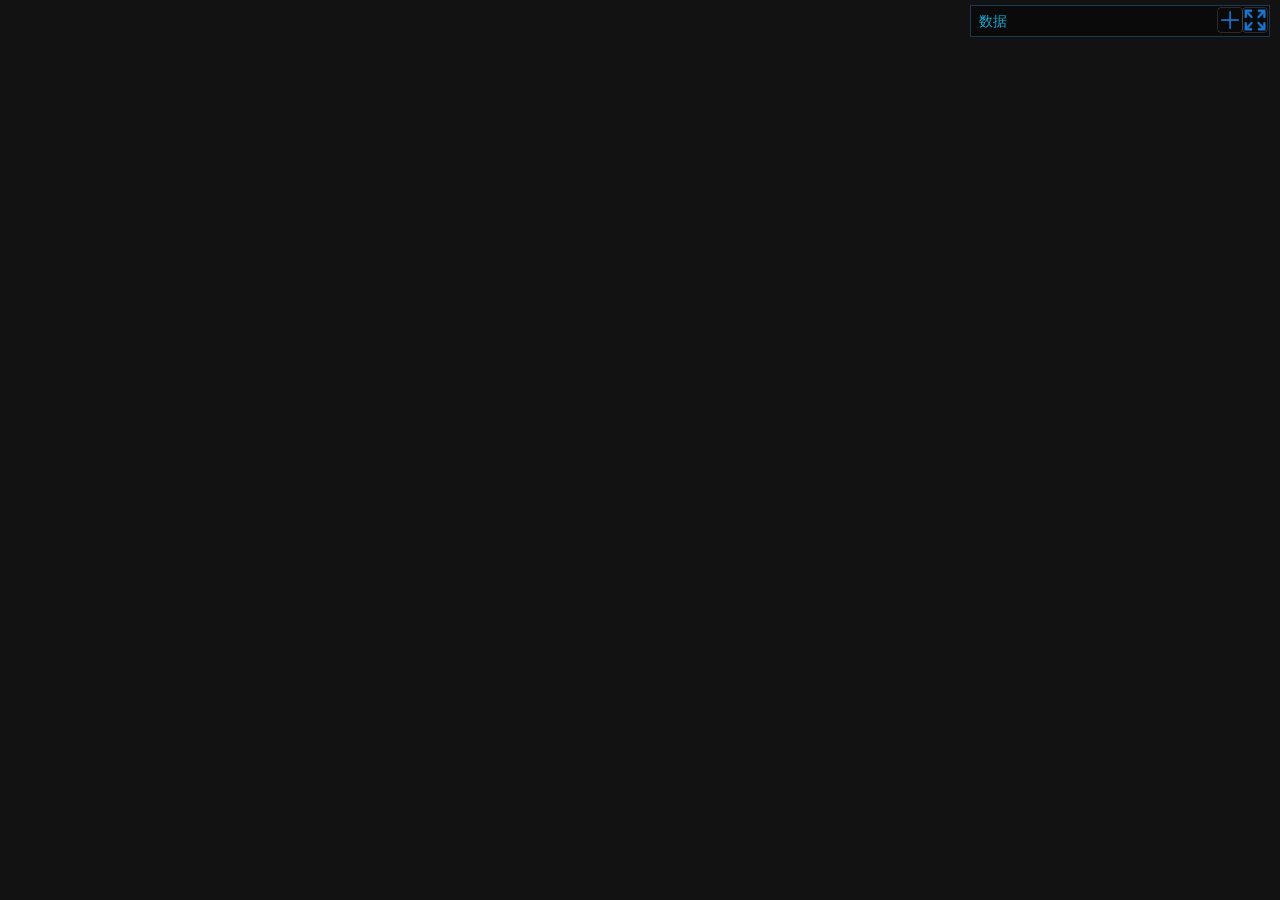
==== commit 881a6d1c: "modified:   .gitignore 	modified:   B_Depth_Prediction2.py 	new file:   LakeTopo.spec 	modified:   P" ====
--- a/cesiumTool/index.html
+++ b/cesiumTool/index.html
@@ -1 +1 @@
-<!doctype html><html lang="" class="dark"><head><meta charset="utf-8"><meta http-equiv="X-UA-Compatible" content="IE=edge"><meta name="viewport" content="width=device-width,initial-scale=1"><title></title><script>if(!String.prototype.replaceAll){String.prototype.replaceAll=function(searchValue,replaceValue){if(searchValue instanceof RegExp){if(!searchValue.global){throw new TypeError("replaceAll must be called with a global RegExp");}return this.replace(searchValue,replaceValue);}return this.split(String(searchValue)).join(String(replaceValue));};}window.changeViewerLanguage=function(labelText){window.labelText=labelText;};</script><script defer="defer" src="/cesiumTool/js/chunk-vendors.d42ee163.js"></script><script defer="defer" src="/cesiumTool/js/app.43a1b5fd.js"></script><link href="/cesiumTool/css/chunk-vendors.a01f75c9.css" rel="stylesheet"><link href="/cesiumTool/css/app.d35fd2ce.css" rel="stylesheet"></head><script src="./qwebchannel.js"></script><script src="./Cesium/Cesium.js?v=replace-fix-20260612-3"></script><link rel="stylesheet" href="./Cesium/Widgets/widgets.css"><body><div id="app"></div><script>(function(){function installFallback(viewer){if(viewer.__localFallbackImageryInstalled){return;}try{var provider=new Cesium.TileMapServiceImageryProvider({url:Cesium.buildModuleUrl("Assets/Textures/NaturalEarthII")});var layer=viewer.imageryLayers.addImageryProvider(provider,0);layer.__localFallbackImagery=true;viewer.__localFallbackImageryInstalled=true;viewer.scene&&viewer.scene.requestRender&&viewer.scene.requestRender();}catch(error){console.warn("Local imagery fallback failed",error);}}function watchOriginalImagery(viewer){if(viewer.__imageryFallbackWatchStarted){return;}viewer.__imageryFallbackWatchStarted=true;viewer.__originalImageryErrors=0;function bindLayer(layer){if(!layer||layer.__localFallbackImagery||layer.__imageryErrorBound){return;}layer.__imageryErrorBound=true;var provider=layer.imageryProvider;if(provider&&provider.errorEvent&&provider.errorEvent.addEventListener){provider.errorEvent.addEventListener(function(){viewer.__originalImageryErrors+=1;if(viewer.__originalImageryErrors>=3){installFallback(viewer);}});}}var layers=viewer.imageryLayers;for(var i=0;i<layers.length;i++){bindLayer(layers.get(i));}if(layers.layerAdded&&layers.layerAdded.addEventListener){layers.layerAdded.addEventListener(bindLayer);}window.setTimeout(function(){if((viewer.__originalImageryErrors||0)>=3){installFallback(viewer);}},20000);}var timer=window.setInterval(function(){var viewer=window.cViewer;if(!viewer||!window.Cesium){return;}watchOriginalImagery(viewer);window.clearInterval(timer);},500);})();</script></body></html>+<!doctype html><html lang="" class="dark"><head><meta charset="utf-8"><meta http-equiv="X-UA-Compatible" content="IE=edge"><meta name="viewport" content="width=device-width,initial-scale=1"><title></title><script>if(!String.prototype.replaceAll){String.prototype.replaceAll=function(searchValue,replaceValue){if(searchValue instanceof RegExp){if(!searchValue.global){throw new TypeError("replaceAll must be called with a global RegExp");}return this.replace(searchValue,replaceValue);}return this.split(String(searchValue)).join(String(replaceValue));};}window.changeViewerLanguage=function(labelText){window.labelText=labelText;window.dispatchEvent(new Event("laketopo-language-changed"));};</script><script defer="defer" src="/cesiumTool/js/chunk-vendors.d42ee163.js"></script><script defer="defer" src="/cesiumTool/js/app.43a1b5fd.js"></script><link href="/cesiumTool/css/chunk-vendors.a01f75c9.css" rel="stylesheet"><link href="/cesiumTool/css/app.d35fd2ce.css" rel="stylesheet"></head><script src="./qwebchannel.js"></script><script src="./Cesium/Cesium.js?v=replace-fix-20260612-3"></script><link rel="stylesheet" href="./Cesium/Widgets/widgets.css"><body><div id="app"></div><script>(function(){function installFallback(viewer){if(viewer.__localFallbackImageryInstalled){return;}try{var provider=new Cesium.TileMapServiceImageryProvider({url:Cesium.buildModuleUrl("Assets/Textures/NaturalEarthII")});var layer=viewer.imageryLayers.addImageryProvider(provider,0);layer.__localFallbackImagery=true;viewer.__localFallbackImageryInstalled=true;viewer.scene&&viewer.scene.requestRender&&viewer.scene.requestRender();}catch(error){console.warn("Local imagery fallback failed",error);}}function watchOriginalImagery(viewer){if(viewer.__imageryFallbackWatchStarted){return;}viewer.__imageryFallbackWatchStarted=true;viewer.__originalImageryErrors=0;function bindLayer(layer){if(!layer||layer.__localFallbackImagery||layer.__imageryErrorBound){return;}layer.__imageryErrorBound=true;var provider=layer.imageryProvider;if(provider&&provider.errorEvent&&provider.errorEvent.addEventListener){provider.errorEvent.addEventListener(function(){viewer.__originalImageryErrors+=1;if(viewer.__originalImageryErrors>=3){installFallback(viewer);}});}}var layers=viewer.imageryLayers;for(var i=0;i<layers.length;i++){bindLayer(layers.get(i));}if(layers.layerAdded&&layers.layerAdded.addEventListener){layers.layerAdded.addEventListener(bindLayer);}window.setTimeout(function(){if((viewer.__originalImageryErrors||0)>=3){installFallback(viewer);}},20000);}var timer=window.setInterval(function(){var viewer=window.cViewer;if(!viewer||!window.Cesium){return;}watchOriginalImagery(viewer);window.clearInterval(timer);},500);})();</script></body></html>
